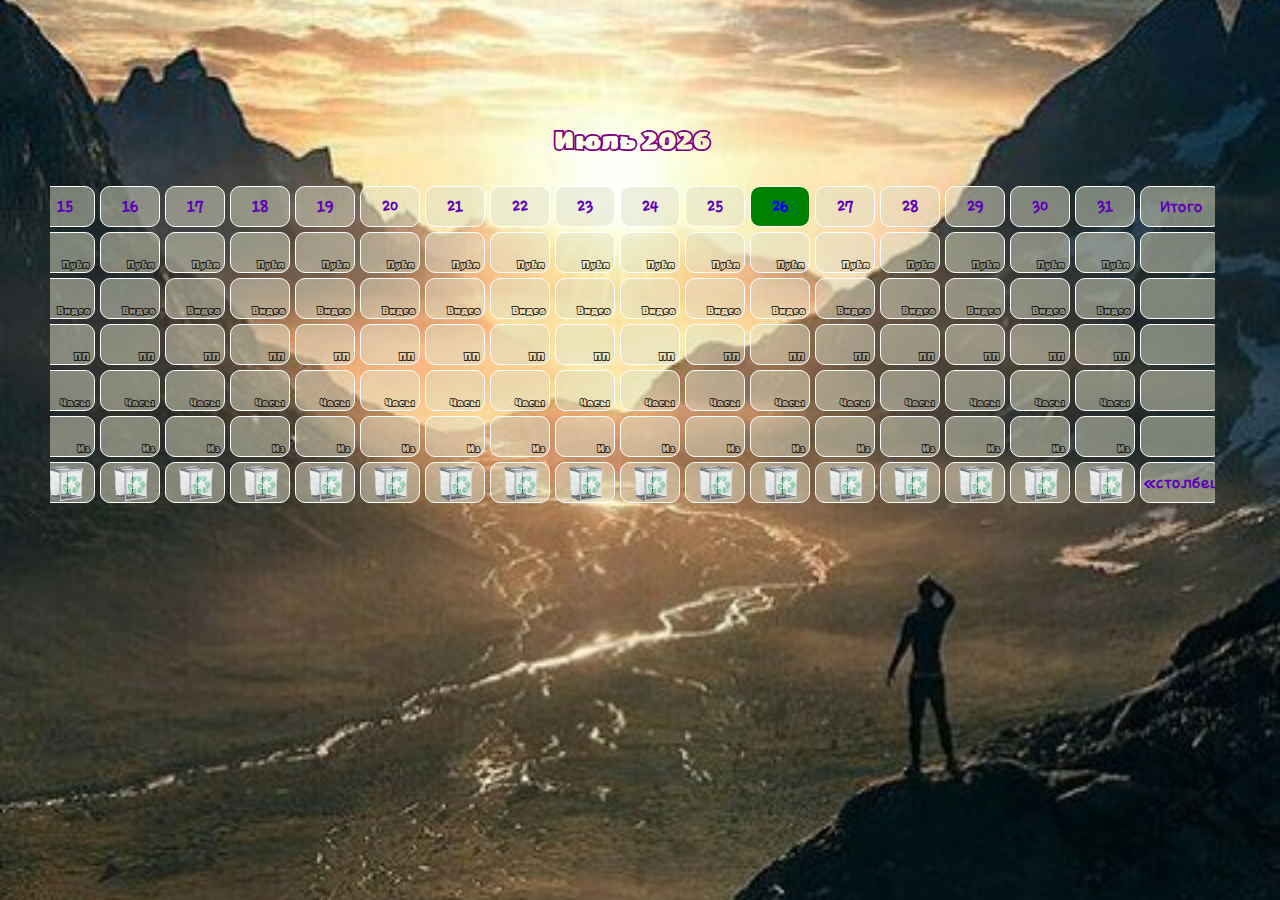
==== index.html @ b8b34784 "first commit" ====
<!DOCTYPE html>
<html lang="en">
<head>
 <meta charset="UTF-8">
 <meta http-equiv="X-UA-Compatible" content="IE=edge">
 <meta name="viewport" content="width=device-width, initial-scale=1.0">
 <link rel="shortcut icon" href="favicon.ico" type="image/x-icon">
 <link rel='icon' href='./assets/images/smile_ok.png' type='image/png'>

 <link rel="stylesheet" href="./assets/fonts/stylesheet.css">
 <link rel="stylesheet" href="./assets/fonts/stylesheet_Arturo_Black_outline.css">
 <link rel="stylesheet" href="./assets/fonts/stylesheet_Natasha.css">

 <link rel="stylesheet" href="./styles/index.css">
 <link rel="stylesheet" href="./styles/modalWindow.css">
 <link rel="stylesheet" href="./styles/burgerMenu.css">
 <link rel="stylesheet" href="./styles/instructions.css">
 <link rel="stylesheet" href="./styles/tables__menu__wrapper.css">
 <link rel="stylesheet" href="./styles/table.css">

 <link rel="stylesheet" href="./styles/themes/theme__black.css">
 <link rel="stylesheet" href="./styles/themes/themes__wrapper.css">

 <link rel="stylesheet" href="./styles/media.css">

 <script defer src="./src/core/utils/settings.js"></script>
 <script defer src="./src/index.js"></script>
 <script defer src="./src/core/utils/instr.js"></script>
 <script defer src="./src/core/utils/menuBurger.js"></script>
 <title>Reports</title>
</head>
<body>
 <div class="app black__purple"></div>
</body>
</html>
---- assets/fonts/stylesheet.css ----
@font-face {
    font-family: 'Choco cooky';
    src: url('Chococooky.eot');
    src: url('Chococooky.eot?#iefix') format('embedded-opentype'),
        url('Chococooky.woff2') format('woff2'),
        url('Chococooky.woff') format('woff'),
        url('Chococooky.svg#Chococooky') format('svg');
    font-weight: normal;
    font-style: normal;
    font-display: swap;
}
---- assets/fonts/stylesheet_Arturo_Black_outline.css ----
@font-face {
    font-family: 'Arturo Black outline';
    src: url('Arturo-Heavyoutline.eot');
    src: url('Arturo-Heavyoutline.eot?#iefix') format('embedded-opentype'),
        url('Arturo-Heavyoutline.woff2') format('woff2'),
        url('Arturo-Heavyoutline.woff') format('woff'),
        url('Arturo-Heavyoutline.ttf') format('truetype'),
        url('Arturo-Heavyoutline.svg#Arturo-Heavyoutline') format('svg');
    font-weight: 900;
    font-style: normal;
    font-display: swap;
}
---- assets/fonts/stylesheet_Natasha.css ----
@font-face {
    font-family: 'Natasha';
    src: url('Natasha.eot');
    src: url('Natasha.eot?#iefix') format('embedded-opentype'),
        url('Natasha.woff2') format('woff2'),
        url('Natasha.woff') format('woff'),
        url('Natasha.ttf') format('truetype'),
        url('Natasha.svg#Natasha') format('svg');
    font-weight: bold;
    font-style: normal;
    font-display: swap;
}
---- styles/index.css ----
* {
 margin: 0;
 padding: 0;
 box-sizing: border-box;
}

body {
 font-family: 'Arturo Black outline';
 background: url('../assets/images/human.jpg')no-repeat center center / cover;
 width: 100vw;
 height: 100vh;
 overflow: hidden;
}

.app {
 padding: 50px;
}

.container {
 max-width: 1200px;
 width: 100%;
 margin: 0 auto;
}

.current_table {
}

.slider {
 position: relative;
}

.slider-list {
}

.slider-track {
}

.slide {
 position: absolute;
 transition: all 1.5s ease-in-out 0s;
 left: 0;
 transform: translateY(20%);
}

.slide.previous {
 left: -102%;
}

.slide.next {
 left: 102%;
}

.wrapper-table_title {
 color: purple;
 text-align: center;
 margin-bottom: 20px;
 line-height: 35px;
}

table {
 width: 91vw;
 border-spacing: 5px;
 overflow-x: auto;
 display: block;
 scroll-behavior: smooth;
}

td, th {
 position: relative;
 min-width: 60px;
 height: 41px;
 border: 1px solid rgb(255, 255, 255);
 padding: 10px 2px;
 background: rgba(223, 223, 200, 0.5);
 border-radius: 10px;
 font-family: 'Choco cooky';
 text-align: center;
 font-weight: bold;
 color: rgb(94, 0, 183);
}

td {
 position: relative;
 font-size: 0;
 transition: font-size 2s ease-out;
}

td:focus {
 transform: scale(1.2);
 transition: transform ease 1s, font-size 1s ease-out;
 outline: 2px solid rgb(100, 57, 139);
 outline-offset: -4px ;
 border: none;
 color: rgb(100, 57, 139);
}

.cell {
 padding: 4px 2px 16px;
}

.sum{
 padding: 10px 2px;
 font-size: 18px;
}

.publ:after, .video:after, .pp:after, .hours:after, .iz:after {
 position: absolute;
 bottom: 2%;
 right: 7%;
 color: black;
 font-size: 0px;
 font-family: 'Arturo Black outline';
 transition: font-size 1s ease-out 0.5s;
}

.publ.content:after, .video.content:after, .pp.content:after, .hours.content:after, .iz.content:after {
 font-size: 9px;
}

.publ:after {
 content: 'Публ';
}

.video:after {
 content: 'Видео';
}

.pp:after {
 content: 'ПП';
}

.hours:after {
 content: 'Часы';
}

.iz:after {
 content: 'Из';
}

.days {
 transition: all 1s ease-out 1.5s;
}

.days.days_today {
 background: green;
 color: blue;
}

.btn_delete_values {
 position: relative;
 cursor: pointer;
 background: rgba(223, 223, 200, 0.5) url(../assets/images/recycle.png) no-repeat center center / contain;
 transition: background 1s ease-out;
}

.btn_delete_values:hover {
 transform: scale(1.1);
 transition: transform 0.5s ease;
 transition: background 1s ease-out;
}

.btn_delete_values:hover:after {
 width: 90%;
}

.btn_delete_values::after {
 position: absolute;
 content: '';
 height: 2px;
 width: 0%;
 background-color: black;
 bottom: 0;
 left: 5%;
 transition: width 0.5s ease;
}

.btn_delete_values::after {
}

.wrapper_buttons {
 display: flex;
 opacity: 1;
 transition: opacity 1s ease-out;
}

.wrapper_buttons.hide {
 opacity: 0;
}

.wrapper_previous, .wrapper_next {
 position: absolute;
 top: 60px;
 background-color: rgba(223, 223, 200, 0.5);
 border-right: 0px solid #ffffffad;
 border-left: 0px solid #ffffffad;
 width: 39px;
 height: -webkit-fill-available;
 border-radius: 5px;
 transition: all 0.3s ease-out;
}

.wrapper_previous {
 left: -40px;
}

.wrapper_next {
 right: -40px;
}

.wrapper_previous:active, .wrapper_next:active {
 transform: scale(0.98);
 transition: transform 0.1s;
}

.wrapper_previous:active {
 left: -43.5px;
}

.wrapper_next:active {
 right: -43.5px;
}

.wrapper_previous:hover {
 border-right: 39px solid #ffffffad;
 cursor: pointer;
}

.wrapper_next:hover {
 border-left: 39px solid #ffffffad;
 cursor: pointer;
}

.button_previous, .button_next {
 position: absolute;
 top:50%;
 transform: translateY(-50%);
 width: 20px;
 height: 20px;
 border-top: 20px solid transparent;
 border-bottom: 20px solid transparent;
 z-index: 2;
}

.button_previous {
 border-right: 30px solid #5f7599ad;
 left: 4px;

}

.button_next {
 border-left: 30px solid #5f7599ad;
 right: 4px;
}
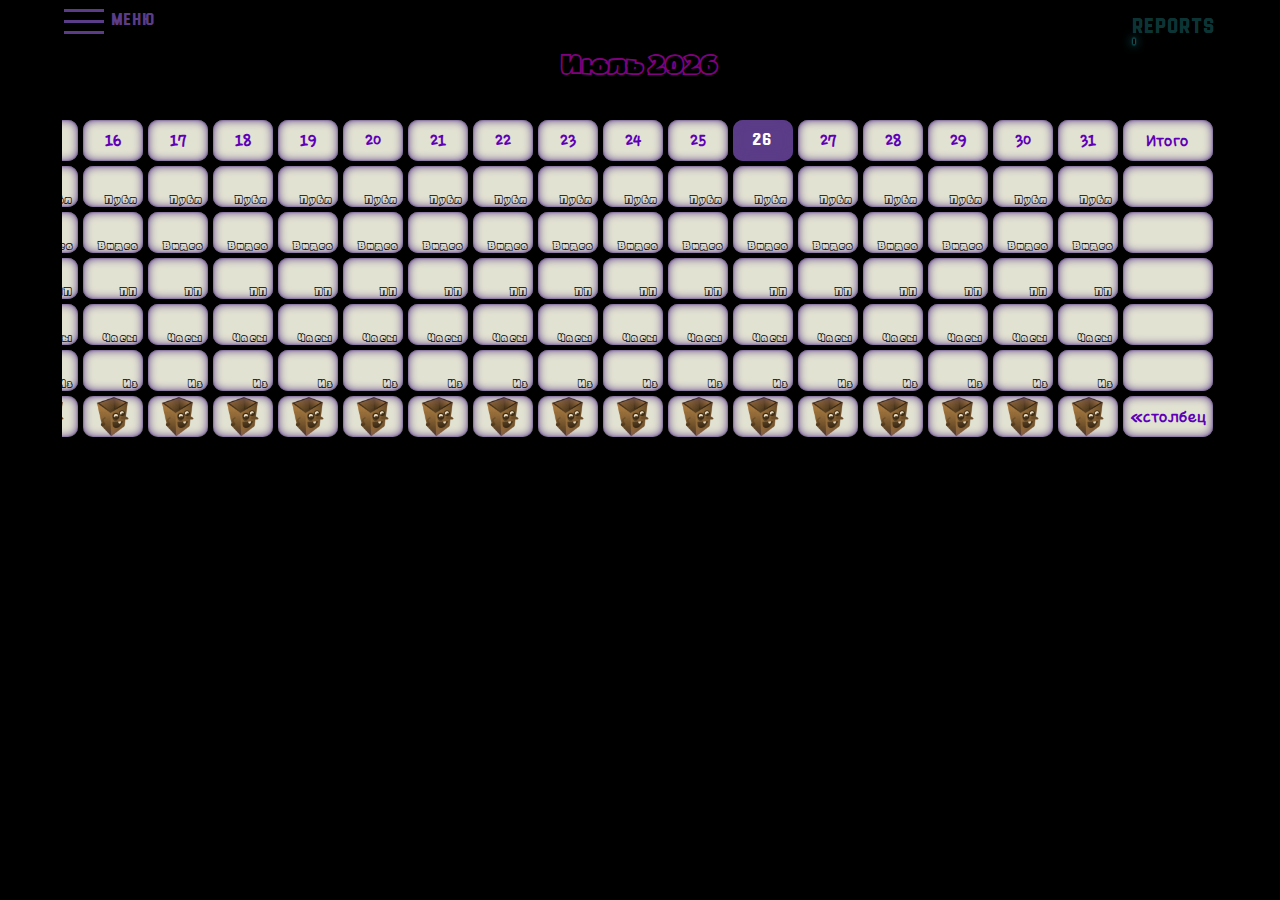
==== commit 8cc85a0d: "add themes" ====
--- a/index.html
+++ b/index.html
@@ -19,6 +19,10 @@
  <link rel="stylesheet" href="./styles/table.css">
 
  <link rel="stylesheet" href="./styles/themes/theme__black.css">
+ <link rel="stylesheet" href="./styles/themes/theme__milk.css">
+ <link rel="stylesheet" href="./styles/themes/theme__street__ball.css">
+ <link rel="stylesheet" href="./styles/themes/theme__on__style.css">
+ <link rel="stylesheet" href="./styles/themes/theme__road.css">
  <link rel="stylesheet" href="./styles/themes/themes__wrapper.css">
 
  <link rel="stylesheet" href="./styles/media.css">
--- a/styles/index.css
+++ b/styles/index.css
@@ -1,18 +1,25 @@
+:root {
+ --color-titleAfter: blue;
+ --shadow-titleAfter: none;
+ --animation-titleAfter: none;
+ --animation-titleBefore: none;
+ --border-titleAfter: none;
+ --border-titleBefore: none;
+ --color-JW-label: #5b3c88;
+ --color-Release: none;
+}
+
 * {
  margin: 0;
  padding: 0;
  box-sizing: border-box;
+ transition: all 1s;
 }
 
-body {
- font-family: 'Arturo Black outline';
- background: url('../assets/images/human.jpg')no-repeat center center / cover;
+.app {
  width: 100vw;
  height: 100vh;
  overflow: hidden;
-}
-
-.app {
  padding: 50px;
 }
 
@@ -22,232 +29,58 @@
  margin: 0 auto;
 }
 
-.current_table {
+.reports__title {
+ font-family: 'Natasha';
+ font-size: 20px;
+ position: absolute;
+ right: 5vw;
+ top: 2%;
+ z-index: 2000;
 }
 
-.slider {
- position: relative;
+.reports__title:after, .reports__title:before {
+ position: absolute;
+ content: '';
+ height: 5px;
+ border-radius: 50px;
+ background-color: var(--color-titleAfter);
+ box-shadow: var(--shadow-titleAfter);
+ bottom: -7px;
+ width: 0;
 }
 
-.slider-list {
+.reports__title:after {
+ border: var(--border-titleAfter);
+ left: 0;
 }
 
-.slider-track {
+.reports__title:before {
+ border: var(--border-titleBefore);
+ right: 0;
 }
 
-.slide {
- position: absolute;
- transition: all 1.5s ease-in-out 0s;
- left: 0;
- transform: translateY(20%);
+.reports__title:after {
+ animation: var(--animation-titleAfter);
 }
 
-.slide.previous {
- left: -102%;
+.reports__title:before {
+ animation: var(--animation-titleBefore);
 }
 
-.slide.next {
- left: 102%;
+@keyframes loadingStart {
+ 0%{
+  width: 0;
+ }
+ 100%{
+  width: 100%;
+ }
 }
 
-.wrapper-table_title {
- color: purple;
- text-align: center;
- margin-bottom: 20px;
- line-height: 35px;
-}
-
-table {
- width: 91vw;
- border-spacing: 5px;
- overflow-x: auto;
- display: block;
- scroll-behavior: smooth;
-}
-
-td, th {
- position: relative;
- min-width: 60px;
- height: 41px;
- border: 1px solid rgb(255, 255, 255);
- padding: 10px 2px;
- background: rgba(223, 223, 200, 0.5);
- border-radius: 10px;
- font-family: 'Choco cooky';
- text-align: center;
- font-weight: bold;
- color: rgb(94, 0, 183);
-}
-
-td {
- position: relative;
- font-size: 0;
- transition: font-size 2s ease-out;
-}
-
-td:focus {
- transform: scale(1.2);
- transition: transform ease 1s, font-size 1s ease-out;
- outline: 2px solid rgb(100, 57, 139);
- outline-offset: -4px ;
- border: none;
- color: rgb(100, 57, 139);
-}
-
-.cell {
- padding: 4px 2px 16px;
-}
-
-.sum{
- padding: 10px 2px;
- font-size: 18px;
-}
-
-.publ:after, .video:after, .pp:after, .hours:after, .iz:after {
- position: absolute;
- bottom: 2%;
- right: 7%;
- color: black;
- font-size: 0px;
- font-family: 'Arturo Black outline';
- transition: font-size 1s ease-out 0.5s;
-}
-
-.publ.content:after, .video.content:after, .pp.content:after, .hours.content:after, .iz.content:after {
- font-size: 9px;
-}
-
-.publ:after {
- content: 'Публ';
-}
-
-.video:after {
- content: 'Видео';
-}
-
-.pp:after {
- content: 'ПП';
-}
-
-.hours:after {
- content: 'Часы';
-}
-
-.iz:after {
- content: 'Из';
-}
-
-.days {
- transition: all 1s ease-out 1.5s;
-}
-
-.days.days_today {
- background: green;
- color: blue;
-}
-
-.btn_delete_values {
- position: relative;
- cursor: pointer;
- background: rgba(223, 223, 200, 0.5) url(../assets/images/recycle.png) no-repeat center center / contain;
- transition: background 1s ease-out;
-}
-
-.btn_delete_values:hover {
- transform: scale(1.1);
- transition: transform 0.5s ease;
- transition: background 1s ease-out;
-}
-
-.btn_delete_values:hover:after {
- width: 90%;
-}
-
-.btn_delete_values::after {
- position: absolute;
- content: '';
- height: 2px;
- width: 0%;
- background-color: black;
- bottom: 0;
- left: 5%;
- transition: width 0.5s ease;
-}
-
-.btn_delete_values::after {
-}
-
-.wrapper_buttons {
- display: flex;
- opacity: 1;
- transition: opacity 1s ease-out;
-}
-
-.wrapper_buttons.hide {
- opacity: 0;
-}
-
-.wrapper_previous, .wrapper_next {
- position: absolute;
- top: 60px;
- background-color: rgba(223, 223, 200, 0.5);
- border-right: 0px solid #ffffffad;
- border-left: 0px solid #ffffffad;
- width: 39px;
- height: -webkit-fill-available;
- border-radius: 5px;
- transition: all 0.3s ease-out;
-}
-
-.wrapper_previous {
- left: -40px;
-}
-
-.wrapper_next {
- right: -40px;
-}
-
-.wrapper_previous:active, .wrapper_next:active {
- transform: scale(0.98);
- transition: transform 0.1s;
-}
-
-.wrapper_previous:active {
- left: -43.5px;
-}
-
-.wrapper_next:active {
- right: -43.5px;
-}
-
-.wrapper_previous:hover {
- border-right: 39px solid #ffffffad;
- cursor: pointer;
-}
-
-.wrapper_next:hover {
- border-left: 39px solid #ffffffad;
- cursor: pointer;
-}
-
-.button_previous, .button_next {
- position: absolute;
- top:50%;
- transform: translateY(-50%);
- width: 20px;
- height: 20px;
- border-top: 20px solid transparent;
- border-bottom: 20px solid transparent;
- z-index: 2;
-}
-
-.button_previous {
- border-right: 30px solid #5f7599ad;
- left: 4px;
-
-}
-
-.button_next {
- border-left: 30px solid #5f7599ad;
- right: 4px;
+@keyframes loadingFinish {
+ 0% {
+  width: 100%;
+ }
+ 100%{
+  width: 0%;
+ }
 }--- a/styles/modalWindow.css
+++ b/styles/modalWindow.css
@@ -0,0 +1,126 @@
+.modal__window {
+ position: absolute;
+ top: 10%;
+ left: -150%;
+ transform: translate(-50%);
+ max-width: fit-content;
+ width: 100%;
+ border-radius: 25px;
+ padding: 35px 24px 20px;
+ transition: left 1s ease-out 0s;
+}
+
+.modal__window:after {
+ position: absolute;
+ content: '';
+ width: 80%;
+ height: 3px;
+ top: 30px;
+ left: 10%;
+ border-radius: 10px;
+}
+
+.modal__window.open {
+ left: 50%;
+ animation: animeModal 2s ease 1s 1 normal forwards;
+ z-index: 30;
+ width: inherit;
+ top: 10%;
+}
+
+.modal__window.info.open {
+ text-align: center;
+}
+
+.modal__text {
+ font-family: Verdana, Geneva, Tahoma, sans-serif;
+ font-weight: bold;
+ max-width: 86%;
+ margin: 0 auto;
+ text-align: center;
+ margin-bottom: 15px
+}
+
+.modal__data {
+ color: rgba(1, 121, 217, 1);;
+}
+
+.btns {
+ width: fit-content;
+ margin-left: auto;
+}
+
+.modal__btn {
+ width: 40px;
+ height: 40px;
+ border-radius: 10px;
+ border: none;
+ cursor: pointer;
+ transition: transform 0.3s ease-out;
+}
+
+.modal__btn:hover {
+ transform: scale(1.1);
+ box-shadow:3px 3px 10px 1px #0a0907, 0px 0px 10px 3px #ffffff inset;
+}
+
+.modal__btn:active {
+ transform: scale(0.9);
+ box-shadow: 0px 0px 10px 3px #595448 inset;
+}
+
+.modal__text {
+ max-width: 80%;
+}
+
+.yes__btn {
+ background: url(../assets/images/smile_ok.png) no-repeat center center / contain;
+}
+
+.no__btn {
+ margin-left: 50px;
+ background: url(../assets/images/smile_no.png) no-repeat center center / contain;
+}
+
+.overlay {
+ opacity: 0;
+ position: fixed;
+ top: 0;
+ left: 0;
+ width: 100vw;
+ height: 100vh;
+ transition: opacity 0.3s ease-out;
+}
+
+.overlay.open{
+ opacity: 1;
+ z-index: 1;
+}
+
+@keyframes animeModal {
+0%,
+100% {
+ transform: translate(-50%)
+}
+
+10%,
+30%,
+50%,
+70% {
+ transform: translate(-60%);
+}
+
+20%,
+40%,
+60% {
+ transform: translate(-40%);
+}
+
+80% {
+ transform: translate(-48%);
+}
+
+90% {
+ transform: translate(-58%);
+}
+}--- a/styles/burgerMenu.css
+++ b/styles/burgerMenu.css
@@ -0,0 +1,144 @@
+.wrapper__burger {
+ position: absolute;
+ top: 3px;
+ transition: all 0.5s ease;
+ left: 5vw;
+}
+
+.menu__burger__header {
+ position: relative;
+ width: 40px;
+ height: 35px;
+ transition: all 0.5s ease;
+ cursor: pointer;
+ z-index: 0;
+ display: flex;
+}
+
+.menu__burger__header span{
+ top: 17px;
+}
+
+.menu__burger__header span, .menu__burger__header:after, .menu__burger__header:before{
+ height: 3px;
+ width: 100%;
+ position: absolute;
+ margin: 0 auto;
+ left: 0;
+ transition: 0.4s;
+}
+
+.menu__burger__header:after, .menu__burger__header:before{
+ content: '';
+}
+
+.menu__burger__header:after{
+ bottom: 4px;
+}
+
+.menu__burger__header:before{
+ top: 6px;
+}
+
+.menu__burger__header.open {
+}
+
+.menu__burger__header.open span {
+ opacity:0; 
+ transition: 0.5s; 
+}
+
+.menu__burger__header.open:before, .menu__burger__header.open:after {
+ transform: rotate(38deg);
+ top: 16px;
+ transition: transform 0.4s ease-out;
+ left: 0;
+}
+
+.menu__burger__header.open:after {
+ transform: rotate(-38deg);
+ bottom: 16px;
+}
+
+.mouse__over {
+ display: flex;
+ margin-left: 48px;
+ align-items: center;
+}
+
+.wrapper__burger.open {
+}
+
+.nav {
+ position: absolute;
+ min-width: 288px;
+ width: 100%;
+ border-radius: 25px;
+ top: 37px;
+ left: -1000%;
+ transition: left 0.8s ease-out;
+ text-align: start;
+ z-index: 2;
+ padding: 15px;
+}
+
+.menu__item {
+ position: relative;
+ font-size: 12px;
+ transition: transform 0.5s ease-out;
+ width: fit-content;
+}
+
+.menu__item:not(:last-child) {
+ margin-bottom: 20px;
+}
+
+.menu__item:hover {
+ transform: scale(1.07);
+}
+
+.menu__item:active {
+ transform: scale(0.95);
+}
+
+.menu__item:after {
+ position: absolute;
+ content: '';
+ height: 2px;
+ width: 0;
+ left: 0;
+ bottom: -5px;
+ transition: width 1s ease-out;
+}
+
+.menu__item:hover::after {
+ width: 100%;
+}
+
+.menu__burger__header.open + .nav {
+ left: 0;
+} 
+
+.release {
+ text-align: end;
+ font-size: 8px;
+}
+
+.back_to_top {
+ position: fixed;
+ bottom: 1vh;
+ right: 2vw;
+ z-index: 9999;
+ width: 30px;
+ height: 30px;
+ cursor: pointer;
+ border-radius: 50px;
+ display: none;
+ font-size: 20px;
+ align-items: center;
+ justify-content: center;
+}
+
+.back_to_top.show {
+ display: flex;
+}--- a/styles/instructions.css
+++ b/styles/instructions.css
@@ -0,0 +1,152 @@
+.instr__wrapper {
+ position: absolute;
+ top: 7vh;
+ left: -300%;
+ width: 90%;
+ z-index: 2000;
+ border-radius: 20px;
+ padding: 30px 15px 20px;
+ transition: left 1.5s ease-out, transform 1.5s ease-out;
+}
+
+.instr__wrapper::after {
+ position: absolute;
+ content: '';
+ top: 23px;
+ left: 5%;
+ height: 3px;
+ width: 90%;
+ border-radius: 10px;
+}
+
+.instr__wrapper.active {
+ left: 50%;
+ transform: translate(-50%);
+ height: fit-content;
+ scroll-behavior: smooth;
+ overflow-y: auto;
+}
+
+.delete__instr {
+ position: absolute;
+ top: 1.2%;
+ right: 2%;
+ z-index: 3000;
+ width: 15px;
+ height: 15px;
+ background: url(../assets/images/delete.png)no-repeat center center / contain;
+ cursor: pointer;
+ animation: myout 1s ease 0s 0.515 normal forwards;
+}
+
+.delete__instr:hover {
+ animation: my 1s ease 0s 1 normal forwards;
+}
+
+@keyframes my {
+ 0% {
+  transform: rotate(0);
+ }
+
+ 100% {
+  transform: rotate(360deg);
+ }
+}
+
+@keyframes myout {
+ 0% {
+  transform: rotate(360deg);
+ }
+
+ 100% {
+  transform: rotate(-80deg);
+ }
+}
+
+.instr__item {
+ position: relative;
+ line-height: 15px;
+ text-align: revert;
+}
+
+.instr__item:not(:last-child) {
+ margin-bottom: 25px;
+}
+
+.instr__text1::after {
+ position: absolute;
+ content: '';
+ bottom: -30px;
+ right: 0;
+ background: url(../assets/images/heart_smile.png) no-repeat center center / contain;
+ width: 40px;
+ height: 40px;
+}
+
+.instr__text2::after {
+ position: absolute;
+ content: '';
+ bottom: -36px;
+ right: 0;
+ background: url(../assets/images/imperturbable_smile.png) no-repeat center center / contain;
+ width: 40px;
+ height: 40px;
+}
+
+.instr__text3::after {
+ position: absolute;
+ content: '';
+ bottom: -38px;
+ right: 0;
+ background: url(../assets/images/usualy_smile.png) no-repeat center center / contain;
+ width: 40px;
+ height: 40px;
+}
+
+.instr__text4::after {
+ position: absolute;
+ content: '';
+ bottom: -32px;
+ right: 0;
+ background: url(../assets/images/wink_smile.png) no-repeat center center / contain;
+ width: 40px;
+ height: 40px;
+}
+
+.instr__text5::after {
+ position: absolute;
+ content: '';
+ bottom: -35px;
+ right: 0;
+ background: url(../assets/images/wide__smile.png) no-repeat center center / contain;
+ width: 40px;
+ height: 40px;
+}
+
+.instr__text7::after {
+ position: absolute;
+ content: '';
+ bottom: -35px;
+ right: 0;
+ background: url(../assets/images/smile__rose.png) no-repeat center center / contain;
+ width: 40px;
+ height: 40px;
+}
+
+.instr__bye {
+ position: relative;
+}
+
+.instr__bye::after {
+ position: absolute;
+ content: '';
+ bottom: -40px;
+ left: 0;
+ background: url(../assets/images/input_info.png) no-repeat center center / contain;
+ width: 40px;
+ height: 40px;
+}
+
+.prava {
+ margin-top: 10px;
+}
--- a/styles/tables__menu__wrapper.css
+++ b/styles/tables__menu__wrapper.css
@@ -0,0 +1,21 @@
+.tables__menu__wrapper {
+ max-height: 500px;
+ height: fit-content;
+ position: absolute;
+ top: 42px;
+ right: 20px;
+ padding: 10px 10px 20px 10px;
+ z-index: 1000;
+ border-radius: 25px;
+ transition: opacity 1s ease-in;
+ opacity: 0;
+ overflow-y: auto;
+}
+
+.tables__menu__wrapper.open {
+ opacity: 1;
+}
+
+.tables__menu__wrapper > .menu__link {
+ margin: 0px 10px 10px 0;
+}--- a/styles/table.css
+++ b/styles/table.css
@@ -0,0 +1,319 @@
+.current_table {
+}
+
+.slider {
+ position: relative;
+}
+
+.slider-list {
+}
+
+.slider-track {
+}
+
+.slide {
+ position: absolute;
+ transition: all 1.5s ease-in-out 0s;
+ left: 0;
+ top: 0;
+}
+
+.slide.previous {
+ left: -102%;
+}
+
+.slide.next {
+ left: 102%;
+}
+
+.wrapper-table_title {
+ font-family: 'Arturo Black outline';
+ text-align: center;
+ margin-bottom: 30px;
+ line-height: 35px;
+ font-size: 1.5em;
+ transition: font-size 2s ease-out 0.5s;
+}
+
+.wrapper-table_title.transitionFz {
+ font-size: 1.5em;
+}
+
+table {
+ width: inherit;
+ border-spacing: 5px;
+ overflow-x: auto;
+ display: block;
+ scroll-behavior: smooth;
+}
+
+.table__total {
+ width: fit-content;
+ margin: 10px auto 0;
+}
+
+.month__name {
+ font-family: 'Natasha';
+}
+
+.total__modal {
+ padding: 10px 10px;
+}
+
+td, th {
+ position: relative;
+ min-width: 60px;
+ height: 41px;
+ padding: 10px 2px;
+ border-radius: 10px;
+ font-family: 'Choco cooky';
+ text-align: center;
+ font-weight: bold;
+}
+
+td {
+ position: relative;
+ font-size: 16px;
+ transition: font-size 2s ease-out;
+}
+
+td.transitionFz {
+ font-size: 16px;
+}
+
+td:focus {
+ transform: scale(1.2);
+ transition: transform ease 1s, font-size 1s ease-out;
+ outline-offset: -4px ;
+}
+
+td.total__modal {
+ width: 130px;
+}
+
+.cell {
+ padding: 4px 2px 16px;
+}
+
+.sum{
+ padding: 10px 2px;
+ font-size: 18px;
+ min-width: 90px;
+}
+
+.publ:after, .video:after, .pp:after, .hours:after, .iz:after {
+ position: absolute;
+ bottom: 2%;
+ right: 7%;
+ font-size: 9px;
+ transition: font-size 1s ease-out 0.5s;
+ letter-spacing: 1.5px;
+}
+
+.publ.transitionFz:after, .video.transitionFz:after, .pp.transitionFz:after, .hours.transitionFz:after, .iz.transitionFz:after {
+ font-size: 9px;
+}
+
+.publ:after {
+ content: 'Публ';
+}
+
+.video:after {
+ content: 'Видео';
+}
+
+.pp:after {
+ content: 'ПП';
+}
+
+.hours:after {
+ content: 'Часы';
+}
+
+.iz:after {
+ content: 'Из';
+}
+
+.days {
+ transition: background 1s ease-out 1.5s;
+}
+
+.btn_delete_values {
+ position: relative;
+ cursor: pointer;
+ transition: background 1s ease-out;
+}
+
+.btn_delete_values:hover {
+ transform: scale(1.1);
+ transition: transform 0.5s ease;
+ transition: background 1s ease-out;
+}
+
+.btn_delete_values:hover:after {
+ width: 90%;
+}
+
+.btn_delete_values::after {
+ position: absolute;
+ content: '';
+ height: 2px;
+ width: 0%;
+ bottom: 0;
+ left: 5%;
+ transition: width 0.5s ease;
+}
+
+.wrapper_buttons {
+ display: flex;
+ opacity: 1;
+ transition: opacity 1s ease-out;
+}
+
+.wrapper_buttons.hide {
+ opacity: 0;
+}
+
+.wrapper_previous, .wrapper_next {
+ position: absolute;
+ top: 69px;
+ width: 39px;
+ height: -webkit-fill-available;
+ border-radius: 5px;
+ transition: all 0.3s ease-out;
+}
+
+.wrapper_previous:after, .wrapper_next:after {
+ content: '';
+ position: absolute;
+ height: 100%;
+ width: 0%;
+ top: 0;
+ transition: transform 0.1s ease-out, width 0.3s ease-out, left 0.2s ease-out;
+ border-radius: 5px;
+}
+
+.wrapper_previous:after {
+ right: 0;
+}
+
+.wrapper_next:after {
+ left: 0;
+}
+
+.wrapper_previous {
+ left: -40px;
+}
+
+.wrapper_next {
+ right: -40px;
+}
+
+.wrapper_previous:active, .wrapper_next:active {
+ transform: scale(0.98);
+}
+
+.wrapper_previous:active {
+ left: -43.5px;
+}
+
+.wrapper_next:active {
+ right: -43.5px;
+}
+
+.wrapper_previous:hover, .wrapper_next:hover {
+ cursor: pointer;
+}
+
+.wrapper_next:hover {
+ cursor: pointer;
+}
+
+.button_previous, .button_next {
+ position: absolute;
+ top:50%;
+ transform: translateY(-50%);
+ width: 20px;
+ height: 20px;
+ border-top: 20px solid transparent;
+ border-bottom: 20px solid transparent;
+ z-index: 2;
+}
+
+.button_previous {
+ left: 4px;
+}
+
+.button_next {
+ right: 4px;
+}
+
+
+
+
+
+
+
+
+
+
+
+
+
+
+
+
+
+
+
+.hours__pioneer {
+	border-radius: 10px;
+	width: fit-content;
+	margin-left: auto;
+	opacity: 0;
+	font-family: Cambria, Cochin, Georgia, Times, 'Times New Roman', serif;
+	display: none;
+}
+
+.hours__pioneer.open_menu {
+	display: block;
+	opacity: 1;
+	transition: display 0.5s ease-in;
+	transition: opacity 0.5s ease-in 0.5s;
+}
+
+.mustardSeed__wrapper {
+	position: absolute;
+	top: 35px;
+	display: flex;
+}
+
+.mustardSeed__wrapper > div:nth-child(2) {
+	margin-left: 10px;
+}
+
+.wrapper__counter {
+	align-items: center;
+	display: flex;
+	font-size: 15px;
+}
+
+.wrapper__counter.hide {
+	display: none;
+}
+
+.mustardSeed1 {
+	background: url(../assets/images/lamp.png)no-repeat center center / contain;
+	width: 30px;
+	height: 30px;
+}
+
+.mustardSeed2 {
+	background: url(../assets/images/лампо_ка.png)no-repeat center center / contain;
+	width: 30px;
+	height: 30px;
+}
+
+.mustardSeed__counter1, .mustardSeed__counter2 {
+ font-family: 'Arturo Black outline';
+}
--- a/styles/themes/theme__black.css
+++ b/styles/themes/theme__black.css
@@ -0,0 +1,256 @@
+/* +++++++++++++++++++++++++++++++++++++index++++++++++++++++++++++++++++++++++++++ */
+:root {
+ --page-background-color-black__purple: #000000;
+
+ --title-color-black__purple: purple;
+
+ --all-text-color-black__purple: white;
+
+ --all-wrappers-background-color-black__purple: var(--color-JW-label);
+ --all-wrappers-menu-boxshadow-black__purple: 0 0 2px white, 0 0 10px white;
+
+ --td-th-color-black__purple: rgb(94, 0, 183);
+ --td-th-background-black__purple: rgb(226, 226, 210);
+ --td-th-box-shadow-black__purple: 0 0 2px var(--color-JW-label)inset, 0 0 10px var(--color-JW-label)inset;
+
+ --td-focus-outline-black__purple: 2px solid rgb(100, 57, 139);
+ --td-after-focus-color-black__purple: rgb(100, 57, 139);
+
+ --after-td-text-color-black__purple: black;
+
+ --days-today-background-black__purple: var(--color-JW-label);
+ --days-today-color-black__purple: #fff;
+ 
+ --delete_btn-background-color-icon1-black__purple: rgba(93, 126, 40, 0.6);
+ --delete_btn-boxshadow-icon1-black__purple: 0px 0px 20px 5px rgba(255, 238, 0, 0.6);
+
+ --delete_btn-background-color-icon2-black__purple: rgb(183 183 70 / 70%);
+ --delete_btn-boxshadow-icon2-black__purple: 0px 0px 10px rgb(251 141 7 / 80%), 0px 0px 10px 5px rgb(251 181 7 / 80%)inset;
+
+ --after-delete-btn-color-black__purple: var(--color-JW-label);
+ --after-wrappers-btn-switch-color-hover-black__purple: #ffffffad;
+ --wrappers-btn-switch-background-color-black__purple: rgba(255, 255, 255, 0.4);
+ --triangle-color-black__purple: var(--color-JW-label);
+
+ --burger-menu-color-black__purple: var(--color-JW-label);
+
+
+ --release-color-black__purple: rgb(0 254 255);
+
+ --back-to-top-background-color-black__purple: var(--color-JW-label);
+ --back-to-top-background-color-hover-black__purple: var(--release-color);
+
+ --modal-btn-boxshadow-hover-black__purple: 3px 3px 10px 2px #0a0907, 0px 0px 10px 3px #ffffff9c inset;
+ --modal-btn-boxshadow-active-black__purple: 0px 0px 10px 3px #595448 inset;
+
+ --overlay-background-color-black__purple: rgba(255, 255, 255, 0.164);
+
+ --menu-item-boxshadow-black__purple: 5px 6px 10px 0px rgb(0, 0, 0, 0.7);
+
+ --mustardseed-counter-text-color-black__purple: white;
+}
+
+
+.app.black__purple {
+ background-color: var(--page-background-color-black__purple);
+}
+
+.app.black__purple .wrapper-table_title {
+ color: var(--title-color-black__purple);
+}
+
+.app.black__purple td, th {
+ color: var(--td-th-color-black__purple);
+ background: var(--td-th-background-black__purple);
+ box-shadow: var(--td-th-box-shadow-black__purple);
+}
+
+.app.black__purple td:focus {
+ outline: var(--td-focus-outline-black__purple);
+ color: var(--td-after-focus-color-black__purple);
+}
+
+.app.black__purple .publ:after, .video:after, .pp:after, .hours:after, .iz:after {
+ color: var(--after-td-text-color-black__purple);
+ font-family: 'Arturo Black outline';
+}
+
+.app.black__purple .days.days_today {
+ background: var(--days-today-background-black__purple) ;
+ color: var(--days-today-color-black__purple);
+ font-family: 'Natasha';
+}
+
+.app.black__purple .btn_delete_values {
+ background: var(--td-th-background-black__purple) url(../../assets/images/emptyBox.png) no-repeat center center / contain;
+ box-shadow: 0 0 2px var(--color-JW-label)inset, 0 0 10px var(--color-JW-label)inset;
+}
+
+.app.black__purple .btn_delete_values.active {
+ background: var(--td-th-background-black__purple) url(../../assets/images/smile_ok.png)no-repeat center center / contain;
+}
+
+.app.black__purple .btn_delete_values.mustardSeed__icon1 {
+	background: var(--delete_btn-background-color-icon1-black__purple)  url(../../assets/images/lamp.png)no-repeat center center / contain;
+	box-shadow: var(--delete_btn-boxshadow-icon1-black__purple);
+}
+
+.app.black__purple .btn_delete_values.mustardSeed__icon1.active {
+ background: var(--td-th-background-black__purple) url(../../assets/images/smile_ok.png)no-repeat center center / contain;
+ box-shadow: var(--td-th-box-shadow-black__purple);
+}
+
+.app.black__purple .btn_delete_values.mustardSeed__icon2 {
+	background: var(--delete_btn-background-color-icon2-black__purple) url(../../assets/images/лампо_ка.png)no-repeat center center / contain;
+ box-shadow: var(--delete_btn-boxshadow-icon2-black__purple);
+}
+
+.app.black__purple .btn_delete_values.mustardSeed__icon2.active {
+ background: var(--td-th-background-black__purple) url(../../assets/images/smile_ok.png)no-repeat center center / contain;
+ box-shadow: var(--td-th-box-shadow-black__purple);
+}
+
+.app.black__purple .btn_delete_values::after {
+ background-color: var(--after-delete-btn-color-black__purple);
+}
+
+.app.black__purple .wrapper_previous, .wrapper_next {
+ background-color: var(--wrappers-btn-switch-background-color-black__purple);
+}
+
+.app.black__purple .wrapper_previous:hover:after, .wrapper_next:hover:after {
+ background-color: var(--after-wrappers-btn-switch-color-hover-black__purple);
+ width: 100%;
+}
+
+.app.black__purple .button_previous {
+ border-right: 30px solid var(--triangle-color-black__purple);
+}
+
+.app.black__purple .button_next {
+ border-left: 30px solid var(--triangle-color-black__purple);
+}
+
+.app.black__purple .mustardSeed__counter1 {
+	color: var(--mustardseed-counter-text-color-black__purple);
+}
+
+.app.black__purple .mustardSeed__counter2 {
+	color: var(--mustardseed-counter-text-color-black__purple);
+}
+
+/* +++++++++++++++++++++++++++++++++++++menu burger++++++++++++++++++++++++++++++++++++++ */
+
+.app.black__purple .menu__burger__header > span {
+ background-color: var(--burger-menu-color-black__purple);
+}
+
+.app.black__purple .menu__burger__header:after, .menu__burger__header:before {
+ background-color: var(--burger-menu-color-black__purple);
+}
+
+.app.black__purple .mouse__over {
+ color: var(--burger-menu-color-black__purple);
+ font-family: 'Natasha';
+}
+
+.app.black__purple .nav {
+ box-shadow: var(--all-wrappers-menu-boxshadow-black__purple);
+ background-color: var(--all-wrappers-background-color-black__purple);
+}
+
+.app.black__purple .nav > a {
+ font-family: Cambria, Cochin, Georgia, Times, 'Times New Roman', serif;
+ color: var(--all-text-color-black__purple);
+}
+
+.app.black__purple .menu__item:after {
+ background-color: var(--all-text-color-black__purple);
+}
+
+.app.black__purple .release {
+ color: var(--release-color-black__purple);
+}
+
+.app.black__purple .back_to_top {
+ background: var(--back-to-top-background-color-black__purple);
+}
+
+.app.black__purple .back_to_top:hover {
+ background: var(--back-to-top-background-color-hover-black__purple);
+}
+
+/* +++++++++++++++++++++++++++++++++++++instructions++++++++++++++++++++++++++++++++++++++ */
+
+.app.black__purple .instr__wrapper {
+ font-family: 'Choco cooky';
+ background-color: var(--all-wrappers-background-color-black__purple);
+ box-shadow: var(--all-wrappers-menu-boxshadow-black__purple);
+ color: var(--all-text-color-black__purple);
+}
+
+.app.black__purple .instr__wrapper::after {
+ background-color: var(--release-color-black__purple);
+ box-shadow: var(--all-wrappers-menu-boxshadow-black__purple);
+}
+
+/* +++++++++++++++++++++++++++++++++++++modal window++++++++++++++++++++++++++++++++++++++ */
+
+.app.black__purple .modal__window {
+ background-color: var(--all-wrappers-background-color-black__purple);
+ box-shadow: var(--all-wrappers-menu-boxshadow-black__purple);
+}
+
+.app.black__purple .modal__text {
+color: var(--all-text-color-black__purple);
+}
+
+.app.black__purple .modal__window:after {
+ background-color: var(--release-color-black__purple);
+ box-shadow: var(--all-wrappers-menu-boxshadow-black__purple);
+}
+
+.app.black__purple .modal__data {
+ color:  var(--release-color-black__purple);
+}
+
+.app.black__purple .modal__btn {
+ box-shadow: var(--all-wrappers-menu-boxshadow-black__purple);
+}
+
+.app.black__purple .modal__btn:hover {
+ box-shadow: var(--modal-btn-boxshadow-hover-black__purple);
+}
+
+.app.black__purple .modal__btn:active {
+ box-shadow: var(--modal-btn-boxshadow-active-black__purple);
+}
+
+.app.black__purple .overlay {
+ background-color: var(--overlay-background-color-black__purple);
+}
+
+/* +++++++++++++++++++++++++++++++++++++tables menu wrapper+++++++++++++++++++++++++++++++++++ */
+
+.app.black__purple .tables__menu__wrapper.open, .tables__total.open {
+ box-shadow: var(--all-wrappers-menu-boxshadow-black__purple);
+	background: var(--all-wrappers-background-color-black__purple);
+}
+
+/* +++++++++++++++++++++++++++++++++++++Themes Wrapper+++++++++++++++++++++++++++++++++++ */
+
+.app.black__purple .themes__wrapper {
+ color: var(--all-text-color-black__purple);
+ box-shadow: var(--all-wrappers-menu-boxshadow-black__purple);
+ background-color: var(--all-wrappers-background-color-black__purple);
+}
+
+.app.black__purple .themes__title {
+ font-family: Cambria, Cochin, Georgia, Times, 'Times New Roman', serif;
+ color: var(--all-text-color-black__purple);
+}
+
+.app.black__purple .menu__item > a {
+ color: var(--all-text-color-black__purple);
+	box-shadow: var(--menu-item-boxshadow-black__purple);
+}
--- a/styles/themes/theme__milk.css
+++ b/styles/themes/theme__milk.css
@@ -0,0 +1,302 @@
+/* ------------------- theme__milk ----------------*/
+
+/* +++++++++++++++++++++++++++++++++++++index++++++++++++++++++++++++++++++++++++++ */
+:root {
+ --page-background-color-milk: #d9dab8;
+
+ --title-color-milk: rgba(26, 123, 112, 0.8);
+
+ --all-text-color-milk: white;
+
+ --all-wrappers-background-color-milk: rgba(26, 123, 112, 0.7);
+ --all-wrappers-menu-boxshadow-milk: 0px 0px 2px 2px rgba(26, 123, 112, 0.5), 0 0 10px 2px rgba(189, 234, 229, 0.5);
+
+ --td-th-color-milk: rgb(19, 131, 97);
+ --td-th-background-milk: #d9dab8;
+ --td-th-box-shadow-milk: 0px 3px 10px 3px rgba(26, 123, 112, 0.5)inset, 0 0 5px 2px rgba(26, 123, 112, 0.5);
+
+
+ --td-focus-outline-milk: 2px solid rgba(26, 123, 112, 0.5);
+ --td-after-focus-color-milk: var(--color-JW-label);
+
+ --after-td-text-color-milk: rgba(26, 123, 112, 1);
+
+ --days-today-background-milk: var(--color-JW-label);
+ --days-today-color-milk: #fff;
+ 
+ --delete_btn-background-color-icon1-milk: rgba(93, 126, 40, 0.6);
+ --delete_btn-boxshadow-icon1-milk: 0px 0px 20px 5px rgba(255, 238, 0, 0.6);
+
+ --delete_btn-background-color-icon2-milk: rgb(183 183 70 / 70%);
+ --delete_btn-boxshadow-icon2-milk: 0px 0px 10px rgb(251 141 7 / 80%), 0px 0px 10px 5px rgb(251 181 7 / 80%)inset;
+
+ --after-delete-btn-color-milk: white;
+ --after-wrappers-btn-switch-color-hover-milk: #ffffffad;
+ --wrappers-btn-switch-background-color-milk: rgba(255, 255, 255, 0.4);
+ --triangle-color-milk: rgba(26, 123, 112, 1);
+
+ --burger-menu-color-milk: rgba(26, 123, 112, 1);
+
+
+ --release-color-milk: rgb(0, 26, 255);
+
+ --back-to-top-background-color-milk: rgb(172, 105, 18);
+ --back-to-top-background-color-hover-milk: var(--release-color);
+
+ --modal-btn-boxshadow-hover-milk: 3px 3px 10px 2px #0a0907, 0px 0px 10px 3px #ffffff9c inset;
+ --modal-btn-boxshadow-active-milk: 0px 0px 10px 3px #595448 inset;
+
+ --overlay-background-color-milk: rgba(255, 255, 255, 0.164);
+
+ --menu-item-boxshadow-milk: 5px 6px 10px 0px rgb(0, 0, 0, 0.7);
+
+ --mustardseed-counter-text-color-milk: var(--after-td-text-color-milk);
+}
+
+.app.milk {
+ background-color: var(--page-background-color-milk);
+}
+
+.app.milk .wrapper-table_title {
+ color: var(--title-color-milk);
+}
+
+.app.milk td {
+ color: var(--td-th-color-milk);
+ background: var(--td-th-background-milk);
+ box-shadow: var(--td-th-box-shadow-milk);
+}
+
+.app.milk th {
+ color: var(--td-th-color-milk);
+ background: var(--td-th-background-milk);
+ box-shadow: var(--td-th-box-shadow-milk);
+}
+
+.app.milk td:focus {
+ outline: var(--td-focus-outline-milk);
+ color: var(--td-after-focus-color-milk);
+}
+
+.app.milk .publ:after {
+ color: var(--after-td-text-color-milk);
+ font-family: 'Arturo Black outline';
+}
+
+.app.milk .video:after {
+ color: var(--after-td-text-color-milk);
+ font-family: 'Arturo Black outline';
+}
+
+.app.milk .pp:after {
+ color: var(--after-td-text-color-milk);
+ font-family: 'Arturo Black outline';
+}
+
+.app.milk .hours:after {
+ color: var(--after-td-text-color-milk);
+ font-family: 'Arturo Black outline';
+}
+
+.app.milk .iz:after {
+ color: var(--after-td-text-color-milk);
+ font-family: 'Arturo Black outline';
+}
+
+.app.milk .days.days_today {
+ background: var(--days-today-background-milk) ;
+ color: var(--days-today-color-milk);
+ font-family: 'Natasha';
+}
+
+.app.milk .btn_delete_values {
+ background: var(--td-th-background-milk) url(../../assets/images/recycle.png) no-repeat center center / contain;
+ box-shadow: var(--td-th-box-shadow-milk);
+}
+
+.app.milk .btn_delete_values.active {
+ background: var(--td-th-background-milk) url(../../assets/images/smile_ok.png)no-repeat center center / contain;
+}
+
+.app.milk .btn_delete_values.mustardSeed__icon1 {
+	background: var(--delete_btn-background-color-icon1-milk)  url(../../assets/images/lamp.png)no-repeat center center / contain;
+	box-shadow: var(--delete_btn-boxshadow-icon1-milk);
+}
+
+.app.milk .btn_delete_values.mustardSeed__icon1.active {
+ background: var(--td-th-background-milk) url(../../assets/images/smile_ok.png)no-repeat center center / contain;
+ box-shadow: var(--td-th-box-shadow-milk);
+}
+
+.app.milk .btn_delete_values.mustardSeed__icon2 {
+	background: var(--delete_btn-background-color-icon2-milk) url(../../assets/images/лампо_ка.png)no-repeat center center / contain;
+ box-shadow: var(--delete_btn-boxshadow-icon2-milk);
+}
+
+.app.milk .btn_delete_values.mustardSeed__icon2.active {
+ background: var(--td-th-background-milk) url(../../assets/images/smile_ok.png)no-repeat center center / contain;
+ box-shadow: var(--td-th-box-shadow-milk);
+}
+
+.app.milk .btn_delete_values::after {
+ background-color: var(--after-delete-btn-color-milk);
+}
+
+.app.milk .wrapper_previous {
+ background-color: var(--wrappers-btn-switch-background-color-milk);
+}
+
+.app.milk .wrapper_next {
+ background-color: var(--wrappers-btn-switch-background-color-milk);
+}
+
+.app.milk .wrapper_previous:hover:after {
+ background-color: var(--after-wrappers-btn-switch-color-hover-milk);
+ width: 100%;
+}
+
+.app.milk .wrapper_next:hover:after {
+ background-color: var(--after-wrappers-btn-switch-color-hover-milk);
+ width: 100%;
+}
+
+.app.milk .button_previous {
+ border-right: 30px solid var(--triangle-color-milk);
+}
+
+.app.milk .button_next {
+ border-left: 30px solid var(--triangle-color-milk);
+}
+
+.app.milk .mustardSeed__counter1 {
+	color: var(--mustardseed-counter-text-color-milk);
+}
+
+.app.milk .mustardSeed__counter2 {
+	color: var(--mustardseed-counter-text-color-milk);
+}
+
+/* +++++++++++++++++++++++++++++++++++++menu burger++++++++++++++++++++++++++++++++++++++ */
+
+.app.milk .menu__burger__header > span {
+ background-color: var(--burger-menu-color-milk);
+}
+
+.app.milk .menu__burger__header:after {
+ background-color: var(--burger-menu-color-milk);
+}
+
+.app.milk .menu__burger__header:before {
+ background-color: var(--burger-menu-color-milk);
+}
+
+.app.milk .mouse__over {
+ color: var(--burger-menu-color-milk);
+ font-family: 'Natasha';
+}
+
+.app.milk .nav {
+ box-shadow: var(--all-wrappers-menu-boxshadow-milk);
+ background-color: var(--all-wrappers-background-color-milk);
+}
+
+.app.milk .nav > a {
+ font-family: Cambria, Cochin, Georgia, Times, 'Times New Roman', serif;
+ color: var(--all-text-color-milk);
+}
+
+.app.milk .menu__item:after {
+ background-color: var(--all-text-color-milk);
+}
+
+.app.milk .release {
+ color: var(--release-color-milk);
+}
+
+.app.milk .back_to_top {
+ background: var(--back-to-top-background-color-milk);
+}
+
+.app.milk .back_to_top:hover {
+ background: var(--back-to-top-background-color-hover-milk);
+}
+
+/* +++++++++++++++++++++++++++++++++++++instructions++++++++++++++++++++++++++++++++++++++ */
+
+.app.milk .instr__wrapper {
+ font-family: 'Choco cooky';
+ background-color: var(--all-wrappers-background-color-milk);
+ box-shadow: var(--all-wrappers-menu-boxshadow-milk);
+ color: var(--all-text-color-milk);
+}
+
+.app.milk .instr__wrapper::after {
+ background-color: var(--release-color-milk);
+ box-shadow: var(--all-wrappers-menu-boxshadow-milk);
+}
+
+/* +++++++++++++++++++++++++++++++++++++modal window++++++++++++++++++++++++++++++++++++++ */
+
+.app.milk .modal__window {
+ background-color: var(--all-wrappers-background-color-milk);
+ box-shadow: var(--all-wrappers-menu-boxshadow-milk);
+}
+
+.app.milk .modal__text {
+color: var(--all-text-color-milk);
+}
+
+.app.milk .modal__window:after {
+ background-color: var(--release-color-milk);
+ box-shadow: var(--all-wrappers-menu-boxshadow-milk);
+}
+
+.app.milk .modal__data {
+ color:  var(--release-color-milk);
+}
+
+.app.milk .modal__btn {
+ box-shadow: var(--all-wrappers-menu-boxshadow-milk);
+}
+
+.app.milk .modal__btn:hover {
+ box-shadow: var(--modal-btn-boxshadow-hover-milk);
+}
+
+.app.milk .modal__btn:active {
+ box-shadow: var(--modal-btn-boxshadow-active-milk);
+}
+
+.app.milk .overlay {
+ background-color: var(--overlay-background-color-milk);
+}
+
+/* +++++++++++++++++++++++++++++++++++++tables menu wrapper+++++++++++++++++++++++++++++++++++ */
+
+.app.milk .tables__menu__wrapper.open {
+ box-shadow: var(--all-wrappers-menu-boxshadow-milk);
+	background: var(--all-wrappers-background-color-milk);
+}
+
+.app.milk .tables__total.open {
+ box-shadow: var(--all-wrappers-menu-boxshadow-milk);
+	background: var(--all-wrappers-background-color-milk);
+}
+
+/* +++++++++++++++++++++++++++++++++++++Themes Wrapper+++++++++++++++++++++++++++++++++++ */
+
+.app.milk .themes__wrapper {
+ color: var(--all-text-color-milk);
+ box-shadow: var(--all-wrappers-menu-boxshadow-milk);
+ background-color: var(--all-wrappers-background-color-milk);
+}
+
+.app.milk .themes__title {
+ font-family: Cambria, Cochin, Georgia, Times, 'Times New Roman', serif;
+ color: var(--all-text-color-milk);
+}
+
+.app.milk .menu__item > a {
+ color: var(--all-text-color-milk);
+	box-shadow: var(--menu-item-boxshadow-milk);
+}
--- a/styles/themes/theme__street__ball.css
+++ b/styles/themes/theme__street__ball.css
@@ -0,0 +1,302 @@
+/* ------------------- theme__street__ball ----------------*/
+
+/* +++++++++++++++++++++++++++++++++++++index++++++++++++++++++++++++++++++++++++++ */
+:root {
+ --page-background-color-street__ball: url(../../assets/images/basket431_604.jpg) no-repeat center center / contain;
+
+ --title-color-street__ball: rgba(26, 123, 112, 0.8);
+
+ --all-text-color-street__ball: rgb(192, 182, 67);
+
+ --all-wrappers-background-color-street__ball: linear-gradient(21deg, rgba(141, 131, 109, 0.8) 30%, rgba(41, 43, 66, 0.8) 71%);
+ --all-wrappers-menu-boxshadow-street__ball: 0px 0px 2px 1px rgb(255, 238, 0), 0 0 10px 1px rgb(253, 137, 4)inset;
+
+ --td-th-color-street__ball: #6d3120;
+ --td-th-background-street__ball: rgb(225 225 196 / 50%);
+ --td-th-box-shadow-street__ball: 4px 4px 3px -1px rgba(0, 0, 0, 0.5), 0 0 8px 2px rgba(255, 166, 0, 0.767)inset;
+
+
+ --td-focus-outline-street__ball: 2px solid rgb(244, 197, 175);
+ --td-after-focus-color-street__ball: var(--color-JW-label);
+
+ --after-td-text-color-street__ball: #6d3120;
+
+ --days-today-background-street__ball: var(--color-JW-label);
+ --days-today-color-street__ball: #fff;
+ 
+ --delete_btn-background-color-icon1-street__ball: rgba(93, 126, 40, 0.6);
+ --delete_btn-boxshadow-icon1-street__ball: 0px 0px 20px 5px rgba(255, 238, 0, 0.6);
+
+ --delete_btn-background-color-icon2-street__ball: rgb(183 183 70 / 70%);
+ --delete_btn-boxshadow-icon2-street__ball: 0px 0px 10px rgb(251 141 7 / 80%), 0px 0px 10px 5px rgb(251 181 7 / 80%)inset;
+
+ --after-delete-btn-color-street__ball: #6d3120;
+ --after-wrappers-btn-switch-color-hover-street__ball: #ffffffad;
+ --wrappers-btn-switch-background-color-street__ball: rgba(255, 255, 255, 0.4);
+ --triangle-color-street__ball: #6d3120;
+
+ --burger-menu-color-street__ball: linear-gradient(21deg, #8d836d 30%, #292b42 71%);
+
+ --release-color-street__ball: rgb(183, 0, 255);
+
+ --back-to-top-background-color-street__ball: rgb(172, 105, 18);
+ --back-to-top-background-color-hover-street__ball: var(--release-color);
+
+ --modal-btn-boxshadow-hover-street__ball: 3px 3px 10px 2px #0a0907, 0px 0px 10px 3px #ffffff9c inset;
+ --modal-btn-boxshadow-active-street__ball: 0px 0px 10px 3px #595448 inset;
+
+ --overlay-background-color-street__ball: rgba(255, 255, 255, 0.164);
+
+ --menu-item-boxshadow-street__ball: 5px 6px 10px 0px rgb(0, 0, 0, 0.7);
+
+ --mustardseed-counter-text-color-street__ball: var(--after-td-text-color-street__ball);
+}
+
+.app.street__ball {
+ /*background: var(--page-background-color-street__ball);*/
+}
+
+.app.street__ball .wrapper-table_title {
+ color: var(--title-color-street__ball);
+ font-family: 'Natasha';
+}
+
+.app.street__ball td {
+ color: var(--td-th-color-street__ball);
+ background: var(--td-th-background-street__ball);
+ box-shadow: var(--td-th-box-shadow-street__ball);
+}
+
+.app.street__ball th {
+ color: var(--td-th-color-street__ball);
+ background: var(--td-th-background-street__ball);
+ box-shadow: var(--td-th-box-shadow-street__ball);
+}
+
+.app.street__ball td:focus {
+ outline: var(--td-focus-outline-street__ball);
+ color: var(--td-after-focus-color-street__ball);
+}
+
+.app.street__ball .publ:after {
+ color: var(--after-td-text-color-street__ball);
+ font-family: 'Arturo Black outline';
+}
+
+.app.street__ball .video:after {
+ color: var(--after-td-text-color-street__ball);
+ font-family: 'Arturo Black outline';
+}
+
+.app.street__ball .pp:after {
+ color: var(--after-td-text-color-street__ball);
+ font-family: 'Arturo Black outline';
+}
+
+.app.street__ball .hours:after {
+ color: var(--after-td-text-color-street__ball);
+ font-family: 'Arturo Black outline';
+}
+
+.app.street__ball .iz:after {
+ color: var(--after-td-text-color-street__ball);
+ font-family: 'Arturo Black outline';
+}
+
+.app.street__ball .days.days_today {
+ background: var(--days-today-background-street__ball) ;
+ color: var(--days-today-color-street__ball);
+ font-family: 'Natasha';
+}
+
+.app.street__ball .btn_delete_values {
+ background: var(--td-th-background-street__ball) url(../../assets/images/trash.png) no-repeat center center / contain;
+ box-shadow: var(--td-th-box-shadow-street__ball);
+}
+
+.app.street__ball .btn_delete_values.active {
+ background: var(--td-th-background-street__ball) url(../../assets/images/smile_ok.png)no-repeat center center / contain;
+}
+
+.app.street__ball .btn_delete_values.mustardSeed__icon1 {
+	background: var(--delete_btn-background-color-icon1-street__ball)  url(../../assets/images/lamp.png)no-repeat center center / contain;
+	box-shadow: var(--delete_btn-boxshadow-icon1-street__ball);
+}
+
+.app.street__ball .btn_delete_values.mustardSeed__icon1.active {
+ background: var(--td-th-background-street__ball) url(../../assets/images/smile_ok.png)no-repeat center center / contain;
+ box-shadow: var(--td-th-box-shadow-street__ball);
+}
+
+.app.street__ball .btn_delete_values.mustardSeed__icon2 {
+	background: var(--delete_btn-background-color-icon2-street__ball) url(../../assets/images/лампо_ка.png)no-repeat center center / contain;
+ box-shadow: var(--delete_btn-boxshadow-icon2-street__ball);
+}
+
+.app.street__ball .btn_delete_values.mustardSeed__icon2.active {
+ background: var(--td-th-background-street__ball) url(../../assets/images/smile_ok.png)no-repeat center center / contain;
+ box-shadow: var(--td-th-box-shadow-street__ball);
+}
+
+.app.street__ball .btn_delete_values::after {
+ background: var(--after-delete-btn-color-street__ball);
+}
+
+.app.street__ball .wrapper_previous {
+ background: var(--wrappers-btn-switch-background-color-street__ball);
+}
+
+.app.street__ball .wrapper_next {
+ background: var(--wrappers-btn-switch-background-color-street__ball);
+}
+
+.app.street__ball .wrapper_previous:hover:after {
+ background: var(--after-wrappers-btn-switch-color-hover-street__ball);
+ width: 100%;
+}
+
+.app.street__ball .wrapper_next:hover:after {
+ background: var(--after-wrappers-btn-switch-color-hover-street__ball);
+ width: 100%;
+}
+
+.app.street__ball .button_previous {
+ border-right: 30px solid var(--triangle-color-street__ball);
+}
+
+.app.street__ball .button_next {
+ border-left: 30px solid var(--triangle-color-street__ball);
+}
+
+.app.street__ball .mustardSeed__counter1 {
+	color: var(--mustardseed-counter-text-color-street__ball);
+}
+
+.app.street__ball .mustardSeed__counter2 {
+	color: var(--mustardseed-counter-text-color-street__ball);
+}
+
+/* +++++++++++++++++++++++++++++++++++++menu burger++++++++++++++++++++++++++++++++++++++ */
+
+.app.street__ball .menu__burger__header > span {
+ background: var(--burger-menu-color-street__ball);
+}
+
+.app.street__ball .menu__burger__header:after {
+ background: var(--burger-menu-color-street__ball);
+}
+
+.app.street__ball .menu__burger__header:before {
+ background: var(--burger-menu-color-street__ball);
+}
+
+.app.street__ball .mouse__over {
+ color: rgb(229, 255, 0);
+ font-family: 'Natasha';
+}
+
+.app.street__ball .nav {
+ box-shadow: var(--all-wrappers-menu-boxshadow-street__ball);
+ background: var(--all-wrappers-background-color-street__ball);
+}
+
+.app.street__ball .nav > a {
+ font-family: Cambria, Cochin, Georgia, Times, 'Times New Roman', serif;
+ color: var(--all-text-color-street__ball);
+}
+
+.app.street__ball .menu__item:after {
+ background: var(--all-text-color-street__ball);
+}
+
+.app.street__ball .release {
+ color: var(--release-color-street__ball);
+}
+
+.app.street__ball .back_to_top {
+ background: var(--back-to-top-background-color-street__ball);
+}
+
+.app.street__ball .back_to_top:hover {
+ background: var(--back-to-top-background-color-hover-street__ball);
+}
+
+/* +++++++++++++++++++++++++++++++++++++instructions++++++++++++++++++++++++++++++++++++++ */
+
+.app.street__ball .instr__wrapper {
+ font-family: 'Choco cooky';
+ background: var(--all-wrappers-background-color-street__ball);
+ box-shadow: var(--all-wrappers-menu-boxshadow-street__ball);
+ color: var(--all-text-color-street__ball);
+}
+
+.app.street__ball .instr__wrapper::after {
+ background: var(--release-color-street__ball);
+ box-shadow: var(--all-wrappers-menu-boxshadow-street__ball);
+}
+
+/* +++++++++++++++++++++++++++++++++++++modal window++++++++++++++++++++++++++++++++++++++ */
+
+.app.street__ball .modal__window {
+ background: var(--all-wrappers-background-color-street__ball);
+ box-shadow: var(--all-wrappers-menu-boxshadow-street__ball);
+}
+
+.app.street__ball .modal__text {
+color: var(--all-text-color-street__ball);
+}
+
+.app.street__ball .modal__window:after {
+ background: var(--release-color-street__ball);
+ box-shadow: var(--all-wrappers-menu-boxshadow-street__ball);
+}
+
+.app.street__ball .modal__data {
+ color:  var(--release-color-street__ball);
+}
+
+.app.street__ball .modal__btn {
+ box-shadow: var(--all-wrappers-menu-boxshadow-street__ball);
+}
+
+.app.street__ball .modal__btn:hover {
+ box-shadow: var(--modal-btn-boxshadow-hover-street__ball);
+}
+
+.app.street__ball .modal__btn:active {
+ box-shadow: var(--modal-btn-boxshadow-active-street__ball);
+}
+
+.app.street__ball .overlay {
+ background: var(--overlay-background-color-street__ball);
+}
+
+/* +++++++++++++++++++++++++++++++++++++tables menu wrapper+++++++++++++++++++++++++++++++++++ */
+
+.app.street__ball .tables__menu__wrapper.open {
+ box-shadow: var(--all-wrappers-menu-boxshadow-street__ball);
+	background: var(--all-wrappers-background-color-street__ball);
+}
+
+.app.street__ball .tables__total.open {
+ box-shadow: var(--all-wrappers-menu-boxshadow-street__ball);
+	background: var(--all-wrappers-background-color-street__ball);
+}
+
+/* +++++++++++++++++++++++++++++++++++++Themes Wrapper+++++++++++++++++++++++++++++++++++ */
+
+.app.street__ball .themes__wrapper {
+ color: var(--all-text-color-street__ball);
+ box-shadow: var(--all-wrappers-menu-boxshadow-street__ball);
+ background: var(--all-wrappers-background-color-street__ball);
+}
+
+.app.street__ball .themes__title {
+ font-family: Cambria, Cochin, Georgia, Times, 'Times New Roman', serif;
+ color: var(--all-text-color-street__ball);
+}
+
+.app.street__ball .menu__item > a {
+ color: var(--all-text-color-street__ball);
+	box-shadow: var(--menu-item-boxshadow-street__ball);
+}
--- a/styles/themes/theme__on__style.css
+++ b/styles/themes/theme__on__style.css
@@ -0,0 +1,304 @@
+/* ------------------- theme__on__style ----------------*/
+
+/* +++++++++++++++++++++++++++++++++++++index++++++++++++++++++++++++++++++++++++++ */
+:root {
+ --page-background-color-on__style: url(../../assets/images/kub-geometriya-annotaciya.jpg) no-repeat center center / cover;
+
+ --title-color-on__style: rgba(144, 240, 229, 0.8);
+
+ --all-text-color-on__style: white;
+
+ --all-wrappers-background-color-on__style: linear-gradient(21deg, rgba(163, 162, 159, 0.8) 30%, rgba(110, 112, 143, 0.8) 71%);
+ --all-wrappers-menu-boxshadow-on__style: 0px 0px 2px 1px rgb(103, 156, 134), 0 0 10px 1px rgb(199, 232, 236)inset;
+
+ --td-th-color-on__style: white;
+ --td-th-background-on__style: transparent;
+ --td-th-box-shadow-on__style: 4px 4px 1px -1px rgba(0, 0, 0, 0.5), 0 0 8px 2px rgba(120, 124, 124, 0.767)inset;
+
+
+ --td-focus-outline-on__style: 2px solid rgb(77, 74, 73);
+ --td-after-focus-color-on__style: white;
+
+ --after-td-text-color-on__style: white;
+
+ --days-today-background-on__style: var(--color-JW-label);
+ --days-today-color-on__style: #fff;
+ 
+ --delete_btn-background-color-icon1-on__style: rgba(93, 126, 40, 0.6);
+ --delete_btn-boxshadow-icon1-on__style: 0px 0px 20px 5px rgba(255, 238, 0, 0.6);
+
+ --delete_btn-background-color-icon2-on__style: rgb(183 183 70 / 70%);
+ --delete_btn-boxshadow-icon2-on__style: 0px 0px 10px rgb(251 141 7 / 80%), 0px 0px 10px 5px rgb(251 181 7 / 80%)inset;
+
+ --after-delete-btn-color-on__style: #6d3120;
+ --after-wrappers-btn-switch-color-hover-on__style: #ffffffad;
+ --wrappers-btn-switch-background-color-on__style: rgba(255, 255, 255, 0.4);
+ --triangle-color-on__style: #626464;
+
+ --burger-menu-color-on__style: linear-gradient(21deg, #55e9d5 30%, #2432c4 71%);
+
+ --release-color-on__style: rgb(5, 40, 70);
+
+ --back-to-top-background-color-on__style: rgb(172, 105, 18);
+ --back-to-top-background-color-hover-on__style: var(--release-color);
+
+ --modal-btn-boxshadow-hover-on__style: 3px 3px 10px 2px #0a0907, 0px 0px 10px 3px #ffffff9c inset;
+ --modal-btn-boxshadow-active-on__style: 0px 0px 10px 3px #595448 inset;
+
+ --overlay-background-color-on__style: rgba(255, 255, 255, 0.164);
+
+ --menu-item-boxshadow-on__style: 5px 6px 10px 0px rgb(0, 0, 0, 0.7);
+
+ --mustardseed-counter-text-color-on__style: var(--after-td-text-color-on__style);
+}
+
+.app.on__style {
+ background: var(--page-background-color-on__style);
+}
+
+.app.on__style .wrapper-table_title {
+ color: var(--title-color-on__style);
+ font-family: 'Natasha';
+}
+
+.app.on__style td {
+ color: var(--td-th-color-on__style);
+ background: var(--td-th-background-on__style);
+ box-shadow: var(--td-th-box-shadow-on__style);
+ border-radius: 0px;
+}
+
+.app.on__style th {
+ color: var(--td-th-color-on__style);
+ background: var(--td-th-background-on__style);
+ box-shadow: var(--td-th-box-shadow-on__style);
+ border-radius: 0px;
+}
+
+.app.on__style td:focus {
+ outline: var(--td-focus-outline-on__style);
+ color: var(--td-after-focus-color-on__style);
+}
+
+.app.on__style .publ:after {
+ color: var(--after-td-text-color-on__style);
+ font-family: 'Arturo Black outline';
+}
+
+.app.on__style .video:after {
+ color: var(--after-td-text-color-on__style);
+ font-family: 'Arturo Black outline';
+}
+
+.app.on__style .pp:after {
+ color: var(--after-td-text-color-on__style);
+ font-family: 'Arturo Black outline';
+}
+
+.app.on__style .hours:after {
+ color: var(--after-td-text-color-on__style);
+ font-family: 'Arturo Black outline';
+}
+
+.app.on__style .iz:after {
+ color: var(--after-td-text-color-on__style);
+ font-family: 'Arturo Black outline';
+}
+
+.app.on__style .days.days_today {
+ background: var(--days-today-background-on__style) ;
+ color: var(--days-today-color-on__style);
+ font-family: 'Natasha';
+}
+
+.app.on__style .btn_delete_values {
+ background: var(--td-th-background-on__style) url(../../assets/images/emptyGarbage.png) no-repeat center center / contain;
+ box-shadow: var(--td-th-box-shadow-on__style);
+}
+
+.app.on__style .btn_delete_values.active {
+ background: var(--td-th-background-on__style) url(../../assets/images/smile_ok.png)no-repeat center center / contain;
+}
+
+.app.on__style .btn_delete_values.mustardSeed__icon1 {
+	background: var(--delete_btn-background-color-icon1-on__style)  url(../../assets/images/lamp.png)no-repeat center center / contain;
+	box-shadow: var(--delete_btn-boxshadow-icon1-on__style);
+}
+
+.app.on__style .btn_delete_values.mustardSeed__icon1.active {
+ background: var(--td-th-background-on__style) url(../../assets/images/smile_ok.png)no-repeat center center / contain;
+ box-shadow: var(--td-th-box-shadow-on__style);
+}
+
+.app.on__style .btn_delete_values.mustardSeed__icon2 {
+	background: var(--delete_btn-background-color-icon2-on__style) url(../../assets/images/лампо_ка.png)no-repeat center center / contain;
+ box-shadow: var(--delete_btn-boxshadow-icon2-on__style);
+}
+
+.app.on__style .btn_delete_values.mustardSeed__icon2.active {
+ background: var(--td-th-background-on__style) url(../../assets/images/smile_ok.png)no-repeat center center / contain;
+ box-shadow: var(--td-th-box-shadow-on__style);
+}
+
+.app.on__style .btn_delete_values::after {
+ background: var(--after-delete-btn-color-on__style);
+}
+
+.app.on__style .wrapper_previous {
+ background: var(--wrappers-btn-switch-background-color-on__style);
+}
+
+.app.on__style .wrapper_next {
+ background: var(--wrappers-btn-switch-background-color-on__style);
+}
+
+.app.on__style .wrapper_previous:hover:after {
+ background: var(--after-wrappers-btn-switch-color-hover-on__style);
+ width: 100%;
+}
+
+.app.on__style .wrapper_next:hover:after {
+ background: var(--after-wrappers-btn-switch-color-hover-on__style);
+ width: 100%;
+}
+
+.app.on__style .button_previous {
+ border-right: 30px solid var(--triangle-color-on__style);
+}
+
+.app.on__style .button_next {
+ border-left: 30px solid var(--triangle-color-on__style);
+}
+
+.app.on__style .mustardSeed__counter1 {
+	color: var(--mustardseed-counter-text-color-on__style);
+}
+
+.app.on__style .mustardSeed__counter2 {
+	color: var(--mustardseed-counter-text-color-on__style);
+}
+
+/* +++++++++++++++++++++++++++++++++++++menu burger++++++++++++++++++++++++++++++++++++++ */
+
+.app.on__style .menu__burger__header > span {
+ background: var(--burger-menu-color-on__style);
+}
+
+.app.on__style .menu__burger__header:after {
+ background: var(--burger-menu-color-on__style);
+}
+
+.app.on__style .menu__burger__header:before {
+ background: var(--burger-menu-color-on__style);
+}
+
+.app.on__style .mouse__over {
+ color: rgb(60, 222, 228);
+ font-family: 'Natasha';
+}
+
+.app.on__style .nav {
+ box-shadow: var(--all-wrappers-menu-boxshadow-on__style);
+ background: var(--all-wrappers-background-color-on__style);
+}
+
+.app.on__style .nav > a {
+ font-family: Cambria, Cochin, Georgia, Times, 'Times New Roman', serif;
+ color: var(--all-text-color-on__style);
+}
+
+.app.on__style .menu__item:after {
+ background: var(--all-text-color-on__style);
+}
+
+.app.on__style .release {
+ color: var(--release-color-on__style);
+}
+
+.app.on__style .back_to_top {
+ background: var(--back-to-top-background-color-on__style);
+}
+
+.app.on__style .back_to_top:hover {
+ background: var(--back-to-top-background-color-hover-on__style);
+}
+
+/* +++++++++++++++++++++++++++++++++++++instructions++++++++++++++++++++++++++++++++++++++ */
+
+.app.on__style .instr__wrapper {
+ font-family: 'Choco cooky';
+ background: var(--all-wrappers-background-color-on__style);
+ box-shadow: var(--all-wrappers-menu-boxshadow-on__style);
+ color: var(--all-text-color-on__style);
+}
+
+.app.on__style .instr__wrapper::after {
+ background: var(--release-color-on__style);
+ box-shadow: var(--all-wrappers-menu-boxshadow-on__style);
+}
+
+/* +++++++++++++++++++++++++++++++++++++modal window++++++++++++++++++++++++++++++++++++++ */
+
+.app.on__style .modal__window {
+ background: var(--all-wrappers-background-color-on__style);
+ box-shadow: var(--all-wrappers-menu-boxshadow-on__style);
+}
+
+.app.on__style .modal__text {
+color: var(--all-text-color-on__style);
+}
+
+.app.on__style .modal__window:after {
+ background: var(--release-color-on__style);
+ box-shadow: var(--all-wrappers-menu-boxshadow-on__style);
+}
+
+.app.on__style .modal__data {
+ color:  var(--release-color-on__style);
+}
+
+.app.on__style .modal__btn {
+ box-shadow: var(--all-wrappers-menu-boxshadow-on__style);
+}
+
+.app.on__style .modal__btn:hover {
+ box-shadow: var(--modal-btn-boxshadow-hover-on__style);
+}
+
+.app.on__style .modal__btn:active {
+ box-shadow: var(--modal-btn-boxshadow-active-on__style);
+}
+
+.app.on__style .overlay {
+ background: var(--overlay-background-color-on__style);
+}
+
+/* +++++++++++++++++++++++++++++++++++++tables menu wrapper+++++++++++++++++++++++++++++++++++ */
+
+.app.on__style .tables__menu__wrapper.open {
+ box-shadow: var(--all-wrappers-menu-boxshadow-on__style);
+	background: var(--all-wrappers-background-color-on__style);
+}
+
+.app.on__style .tables__total.open {
+ box-shadow: var(--all-wrappers-menu-boxshadow-on__style);
+	background: var(--all-wrappers-background-color-on__style);
+}
+
+/* +++++++++++++++++++++++++++++++++++++Themes Wrapper+++++++++++++++++++++++++++++++++++ */
+
+.app.on__style .themes__wrapper {
+ color: var(--all-text-color-on__style);
+ box-shadow: var(--all-wrappers-menu-boxshadow-on__style);
+ background: var(--all-wrappers-background-color-on__style);
+}
+
+.app.on__style .themes__title {
+ font-family: Cambria, Cochin, Georgia, Times, 'Times New Roman', serif;
+ color: var(--all-text-color-on__style);
+}
+
+.app.on__style .menu__item > a {
+ color: var(--all-text-color-on__style);
+	box-shadow: var(--menu-item-boxshadow-on__style);
+}
--- a/styles/themes/theme__road.css
+++ b/styles/themes/theme__road.css
@@ -0,0 +1,304 @@
+/* ------------------- theme__road ----------------*/
+
+/* +++++++++++++++++++++++++++++++++++++index++++++++++++++++++++++++++++++++++++++ */
+:root {
+ --page-background-color-road: url(https://bing.ioliu.cn/v1/rand?w=640&h=480) no-repeat center center / cover;
+
+ --title-color-road: rgba(144, 240, 229, 0.8);
+
+ --all-text-color-road: white;
+
+ --all-wrappers-background-color-road: linear-gradient(21deg, rgba(163, 162, 159, 0.8) 30%, rgba(110, 112, 143, 0.8) 71%);
+ --all-wrappers-menu-boxshadow-road: 0px 0px 2px 1px rgb(103, 156, 134), 0 0 10px 1px rgb(199, 232, 236)inset;
+
+ --td-th-color-road: white;
+ --td-th-background-road: transparent;
+ --td-th-box-shadow-road: 4px 4px 1px -1px rgba(0, 0, 0, 0.5), 0 0 8px 2px rgba(120, 124, 124, 0.767)inset;
+
+
+ --td-focus-outline-road: 2px solid rgb(77, 74, 73);
+ --td-after-focus-color-road: white;
+
+ --after-td-text-color-road: white;
+
+ --days-today-background-road: var(--color-JW-label);
+ --days-today-color-road: #fff;
+ 
+ --delete_btn-background-color-icon1-road: rgba(93, 126, 40, 0.6);
+ --delete_btn-boxshadow-icon1-road: 0px 0px 20px 5px rgba(255, 238, 0, 0.6);
+
+ --delete_btn-background-color-icon2-road: rgb(183 183 70 / 70%);
+ --delete_btn-boxshadow-icon2-road: 0px 0px 10px rgb(251 141 7 / 80%), 0px 0px 10px 5px rgb(251 181 7 / 80%)inset;
+
+ --after-delete-btn-color-road: #6d3120;
+ --after-wrappers-btn-switch-color-hover-road: #ffffffad;
+ --wrappers-btn-switch-background-color-road: rgba(255, 255, 255, 0.4);
+ --triangle-color-road: #626464;
+
+ --burger-menu-color-road: linear-gradient(21deg, #55e9d5 30%, #2432c4 71%);
+
+ --release-color-road: rgb(5, 40, 70);
+
+ --back-to-top-background-color-road: rgb(172, 105, 18);
+ --back-to-top-background-color-hover-road: var(--release-color);
+
+ --modal-btn-boxshadow-hover-road: 3px 3px 10px 2px #0a0907, 0px 0px 10px 3px #ffffff9c inset;
+ --modal-btn-boxshadow-active-road: 0px 0px 10px 3px #595448 inset;
+
+ --overlay-background-color-road: rgba(255, 255, 255, 0.164);
+
+ --menu-item-boxshadow-road: 5px 6px 10px 0px rgb(0, 0, 0, 0.7);
+
+ --mustardseed-counter-text-color-road: var(--after-td-text-color-road);
+}
+
+.app.road {
+ background: var(--page-background-color-road);
+}
+
+.app.road .wrapper-table_title {
+ color: var(--title-color-road);
+ font-family: 'Natasha';
+}
+
+.app.road td {
+ color: var(--td-th-color-road);
+ background: var(--td-th-background-road);
+ box-shadow: var(--td-th-box-shadow-road);
+ border-radius: 0px;
+}
+
+.app.road th {
+ color: var(--td-th-color-road);
+ background: var(--td-th-background-road);
+ box-shadow: var(--td-th-box-shadow-road);
+ border-radius: 0px;
+}
+
+.app.road td:focus {
+ outline: var(--td-focus-outline-road);
+ color: var(--td-after-focus-color-road);
+}
+
+.app.road .publ:after {
+ color: var(--after-td-text-color-road);
+ font-family: 'Arturo Black outline';
+}
+
+.app.road .video:after {
+ color: var(--after-td-text-color-road);
+ font-family: 'Arturo Black outline';
+}
+
+.app.road .pp:after {
+ color: var(--after-td-text-color-road);
+ font-family: 'Arturo Black outline';
+}
+
+.app.road .hours:after {
+ color: var(--after-td-text-color-road);
+ font-family: 'Arturo Black outline';
+}
+
+.app.road .iz:after {
+ color: var(--after-td-text-color-road);
+ font-family: 'Arturo Black outline';
+}
+
+.app.road .days.days_today {
+ background: var(--days-today-background-road) ;
+ color: var(--days-today-color-road);
+ font-family: 'Natasha';
+}
+
+.app.road .btn_delete_values {
+ background: var(--td-th-background-road) url(../../assets/images/emptyGarbage.png) no-repeat center center / contain;
+ box-shadow: var(--td-th-box-shadow-road);
+}
+
+.app.road .btn_delete_values.active {
+ background: var(--td-th-background-road) url(../../assets/images/smile_ok.png)no-repeat center center / contain;
+}
+
+.app.road .btn_delete_values.mustardSeed__icon1 {
+	background: var(--delete_btn-background-color-icon1-road)  url(../../assets/images/lamp.png)no-repeat center center / contain;
+	box-shadow: var(--delete_btn-boxshadow-icon1-road);
+}
+
+.app.road .btn_delete_values.mustardSeed__icon1.active {
+ background: var(--td-th-background-road) url(../../assets/images/smile_ok.png)no-repeat center center / contain;
+ box-shadow: var(--td-th-box-shadow-road);
+}
+
+.app.road .btn_delete_values.mustardSeed__icon2 {
+	background: var(--delete_btn-background-color-icon2-road) url(../../assets/images/лампо_ка.png)no-repeat center center / contain;
+ box-shadow: var(--delete_btn-boxshadow-icon2-road);
+}
+
+.app.road .btn_delete_values.mustardSeed__icon2.active {
+ background: var(--td-th-background-road) url(../../assets/images/smile_ok.png)no-repeat center center / contain;
+ box-shadow: var(--td-th-box-shadow-road);
+}
+
+.app.road .btn_delete_values::after {
+ background: var(--after-delete-btn-color-road);
+}
+
+.app.road .wrapper_previous {
+ background: var(--wrappers-btn-switch-background-color-road);
+}
+
+.app.road .wrapper_next {
+ background: var(--wrappers-btn-switch-background-color-road);
+}
+
+.app.road .wrapper_previous:hover:after {
+ background: var(--after-wrappers-btn-switch-color-hover-road);
+ width: 100%;
+}
+
+.app.road .wrapper_next:hover:after {
+ background: var(--after-wrappers-btn-switch-color-hover-road);
+ width: 100%;
+}
+
+.app.road .button_previous {
+ border-right: 30px solid var(--triangle-color-road);
+}
+
+.app.road .button_next {
+ border-left: 30px solid var(--triangle-color-road);
+}
+
+.app.road .mustardSeed__counter1 {
+	color: var(--mustardseed-counter-text-color-road);
+}
+
+.app.road .mustardSeed__counter2 {
+	color: var(--mustardseed-counter-text-color-road);
+}
+
+/* +++++++++++++++++++++++++++++++++++++menu burger++++++++++++++++++++++++++++++++++++++ */
+
+.app.road .menu__burger__header > span {
+ background: var(--burger-menu-color-road);
+}
+
+.app.road .menu__burger__header:after {
+ background: var(--burger-menu-color-road);
+}
+
+.app.road .menu__burger__header:before {
+ background: var(--burger-menu-color-road);
+}
+
+.app.road .mouse__over {
+ color: rgb(60, 222, 228);
+ font-family: 'Natasha';
+}
+
+.app.road .nav {
+ box-shadow: var(--all-wrappers-menu-boxshadow-road);
+ background: var(--all-wrappers-background-color-road);
+}
+
+.app.road .nav > a {
+ font-family: Cambria, Cochin, Georgia, Times, 'Times New Roman', serif;
+ color: var(--all-text-color-road);
+}
+
+.app.road .menu__item:after {
+ background: var(--all-text-color-road);
+}
+
+.app.road .release {
+ color: var(--release-color-road);
+}
+
+.app.road .back_to_top {
+ background: var(--back-to-top-background-color-road);
+}
+
+.app.road .back_to_top:hover {
+ background: var(--back-to-top-background-color-hover-road);
+}
+
+/* +++++++++++++++++++++++++++++++++++++instructions++++++++++++++++++++++++++++++++++++++ */
+
+.app.road .instr__wrapper {
+ font-family: 'Choco cooky';
+ background: var(--all-wrappers-background-color-road);
+ box-shadow: var(--all-wrappers-menu-boxshadow-road);
+ color: var(--all-text-color-road);
+}
+
+.app.road .instr__wrapper::after {
+ background: var(--release-color-road);
+ box-shadow: var(--all-wrappers-menu-boxshadow-road);
+}
+
+/* +++++++++++++++++++++++++++++++++++++modal window++++++++++++++++++++++++++++++++++++++ */
+
+.app.road .modal__window {
+ background: var(--all-wrappers-background-color-road);
+ box-shadow: var(--all-wrappers-menu-boxshadow-road);
+}
+
+.app.road .modal__text {
+color: var(--all-text-color-road);
+}
+
+.app.road .modal__window:after {
+ background: var(--release-color-road);
+ box-shadow: var(--all-wrappers-menu-boxshadow-road);
+}
+
+.app.road .modal__data {
+ color:  var(--release-color-road);
+}
+
+.app.road .modal__btn {
+ box-shadow: var(--all-wrappers-menu-boxshadow-road);
+}
+
+.app.road .modal__btn:hover {
+ box-shadow: var(--modal-btn-boxshadow-hover-road);
+}
+
+.app.road .modal__btn:active {
+ box-shadow: var(--modal-btn-boxshadow-active-road);
+}
+
+.app.road .overlay {
+ background: var(--overlay-background-color-road);
+}
+
+/* +++++++++++++++++++++++++++++++++++++tables menu wrapper+++++++++++++++++++++++++++++++++++ */
+
+.app.road .tables__menu__wrapper.open {
+ box-shadow: var(--all-wrappers-menu-boxshadow-road);
+	background: var(--all-wrappers-background-color-road);
+}
+
+.app.road .tables__total.open {
+ box-shadow: var(--all-wrappers-menu-boxshadow-road);
+	background: var(--all-wrappers-background-color-road);
+}
+
+/* +++++++++++++++++++++++++++++++++++++Themes Wrapper+++++++++++++++++++++++++++++++++++ */
+
+.app.road .themes__wrapper {
+ color: var(--all-text-color-road);
+ box-shadow: var(--all-wrappers-menu-boxshadow-road);
+ background: var(--all-wrappers-background-color-road);
+}
+
+.app.road .themes__title {
+ font-family: Cambria, Cochin, Georgia, Times, 'Times New Roman', serif;
+ color: var(--all-text-color-road);
+}
+
+.app.road .menu__item > a {
+ color: var(--all-text-color-road);
+	box-shadow: var(--menu-item-boxshadow-road);
+}
--- a/styles/themes/themes__wrapper.css
+++ b/styles/themes/themes__wrapper.css
@@ -0,0 +1,58 @@
+
+/*--------------Themes Wrapper----------------*/
+
+.themes__wrapper {
+ position: absolute;
+	max-width: 170px;
+	width: 100%;
+ left: -5000%;
+ padding: 10px 15px;
+ border-radius: 25px;
+ transition: opacity 0.8s ease-out;
+ text-align: start;
+	z-index: 1000;
+ opacity: 0;
+}
+
+.themes__wrapper > .menu__link:not(:last-child) {
+	margin-bottom: 20px;
+}
+
+.themes__wrapper.open {
+	left: 95%;
+ top: 95%;
+ transform: translate(-100%, -100%);
+ opacity: 1;
+ animation: myAnim 1s ease 1.2s 1 normal forwards;
+}
+
+.themes__title {
+ margin-bottom: 5px;
+}
+
+.menu__item a {
+ cursor: pointer;
+	border-bottom: 1px solid;
+	border-right: 1px solid;
+	padding: 2px 5px;
+	border-radius: 5px;
+ text-decoration: none;
+ font-weight: bold;
+}
+
+@keyframes myAnim {
+	0% {
+  left: 95%;
+		top: 95%;
+  transform: translate(-100%, -100%);
+
+
+	}
+
+	100% {
+  left: 5%;
+		top: 5%;
+  transform: translateX(0);
+
+	}
+}--- a/styles/media.css
+++ b/styles/media.css
@@ -0,0 +1,90 @@
+/*---------------------- Media Queries-------------- */
+
+/*1200px..... */
+@media screen and (max-width: 100000px) {
+ .app.street__ball {
+  background: url(../assets/images/basket730_1024.jpg)no-repeat center center / cover;
+ }
+ .container {
+  width: 98%;
+ }
+ .modal__window {
+  max-width: 490px;
+ }
+ .slide {
+  width: 100%;
+ }
+}
+
+/* 992-1200px */
+@media screen and (max-width: 1200px) {
+ .modal__window {
+  max-width: 490px;
+ }
+}
+
+/* 768-992px */
+@media screen and (max-width: 992px) {
+ .modal__window {
+  max-width: fit-content;
+ }
+ .instr__wrapper.active {
+  max-height: 700px;
+ }
+}
+
+/* 576-768px */
+@media screen and (max-width: 768px) {
+ .app {
+  padding: 50px 0;
+ }
+ .wrapper_previous, .wrapper_next {
+  top: auto;
+  width: 49%;
+  height: 50px;
+ }
+ .wrapper_previous {
+  left: 0;
+ }
+ .wrapper_next {
+  right: 0;
+ }
+ .button_previous {
+  left: 50%;
+  transform: translate(-50%, -50%);
+ }
+ .button_next {
+  right: 50%;
+  transform: translate(50%, -50%);
+ }
+ .wrapper_previous:active {
+  left: -1%;
+ }
+ .wrapper_next:active {
+  right: -1%;
+ }
+}
+
+/* 320-658px  */
+@media screen and (max-width: 658px) {
+ .app.street__ball {
+  background: url(../assets/images/basket431_604.jpg)no-repeat center center / cover;
+ }
+ .modal__window{
+  max-width: 330px;
+ }
+ .instr__wrapper.active {
+  max-height: 90vh;
+ }
+}
+
+/* 320-576px  */
+@media screen and (max-width: 576px) {
+ .btn__delete {
+  font-size: 12px;
+  letter-spacing: 4px;
+ }
+ .instr__wrapper {
+  width: 95%;
+ }
+}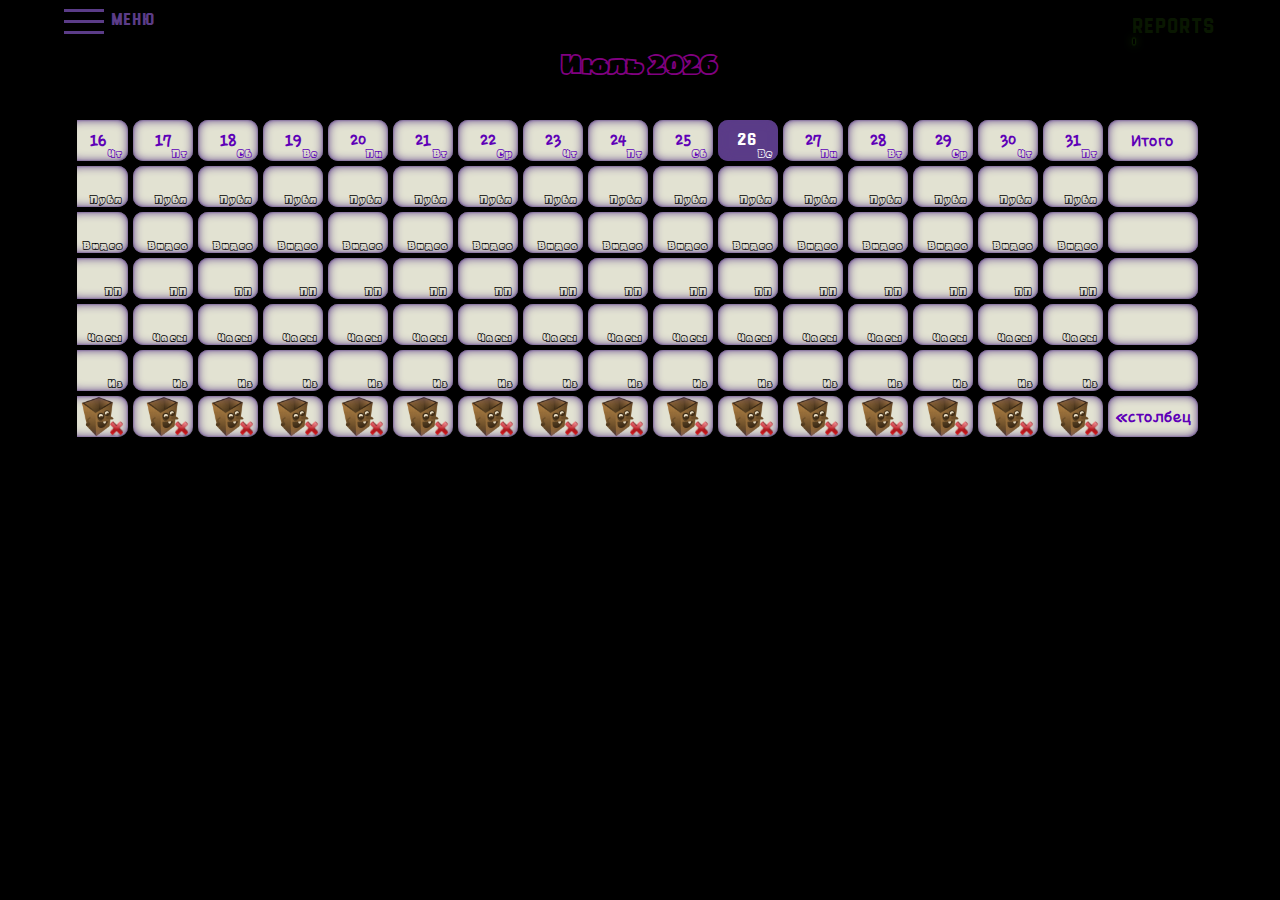
==== commit d49da46e: "add getDataTransfer" ====
--- a/index.html
+++ b/index.html
@@ -1,39 +1,42 @@
 <!DOCTYPE html>
 <html lang="en">
-<head>
- <meta charset="UTF-8">
- <meta http-equiv="X-UA-Compatible" content="IE=edge">
- <meta name="viewport" content="width=device-width, initial-scale=1.0">
- <link rel="shortcut icon" href="favicon.ico" type="image/x-icon">
- <link rel='icon' href='./assets/images/smile_ok.png' type='image/png'>
+  <head>
+    <meta charset="UTF-8" />
+    <meta http-equiv="X-UA-Compatible" content="IE=edge" />
+    <meta name="viewport" content="width=device-width, initial-scale=1.0" />
+    <link rel="shortcut icon" href="favicon.ico" type="image/x-icon" />
+    <link rel="icon" href="./assets/images/smile_ok.png" type="image/png" />
 
- <link rel="stylesheet" href="./assets/fonts/stylesheet.css">
- <link rel="stylesheet" href="./assets/fonts/stylesheet_Arturo_Black_outline.css">
- <link rel="stylesheet" href="./assets/fonts/stylesheet_Natasha.css">
+    <link rel="stylesheet" href="./assets/fonts/stylesheet.css" />
+    <link
+      rel="stylesheet"
+      href="./assets/fonts/stylesheet_Arturo_Black_outline.css"
+    />
+    <link rel="stylesheet" href="./assets/fonts/stylesheet_Natasha.css" />
 
- <link rel="stylesheet" href="./styles/index.css">
- <link rel="stylesheet" href="./styles/modalWindow.css">
- <link rel="stylesheet" href="./styles/burgerMenu.css">
- <link rel="stylesheet" href="./styles/instructions.css">
- <link rel="stylesheet" href="./styles/tables__menu__wrapper.css">
- <link rel="stylesheet" href="./styles/table.css">
+    <link rel="stylesheet" href="./styles/index.css" />
+    <link rel="stylesheet" href="./styles/modalWindow.css" />
+    <link rel="stylesheet" href="./styles/burgerMenu.css" />
+    <link rel="stylesheet" href="./styles/instructions.css" />
+    <link rel="stylesheet" href="./styles/tables__menu__wrapper.css" />
+    <link rel="stylesheet" href="./styles/table.css" />
 
- <link rel="stylesheet" href="./styles/themes/theme__black.css">
- <link rel="stylesheet" href="./styles/themes/theme__milk.css">
- <link rel="stylesheet" href="./styles/themes/theme__street__ball.css">
- <link rel="stylesheet" href="./styles/themes/theme__on__style.css">
- <link rel="stylesheet" href="./styles/themes/theme__road.css">
- <link rel="stylesheet" href="./styles/themes/themes__wrapper.css">
+    <link rel="stylesheet" href="./styles/themes/theme__black.css" />
+    <link rel="stylesheet" href="./styles/themes/theme__milk.css" />
+    <link rel="stylesheet" href="./styles/themes/theme__street__ball.css" />
+    <link rel="stylesheet" href="./styles/themes/theme__on__style.css" />
+    <link rel="stylesheet" href="./styles/themes/theme__road.css" />
+    <link rel="stylesheet" href="./styles/themes/themes__wrapper.css" />
 
- <link rel="stylesheet" href="./styles/media.css">
+    <link rel="stylesheet" href="./styles/media.css" />
 
- <script defer src="./src/core/utils/settings.js"></script>
- <script defer src="./src/index.js"></script>
- <script defer src="./src/core/utils/instr.js"></script>
- <script defer src="./src/core/utils/menuBurger.js"></script>
- <title>Reports</title>
-</head>
-<body>
- <div class="app black__purple"></div>
-</body>
-</html>+    <script defer src="./src/core/utils/settings.js"></script>
+    <script defer src="./src/index.js"></script>
+    <script defer src="./src/core/utils/instr.js"></script>
+    <script defer src="./src/core/utils/menuBurger.js"></script>
+    <title>Reports</title>
+  </head>
+  <body>
+    <div class="app black__purple"></div>
+  </body>
+</html>
--- a/styles/index.css
+++ b/styles/index.css
@@ -1,86 +1,101 @@
 :root {
- --color-titleAfter: blue;
- --shadow-titleAfter: none;
- --animation-titleAfter: none;
- --animation-titleBefore: none;
- --border-titleAfter: none;
- --border-titleBefore: none;
- --color-JW-label: #5b3c88;
- --color-Release: none;
+  --color-titleAfter: blue;
+  --shadow-titleAfter: none;
+  --animation-titleAfter: none;
+  --animation-titleBefore: none;
+  --border-titleAfter: none;
+  --border-titleBefore: none;
+  --color-JW-label: #5b3c88;
+  --color-Release: none;
+  --days-after: none;
+  --tables-menu-wrapper: 400px;
+  --after-delete-button: url(../assets/images/delete.png) no-repeat center
+    center / contain;
 }
 
 * {
- margin: 0;
- padding: 0;
- box-sizing: border-box;
- transition: all 1s;
+  margin: 0;
+  padding: 0;
+  box-sizing: border-box;
+  transition: all 1s;
 }
 
 .app {
- width: 100vw;
- height: 100vh;
- overflow: hidden;
- padding: 50px;
+  width: 100vw;
+  height: 100vh;
+  overflow-y: auto;
 }
 
 .container {
- max-width: 1200px;
- width: 100%;
- margin: 0 auto;
+  max-width: 1200px;
+  width: 100%;
+  margin: 0 auto;
+  padding: 50px 0;
 }
 
 .reports__title {
- font-family: 'Natasha';
- font-size: 20px;
- position: absolute;
- right: 5vw;
- top: 2%;
- z-index: 2000;
+  font-family: 'Natasha';
+  font-size: 20px;
+  position: absolute;
+  right: 5vw;
+  top: 2%;
+  z-index: 2000;
 }
 
-.reports__title:after, .reports__title:before {
- position: absolute;
- content: '';
- height: 5px;
- border-radius: 50px;
- background-color: var(--color-titleAfter);
- box-shadow: var(--shadow-titleAfter);
- bottom: -7px;
- width: 0;
+.reports__title:after,
+.reports__title:before {
+  position: absolute;
+  content: '';
+  height: 5px;
+  border-radius: 50px;
+  background-color: var(--color-titleAfter);
+  box-shadow: var(--shadow-titleAfter);
+  bottom: -7px;
+  width: 0;
 }
 
 .reports__title:after {
- border: var(--border-titleAfter);
- left: 0;
+  border: var(--border-titleAfter);
+  left: 0;
 }
 
 .reports__title:before {
- border: var(--border-titleBefore);
- right: 0;
+  border: var(--border-titleBefore);
+  right: 0;
 }
 
 .reports__title:after {
- animation: var(--animation-titleAfter);
+  animation: var(--animation-titleAfter);
 }
 
 .reports__title:before {
- animation: var(--animation-titleBefore);
+  animation: var(--animation-titleBefore);
 }
 
 @keyframes loadingStart {
- 0%{
-  width: 0;
- }
- 100%{
-  width: 100%;
- }
+  0% {
+    width: 0;
+  }
+  100% {
+    width: 100%;
+  }
 }
 
 @keyframes loadingFinish {
- 0% {
-  width: 100%;
- }
- 100%{
-  width: 0%;
- }
-}+  0% {
+    width: 100%;
+  }
+  100% {
+    width: 0%;
+  }
+}
+
+.sticky {
+  position: absolute;
+  background: inherit;
+  height: 0;
+  width: 100vw;
+  top: 0;
+  transition: height 0.1s ease-out 0s;
+  z-index: 1;
+}
--- a/styles/modalWindow.css
+++ b/styles/modalWindow.css
@@ -1,126 +1,124 @@
 .modal__window {
- position: absolute;
- top: 10%;
- left: -150%;
- transform: translate(-50%);
- max-width: fit-content;
- width: 100%;
- border-radius: 25px;
- padding: 35px 24px 20px;
- transition: left 1s ease-out 0s;
+  position: absolute;
+  top: 10%;
+  left: -150%;
+  transform: translate(-50%);
+  max-width: fit-content;
+  width: 100%;
+  border-radius: 25px;
+  padding: 35px 24px 20px;
+  transition: left 1s ease-out 0s;
 }
 
 .modal__window:after {
- position: absolute;
- content: '';
- width: 80%;
- height: 3px;
- top: 30px;
- left: 10%;
- border-radius: 10px;
+  position: absolute;
+  content: '';
+  width: 80%;
+  height: 3px;
+  top: 30px;
+  left: 10%;
+  border-radius: 10px;
 }
 
 .modal__window.open {
- left: 50%;
- animation: animeModal 2s ease 1s 1 normal forwards;
- z-index: 30;
- width: inherit;
- top: 10%;
+  left: 50%;
+  animation: animeModal 1s ease 1s 1 normal forwards;
+  z-index: 30;
+  width: inherit;
+  top: 10%;
 }
 
 .modal__window.info.open {
- text-align: center;
+  text-align: center;
 }
 
 .modal__text {
- font-family: Verdana, Geneva, Tahoma, sans-serif;
- font-weight: bold;
- max-width: 86%;
- margin: 0 auto;
- text-align: center;
- margin-bottom: 15px
+  font-family: Verdana, Geneva, Tahoma, sans-serif;
+  font-weight: bold;
+  max-width: 86%;
+  margin: 0 auto;
+  text-align: center;
+  margin-bottom: 15px;
 }
 
 .modal__data {
- color: rgba(1, 121, 217, 1);;
+  color: rgba(1, 121, 217, 1);
 }
 
 .btns {
- width: fit-content;
- margin-left: auto;
+  width: fit-content;
+  margin-left: auto;
 }
 
 .modal__btn {
- width: 40px;
- height: 40px;
- border-radius: 10px;
- border: none;
- cursor: pointer;
- transition: transform 0.3s ease-out;
+  width: 40px;
+  height: 40px;
+  border-radius: 10px;
+  border: none;
+  cursor: pointer;
+  transition: transform 0.3s ease-out;
 }
 
 .modal__btn:hover {
- transform: scale(1.1);
- box-shadow:3px 3px 10px 1px #0a0907, 0px 0px 10px 3px #ffffff inset;
+  transform: scale(1.1);
+  box-shadow: 3px 3px 10px 1px #0a0907, 0px 0px 10px 3px #ffffff inset;
 }
 
 .modal__btn:active {
- transform: scale(0.9);
- box-shadow: 0px 0px 10px 3px #595448 inset;
+  transform: scale(0.9);
+  box-shadow: 0px 0px 10px 3px #595448 inset;
 }
 
 .modal__text {
- max-width: 80%;
+  max-width: 80%;
 }
 
 .yes__btn {
- background: url(../assets/images/smile_ok.png) no-repeat center center / contain;
+  background: url(../assets/images/smile_ok.png) no-repeat center center /
+    contain;
 }
 
 .no__btn {
- margin-left: 50px;
- background: url(../assets/images/smile_no.png) no-repeat center center / contain;
+  margin-left: 50px;
+  background: url(../assets/images/smile_no.png) no-repeat center center /
+    contain;
 }
 
 .overlay {
- opacity: 0;
- position: fixed;
- top: 0;
- left: 0;
- width: 100vw;
- height: 100vh;
- transition: opacity 0.3s ease-out;
+  opacity: 0;
+  position: fixed;
+  top: 0;
+  left: 0;
+  width: 100vw;
+  height: 100vh;
+  transition: opacity 0.3s ease-out;
 }
 
-.overlay.open{
- opacity: 1;
- z-index: 1;
+.overlay.open {
+  opacity: 1;
+  z-index: 1;
 }
 
 @keyframes animeModal {
-0%,
-100% {
- transform: translate(-50%)
+  0%,
+  100% {
+    transform: translate(-50%);
+  }
+
+  35%,
+  70% {
+    transform: translate(-60%);
+  }
+
+  60% {
+    transform: translate(-40%);
+  }
+
+  80% {
+    transform: translate(-48%);
+  }
+
+  90% {
+    transform: translate(-58%);
+  }
 }
-
-10%,
-30%,
-50%,
-70% {
- transform: translate(-60%);
-}
-
-20%,
-40%,
-60% {
- transform: translate(-40%);
-}
-
-80% {
- transform: translate(-48%);
-}
-
-90% {
- transform: translate(-58%);
-}
-}--- a/styles/burgerMenu.css
+++ b/styles/burgerMenu.css
@@ -1,144 +1,149 @@
 .wrapper__burger {
- position: absolute;
- top: 3px;
- transition: all 0.5s ease;
- left: 5vw;
+  position: absolute;
+  top: 3px;
+  transition: all 0.5s ease;
+  left: 5vw;
+  z-index: 2000;
 }
 
 .menu__burger__header {
- position: relative;
- width: 40px;
- height: 35px;
- transition: all 0.5s ease;
- cursor: pointer;
- z-index: 0;
- display: flex;
+  position: relative;
+  width: 40px;
+  height: 35px;
+  transition: all 0.5s ease;
+  cursor: pointer;
+  z-index: 0;
+  display: flex;
 }
 
-.menu__burger__header span{
- top: 17px;
+.menu__burger__header span {
+  top: 17px;
 }
 
-.menu__burger__header span, .menu__burger__header:after, .menu__burger__header:before{
- height: 3px;
- width: 100%;
- position: absolute;
- margin: 0 auto;
- left: 0;
- transition: 0.4s;
+.menu__burger__header span,
+.menu__burger__header:after,
+.menu__burger__header:before {
+  height: 3px;
+  width: 100%;
+  position: absolute;
+  margin: 0 auto;
+  left: 0;
+  transition: 0.4s;
 }
 
-.menu__burger__header:after, .menu__burger__header:before{
- content: '';
+.menu__burger__header:after,
+.menu__burger__header:before {
+  content: '';
 }
 
-.menu__burger__header:after{
- bottom: 4px;
+.menu__burger__header:after {
+  bottom: 4px;
 }
 
-.menu__burger__header:before{
- top: 6px;
+.menu__burger__header:before {
+  top: 6px;
 }
 
 .menu__burger__header.open {
 }
 
 .menu__burger__header.open span {
- opacity:0; 
- transition: 0.5s; 
+  opacity: 0;
+  transition: 0.5s;
 }
 
-.menu__burger__header.open:before, .menu__burger__header.open:after {
- transform: rotate(38deg);
- top: 16px;
- transition: transform 0.4s ease-out;
- left: 0;
+.menu__burger__header.open:before,
+.menu__burger__header.open:after {
+  transform: rotate(38deg);
+  top: 16px;
+  transition: transform 0.4s ease-out;
+  left: 0;
 }
 
 .menu__burger__header.open:after {
- transform: rotate(-38deg);
- bottom: 16px;
+  transform: rotate(-38deg);
+  bottom: 16px;
 }
 
 .mouse__over {
- display: flex;
- margin-left: 48px;
- align-items: center;
+  display: flex;
+  margin-left: 48px;
+  align-items: center;
 }
 
 .wrapper__burger.open {
 }
 
 .nav {
- position: absolute;
- min-width: 288px;
- width: 100%;
- border-radius: 25px;
- top: 37px;
- left: -1000%;
- transition: left 0.8s ease-out;
- text-align: start;
- z-index: 2;
- padding: 15px;
+  position: absolute;
+  min-width: 288px;
+  width: 100%;
+  border-radius: 25px;
+  top: 37px;
+  left: -1000%;
+  transition: left 0.8s ease-out;
+  text-align: start;
+  z-index: 2;
+  padding: 15px;
 }
 
 .menu__item {
- position: relative;
- font-size: 12px;
- transition: transform 0.5s ease-out;
- width: fit-content;
+  position: relative;
+  font-size: 12px;
+  transition: transform 0.5s ease-out;
+  width: fit-content;
 }
 
 .menu__item:not(:last-child) {
- margin-bottom: 20px;
+  margin: 0 10px 20px 0;
 }
 
 .menu__item:hover {
- transform: scale(1.07);
+  transform: scale(1.07);
 }
 
 .menu__item:active {
- transform: scale(0.95);
+  transform: scale(0.95);
 }
 
 .menu__item:after {
- position: absolute;
- content: '';
- height: 2px;
- width: 0;
- left: 0;
- bottom: -5px;
- transition: width 1s ease-out;
+  position: absolute;
+  content: '';
+  height: 2px;
+  width: 0;
+  left: 0;
+  bottom: -5px;
+  transition: width 1s ease-out;
 }
 
 .menu__item:hover::after {
- width: 100%;
+  width: 100%;
 }
 
 .menu__burger__header.open + .nav {
- left: 0;
-} 
+  left: 0;
+}
 
 .release {
- text-align: end;
- font-size: 8px;
+  text-align: end;
+  font-size: 8px;
 }
 
 .back_to_top {
- position: fixed;
- bottom: 1vh;
- right: 2vw;
- z-index: 9999;
- width: 30px;
- height: 30px;
- cursor: pointer;
- border-radius: 50px;
- display: none;
- font-size: 20px;
- align-items: center;
- justify-content: center;
+  position: fixed;
+  bottom: 1vh;
+  right: 2vw;
+  z-index: 9999;
+  width: 30px;
+  height: 30px;
+  cursor: pointer;
+  border-radius: 50px;
+  display: none;
+  font-size: 20px;
+  align-items: center;
+  justify-content: center;
 }
 
 .back_to_top.show {
- display: flex;
-}+  display: flex;
+}
--- a/styles/tables__menu__wrapper.css
+++ b/styles/tables__menu__wrapper.css
@@ -1,21 +1,45 @@
 .tables__menu__wrapper {
- max-height: 500px;
- height: fit-content;
- position: absolute;
- top: 42px;
- right: 20px;
- padding: 10px 10px 20px 10px;
- z-index: 1000;
- border-radius: 25px;
- transition: opacity 1s ease-in;
- opacity: 0;
- overflow-y: auto;
+  max-height: var(--tables-menu-wrapper);
+  height: fit-content;
+  position: absolute;
+  top: 42px;
+  right: 20px;
+  padding: 10px 10px 20px 10px;
+  z-index: 1000;
+  border-radius: 25px;
+  transition: opacity 1s ease-in;
+  opacity: 0;
+  overflow-y: auto;
+  display: flex;
+  flex-wrap: wrap;
+  max-width: 135px;
 }
 
 .tables__menu__wrapper.open {
- opacity: 1;
+  opacity: 1;
 }
 
 .tables__menu__wrapper > .menu__link {
- margin: 0px 10px 10px 0;
-}+  margin: 0px 10px 10px 0;
+}
+
+.data_transfer_form {
+  display: flex;
+  flex-direction: column;
+  align-items: center;
+}
+
+.item_dataTransfer {
+  margin-bottom: 10px;
+}
+
+.dataTransfer_control {
+  border-radius: 10px;
+  padding: 2px;
+}
+
+.dataTransfer_btn {
+  padding: 5px;
+  border-radius: 10px;
+  margin-top: 10px;
+}
--- a/styles/table.css
+++ b/styles/table.css
@@ -2,7 +2,7 @@
 }
 
 .slider {
- position: relative;
+  position: relative;
 }
 
 .slider-list {
@@ -12,308 +12,323 @@
 }
 
 .slide {
- position: absolute;
- transition: all 1.5s ease-in-out 0s;
- left: 0;
- top: 0;
+  position: absolute;
+  transition: all 1.5s ease-in-out 0s;
+  left: 0;
+  top: 0;
 }
 
 .slide.previous {
- left: -102%;
+  left: -102%;
 }
 
 .slide.next {
- left: 102%;
+  left: 102%;
 }
 
 .wrapper-table_title {
- font-family: 'Arturo Black outline';
- text-align: center;
- margin-bottom: 30px;
- line-height: 35px;
- font-size: 1.5em;
- transition: font-size 2s ease-out 0.5s;
+  font-family: 'Arturo Black outline';
+  text-align: center;
+  margin-bottom: 30px;
+  line-height: 35px;
+  font-size: 1.5em;
+  transition: font-size 2s ease-out 0.5s;
 }
 
 .wrapper-table_title.transitionFz {
- font-size: 1.5em;
+  font-size: 1.5em;
 }
 
 table {
- width: inherit;
- border-spacing: 5px;
- overflow-x: auto;
- display: block;
- scroll-behavior: smooth;
+  width: inherit;
+  border-spacing: 5px;
+  overflow-x: auto;
+  display: block;
+  scroll-behavior: smooth;
 }
 
 .table__total {
- width: fit-content;
- margin: 10px auto 0;
+  width: fit-content;
+  margin: 10px auto 0;
 }
 
 .month__name {
- font-family: 'Natasha';
+  font-family: 'Natasha';
 }
 
 .total__modal {
- padding: 10px 10px;
-}
-
-td, th {
- position: relative;
- min-width: 60px;
- height: 41px;
- padding: 10px 2px;
- border-radius: 10px;
- font-family: 'Choco cooky';
- text-align: center;
- font-weight: bold;
+  padding: 10px 10px;
+}
+
+td,
+th {
+  position: relative;
+  min-width: 60px;
+  height: 41px;
+  padding: 10px 2px;
+  border-radius: 10px;
+  font-family: 'Choco cooky';
+  text-align: center;
+  font-weight: bold;
 }
 
 td {
- position: relative;
- font-size: 16px;
- transition: font-size 2s ease-out;
+  position: relative;
+  font-size: 16px;
+  transition: font-size 2s ease-out;
 }
 
 td.transitionFz {
- font-size: 16px;
+  font-size: 16px;
 }
 
 td:focus {
- transform: scale(1.2);
- transition: transform ease 1s, font-size 1s ease-out;
- outline-offset: -4px ;
+  transform: scale(1.2);
+  transition: transform ease 1s, font-size 1s ease-out;
+  outline-offset: -4px;
 }
 
 td.total__modal {
- width: 130px;
+  width: 130px;
 }
 
 .cell {
- padding: 4px 2px 16px;
-}
-
-.sum{
- padding: 10px 2px;
- font-size: 18px;
- min-width: 90px;
-}
-
-.publ:after, .video:after, .pp:after, .hours:after, .iz:after {
- position: absolute;
- bottom: 2%;
- right: 7%;
- font-size: 9px;
- transition: font-size 1s ease-out 0.5s;
- letter-spacing: 1.5px;
-}
-
-.publ.transitionFz:after, .video.transitionFz:after, .pp.transitionFz:after, .hours.transitionFz:after, .iz.transitionFz:after {
- font-size: 9px;
+  padding: 4px 2px 16px;
+}
+
+.sum {
+  padding: 10px 2px;
+  font-size: 18px;
+  min-width: 90px;
+}
+
+.days::after {
+  content: var(--days-after);
+  font-family: 'Arturo Black outline';
+}
+
+.publ:after,
+.video:after,
+.pp:after,
+.hours:after,
+.iz:after,
+.days::after {
+  position: absolute;
+  bottom: 2%;
+  right: 7%;
+  font-size: 9px;
+  transition: font-size 1s ease-out 0.5s;
+  letter-spacing: 1.5px;
+}
+
+.publ.transitionFz:after,
+.video.transitionFz:after,
+.pp.transitionFz:after,
+.hours.transitionFz:after,
+.iz.transitionFz:after {
+  font-size: 9px;
 }
 
 .publ:after {
- content: 'Публ';
+  content: 'Публ';
 }
 
 .video:after {
- content: 'Видео';
+  content: 'Видео';
 }
 
 .pp:after {
- content: 'ПП';
+  content: 'ПП';
 }
 
 .hours:after {
- content: 'Часы';
+  content: 'Часы';
 }
 
 .iz:after {
- content: 'Из';
+  content: 'Из';
 }
 
 .days {
- transition: background 1s ease-out 1.5s;
+  transition: background 1s ease-out 1.5s;
 }
 
 .btn_delete_values {
- position: relative;
- cursor: pointer;
- transition: background 1s ease-out;
+  position: relative;
+  cursor: pointer;
+  transition: background 1s ease-out;
 }
 
 .btn_delete_values:hover {
- transform: scale(1.1);
- transition: transform 0.5s ease;
- transition: background 1s ease-out;
+  transform: scale(1.1);
+  transition: transform 0.5s ease;
+  transition: background 1s ease-out;
 }
 
 .btn_delete_values:hover:after {
- width: 90%;
+  width: 90%;
 }
 
 .btn_delete_values::after {
- position: absolute;
- content: '';
- height: 2px;
- width: 0%;
- bottom: 0;
- left: 5%;
- transition: width 0.5s ease;
+  position: absolute;
+  content: '';
+  height: 2px;
+  width: 0%;
+  bottom: 0;
+  left: 5%;
+  transition: width 0.5s ease;
+}
+
+.btn_delete_values::before {
+  position: absolute;
+  content: '';
+  background: var(--after-delete-button);
+  bottom: 2%;
+  right: 7%;
+  width: 15px;
+  height: 15px;
+  transition: background 1s ease-out;
 }
 
 .wrapper_buttons {
- display: flex;
- opacity: 1;
- transition: opacity 1s ease-out;
+  display: flex;
+  opacity: 1;
+  transition: opacity 1s ease-out;
 }
 
 .wrapper_buttons.hide {
- opacity: 0;
-}
-
-.wrapper_previous, .wrapper_next {
- position: absolute;
- top: 69px;
- width: 39px;
- height: -webkit-fill-available;
- border-radius: 5px;
- transition: all 0.3s ease-out;
-}
-
-.wrapper_previous:after, .wrapper_next:after {
- content: '';
- position: absolute;
- height: 100%;
- width: 0%;
- top: 0;
- transition: transform 0.1s ease-out, width 0.3s ease-out, left 0.2s ease-out;
- border-radius: 5px;
+  opacity: 0;
+}
+
+.wrapper_previous,
+.wrapper_next {
+  position: absolute;
+  top: 69px;
+  width: 39px;
+  height: -webkit-fill-available;
+  border-radius: 5px;
+  transition: all 0.3s ease-out;
+}
+
+.wrapper_previous:after,
+.wrapper_next:after {
+  content: '';
+  position: absolute;
+  height: 100%;
+  width: 0%;
+  top: 0;
+  transition: transform 0.1s ease-out, width 0.3s ease-out, left 0.2s ease-out;
+  border-radius: 5px;
 }
 
 .wrapper_previous:after {
- right: 0;
+  right: 0;
 }
 
 .wrapper_next:after {
- left: 0;
+  left: 0;
 }
 
 .wrapper_previous {
- left: -40px;
+  left: -40px;
 }
 
 .wrapper_next {
- right: -40px;
-}
-
-.wrapper_previous:active, .wrapper_next:active {
- transform: scale(0.98);
+  right: -40px;
+}
+
+.wrapper_previous:active,
+.wrapper_next:active {
+  transform: scale(0.98);
 }
 
 .wrapper_previous:active {
- left: -43.5px;
+  left: -43.5px;
 }
 
 .wrapper_next:active {
- right: -43.5px;
-}
-
-.wrapper_previous:hover, .wrapper_next:hover {
- cursor: pointer;
-}
-
+  right: -43.5px;
+}
+
+.wrapper_previous:hover,
 .wrapper_next:hover {
- cursor: pointer;
-}
-
-.button_previous, .button_next {
- position: absolute;
- top:50%;
- transform: translateY(-50%);
- width: 20px;
- height: 20px;
- border-top: 20px solid transparent;
- border-bottom: 20px solid transparent;
- z-index: 2;
+  cursor: pointer;
+}
+
+.wrapper_next:hover {
+  cursor: pointer;
+}
+
+.button_previous,
+.button_next {
+  position: absolute;
+  top: 50%;
+  transform: translateY(-50%);
+  width: 20px;
+  height: 20px;
+  border-top: 20px solid transparent;
+  border-bottom: 20px solid transparent;
+  z-index: 1;
 }
 
 .button_previous {
- left: 4px;
+  left: 4px;
 }
 
 .button_next {
- right: 4px;
-}
-
-
-
-
-
-
-
-
-
-
-
-
-
-
-
-
-
-
+  right: 4px;
+}
 
 .hours__pioneer {
-	border-radius: 10px;
-	width: fit-content;
-	margin-left: auto;
-	opacity: 0;
-	font-family: Cambria, Cochin, Georgia, Times, 'Times New Roman', serif;
-	display: none;
+  border-radius: 10px;
+  width: fit-content;
+  margin-left: auto;
+  opacity: 0;
+  font-family: Cambria, Cochin, Georgia, Times, 'Times New Roman', serif;
+  display: none;
 }
 
 .hours__pioneer.open_menu {
-	display: block;
-	opacity: 1;
-	transition: display 0.5s ease-in;
-	transition: opacity 0.5s ease-in 0.5s;
+  display: block;
+  opacity: 1;
+  transition: display 0.5s ease-in;
+  transition: opacity 0.5s ease-in 0.5s;
 }
 
 .mustardSeed__wrapper {
-	position: absolute;
-	top: 35px;
-	display: flex;
+  position: absolute;
+  top: 35px;
+  display: flex;
 }
 
 .mustardSeed__wrapper > div:nth-child(2) {
-	margin-left: 10px;
+  margin-left: 10px;
 }
 
 .wrapper__counter {
-	align-items: center;
-	display: flex;
-	font-size: 15px;
+  align-items: center;
+  display: flex;
+  font-size: 15px;
 }
 
 .wrapper__counter.hide {
-	display: none;
+  display: none;
 }
 
 .mustardSeed1 {
-	background: url(../assets/images/lamp.png)no-repeat center center / contain;
-	width: 30px;
-	height: 30px;
+  background: url(../assets/images/lamp.png) no-repeat center center / contain;
+  width: 30px;
+  height: 30px;
 }
 
 .mustardSeed2 {
-	background: url(../assets/images/лампо_ка.png)no-repeat center center / contain;
-	width: 30px;
-	height: 30px;
-}
-
-.mustardSeed__counter1, .mustardSeed__counter2 {
- font-family: 'Arturo Black outline';
-}
+  background: url(../assets/images/лампо_ка.png) no-repeat center center /
+    contain;
+  width: 30px;
+  height: 30px;
+}
+
+.mustardSeed__counter1,
+.mustardSeed__counter2 {
+  font-family: 'Arturo Black outline';
+}
--- a/styles/themes/theme__street__ball.css
+++ b/styles/themes/theme__street__ball.css
@@ -2,301 +2,325 @@
 
 /* +++++++++++++++++++++++++++++++++++++index++++++++++++++++++++++++++++++++++++++ */
 :root {
- --page-background-color-street__ball: url(../../assets/images/basket431_604.jpg) no-repeat center center / contain;
-
- --title-color-street__ball: rgba(26, 123, 112, 0.8);
-
- --all-text-color-street__ball: rgb(192, 182, 67);
-
- --all-wrappers-background-color-street__ball: linear-gradient(21deg, rgba(141, 131, 109, 0.8) 30%, rgba(41, 43, 66, 0.8) 71%);
- --all-wrappers-menu-boxshadow-street__ball: 0px 0px 2px 1px rgb(255, 238, 0), 0 0 10px 1px rgb(253, 137, 4)inset;
-
- --td-th-color-street__ball: #6d3120;
- --td-th-background-street__ball: rgb(225 225 196 / 50%);
- --td-th-box-shadow-street__ball: 4px 4px 3px -1px rgba(0, 0, 0, 0.5), 0 0 8px 2px rgba(255, 166, 0, 0.767)inset;
-
-
- --td-focus-outline-street__ball: 2px solid rgb(244, 197, 175);
- --td-after-focus-color-street__ball: var(--color-JW-label);
-
- --after-td-text-color-street__ball: #6d3120;
-
- --days-today-background-street__ball: var(--color-JW-label);
- --days-today-color-street__ball: #fff;
- 
- --delete_btn-background-color-icon1-street__ball: rgba(93, 126, 40, 0.6);
- --delete_btn-boxshadow-icon1-street__ball: 0px 0px 20px 5px rgba(255, 238, 0, 0.6);
-
- --delete_btn-background-color-icon2-street__ball: rgb(183 183 70 / 70%);
- --delete_btn-boxshadow-icon2-street__ball: 0px 0px 10px rgb(251 141 7 / 80%), 0px 0px 10px 5px rgb(251 181 7 / 80%)inset;
-
- --after-delete-btn-color-street__ball: #6d3120;
- --after-wrappers-btn-switch-color-hover-street__ball: #ffffffad;
- --wrappers-btn-switch-background-color-street__ball: rgba(255, 255, 255, 0.4);
- --triangle-color-street__ball: #6d3120;
-
- --burger-menu-color-street__ball: linear-gradient(21deg, #8d836d 30%, #292b42 71%);
-
- --release-color-street__ball: rgb(183, 0, 255);
-
- --back-to-top-background-color-street__ball: rgb(172, 105, 18);
- --back-to-top-background-color-hover-street__ball: var(--release-color);
-
- --modal-btn-boxshadow-hover-street__ball: 3px 3px 10px 2px #0a0907, 0px 0px 10px 3px #ffffff9c inset;
- --modal-btn-boxshadow-active-street__ball: 0px 0px 10px 3px #595448 inset;
-
- --overlay-background-color-street__ball: rgba(255, 255, 255, 0.164);
-
- --menu-item-boxshadow-street__ball: 5px 6px 10px 0px rgb(0, 0, 0, 0.7);
-
- --mustardseed-counter-text-color-street__ball: var(--after-td-text-color-street__ball);
+  --page-background-color-street__ball: url(../../assets/images/basket431_604.jpg)
+    no-repeat center center / contain;
+
+  --title-color-street__ball: rgba(26, 123, 112, 0.8);
+
+  --all-text-color-street__ball: rgb(192, 182, 67);
+
+  --all-wrappers-background-color-street__ball: linear-gradient(
+    21deg,
+    rgba(141, 131, 109, 0.8) 30%,
+    rgba(41, 43, 66, 0.8) 71%
+  );
+  --all-wrappers-menu-boxshadow-street__ball: 0px 0px 2px 1px rgb(255, 238, 0),
+    0 0 10px 1px rgb(253, 137, 4) inset;
+
+  --td-th-color-street__ball: #6d3120;
+  --td-th-background-street__ball: rgb(225 225 196 / 50%);
+  --td-th-box-shadow-street__ball: 4px 4px 3px -1px rgba(0, 0, 0, 0.5),
+    0 0 8px 2px rgba(255, 166, 0, 0.767) inset;
+
+  --td-focus-outline-street__ball: 2px solid rgb(244, 197, 175);
+  --td-after-focus-color-street__ball: var(--color-JW-label);
+
+  --after-td-text-color-street__ball: #6d3120;
+
+  --days-today-background-street__ball: var(--color-JW-label);
+  --days-today-color-street__ball: #fff;
+
+  --delete_btn-background-color-icon1-street__ball: rgba(93, 126, 40, 0.6);
+  --delete_btn-boxshadow-icon1-street__ball: 0px 0px 20px 5px
+    rgba(255, 238, 0, 0.6);
+
+  --delete_btn-background-color-icon2-street__ball: rgb(183 183 70 / 70%);
+  --delete_btn-boxshadow-icon2-street__ball: 0px 0px 10px rgb(251 141 7 / 80%),
+    0px 0px 10px 5px rgb(251 181 7 / 80%) inset;
+
+  --after-delete-btn-color-street__ball: #6d3120;
+  --after-wrappers-btn-switch-color-hover-street__ball: #ffffffad;
+  --wrappers-btn-switch-background-color-street__ball: rgba(255, 255, 255, 0.4);
+  --triangle-color-street__ball: #6d3120;
+
+  --burger-menu-color-street__ball: linear-gradient(
+    21deg,
+    #8d836d 30%,
+    #292b42 71%
+  );
+
+  --release-color-street__ball: rgb(183, 0, 255);
+
+  --back-to-top-background-color-street__ball: rgb(172, 105, 18);
+  --back-to-top-background-color-hover-street__ball: var(--release-color);
+
+  --modal-btn-boxshadow-hover-street__ball: 3px 3px 10px 2px #0a0907,
+    0px 0px 10px 3px #ffffff9c inset;
+  --modal-btn-boxshadow-active-street__ball: 0px 0px 10px 3px #595448 inset;
+
+  --overlay-background-color-street__ball: rgba(255, 255, 255, 0.164);
+
+  --menu-item-boxshadow-street__ball: 5px 6px 10px 0px rgb(0, 0, 0, 0.7);
+
+  --mustardseed-counter-text-color-street__ball: var(
+    --after-td-text-color-street__ball
+  );
 }
 
 .app.street__ball {
- /*background: var(--page-background-color-street__ball);*/
+  /*background: var(--page-background-color-street__ball);*/
+}
+.app.street__ball .sticky {
+  background: #fcd0a1df;
 }
 
 .app.street__ball .wrapper-table_title {
- color: var(--title-color-street__ball);
- font-family: 'Natasha';
+  color: var(--title-color-street__ball);
+  font-family: 'Natasha';
 }
 
 .app.street__ball td {
- color: var(--td-th-color-street__ball);
- background: var(--td-th-background-street__ball);
- box-shadow: var(--td-th-box-shadow-street__ball);
+  color: var(--td-th-color-street__ball);
+  background: var(--td-th-background-street__ball);
+  box-shadow: var(--td-th-box-shadow-street__ball);
 }
 
 .app.street__ball th {
- color: var(--td-th-color-street__ball);
- background: var(--td-th-background-street__ball);
- box-shadow: var(--td-th-box-shadow-street__ball);
+  color: var(--td-th-color-street__ball);
+  background: var(--td-th-background-street__ball);
+  box-shadow: var(--td-th-box-shadow-street__ball);
 }
 
 .app.street__ball td:focus {
- outline: var(--td-focus-outline-street__ball);
- color: var(--td-after-focus-color-street__ball);
+  outline: var(--td-focus-outline-street__ball);
+  color: var(--td-after-focus-color-street__ball);
 }
 
 .app.street__ball .publ:after {
- color: var(--after-td-text-color-street__ball);
- font-family: 'Arturo Black outline';
+  color: var(--after-td-text-color-street__ball);
+  font-family: 'Arturo Black outline';
 }
 
 .app.street__ball .video:after {
- color: var(--after-td-text-color-street__ball);
- font-family: 'Arturo Black outline';
+  color: var(--after-td-text-color-street__ball);
+  font-family: 'Arturo Black outline';
 }
 
 .app.street__ball .pp:after {
- color: var(--after-td-text-color-street__ball);
- font-family: 'Arturo Black outline';
+  color: var(--after-td-text-color-street__ball);
+  font-family: 'Arturo Black outline';
 }
 
 .app.street__ball .hours:after {
- color: var(--after-td-text-color-street__ball);
- font-family: 'Arturo Black outline';
+  color: var(--after-td-text-color-street__ball);
+  font-family: 'Arturo Black outline';
 }
 
 .app.street__ball .iz:after {
- color: var(--after-td-text-color-street__ball);
- font-family: 'Arturo Black outline';
+  color: var(--after-td-text-color-street__ball);
+  font-family: 'Arturo Black outline';
 }
 
 .app.street__ball .days.days_today {
- background: var(--days-today-background-street__ball) ;
- color: var(--days-today-color-street__ball);
- font-family: 'Natasha';
+  background: var(--days-today-background-street__ball);
+  color: var(--days-today-color-street__ball);
+  font-family: 'Natasha';
 }
 
 .app.street__ball .btn_delete_values {
- background: var(--td-th-background-street__ball) url(../../assets/images/trash.png) no-repeat center center / contain;
- box-shadow: var(--td-th-box-shadow-street__ball);
+  background: var(--td-th-background-street__ball)
+    url(../../assets/images/trash.png) no-repeat center center / contain;
+  box-shadow: var(--td-th-box-shadow-street__ball);
 }
 
 .app.street__ball .btn_delete_values.active {
- background: var(--td-th-background-street__ball) url(../../assets/images/smile_ok.png)no-repeat center center / contain;
+  background: var(--td-th-background-street__ball)
+    url(../../assets/images/smile_ok.png) no-repeat center center / contain;
 }
 
 .app.street__ball .btn_delete_values.mustardSeed__icon1 {
-	background: var(--delete_btn-background-color-icon1-street__ball)  url(../../assets/images/lamp.png)no-repeat center center / contain;
-	box-shadow: var(--delete_btn-boxshadow-icon1-street__ball);
+  background: var(--delete_btn-background-color-icon1-street__ball)
+    url(../../assets/images/lamp.png) no-repeat center center / contain;
+  box-shadow: var(--delete_btn-boxshadow-icon1-street__ball);
 }
 
 .app.street__ball .btn_delete_values.mustardSeed__icon1.active {
- background: var(--td-th-background-street__ball) url(../../assets/images/smile_ok.png)no-repeat center center / contain;
- box-shadow: var(--td-th-box-shadow-street__ball);
+  background: var(--td-th-background-street__ball)
+    url(../../assets/images/smile_ok.png) no-repeat center center / contain;
+  box-shadow: var(--td-th-box-shadow-street__ball);
 }
 
 .app.street__ball .btn_delete_values.mustardSeed__icon2 {
-	background: var(--delete_btn-background-color-icon2-street__ball) url(../../assets/images/лампо_ка.png)no-repeat center center / contain;
- box-shadow: var(--delete_btn-boxshadow-icon2-street__ball);
+  background: var(--delete_btn-background-color-icon2-street__ball)
+    url(../../assets/images/лампо_ка.png) no-repeat center center / contain;
+  box-shadow: var(--delete_btn-boxshadow-icon2-street__ball);
 }
 
 .app.street__ball .btn_delete_values.mustardSeed__icon2.active {
- background: var(--td-th-background-street__ball) url(../../assets/images/smile_ok.png)no-repeat center center / contain;
- box-shadow: var(--td-th-box-shadow-street__ball);
+  background: var(--td-th-background-street__ball)
+    url(../../assets/images/smile_ok.png) no-repeat center center / contain;
+  box-shadow: var(--td-th-box-shadow-street__ball);
 }
 
 .app.street__ball .btn_delete_values::after {
- background: var(--after-delete-btn-color-street__ball);
+  background: var(--after-delete-btn-color-street__ball);
 }
 
 .app.street__ball .wrapper_previous {
- background: var(--wrappers-btn-switch-background-color-street__ball);
+  background: var(--wrappers-btn-switch-background-color-street__ball);
 }
 
 .app.street__ball .wrapper_next {
- background: var(--wrappers-btn-switch-background-color-street__ball);
+  background: var(--wrappers-btn-switch-background-color-street__ball);
 }
 
 .app.street__ball .wrapper_previous:hover:after {
- background: var(--after-wrappers-btn-switch-color-hover-street__ball);
- width: 100%;
+  background: var(--after-wrappers-btn-switch-color-hover-street__ball);
+  width: 100%;
 }
 
 .app.street__ball .wrapper_next:hover:after {
- background: var(--after-wrappers-btn-switch-color-hover-street__ball);
- width: 100%;
+  background: var(--after-wrappers-btn-switch-color-hover-street__ball);
+  width: 100%;
 }
 
 .app.street__ball .button_previous {
- border-right: 30px solid var(--triangle-color-street__ball);
+  border-right: 30px solid var(--triangle-color-street__ball);
 }
 
 .app.street__ball .button_next {
- border-left: 30px solid var(--triangle-color-street__ball);
+  border-left: 30px solid var(--triangle-color-street__ball);
 }
 
 .app.street__ball .mustardSeed__counter1 {
-	color: var(--mustardseed-counter-text-color-street__ball);
+  color: var(--mustardseed-counter-text-color-street__ball);
 }
 
 .app.street__ball .mustardSeed__counter2 {
-	color: var(--mustardseed-counter-text-color-street__ball);
+  color: var(--mustardseed-counter-text-color-street__ball);
 }
 
 /* +++++++++++++++++++++++++++++++++++++menu burger++++++++++++++++++++++++++++++++++++++ */
 
 .app.street__ball .menu__burger__header > span {
- background: var(--burger-menu-color-street__ball);
+  background: var(--burger-menu-color-street__ball);
 }
 
 .app.street__ball .menu__burger__header:after {
- background: var(--burger-menu-color-street__ball);
+  background: var(--burger-menu-color-street__ball);
 }
 
 .app.street__ball .menu__burger__header:before {
- background: var(--burger-menu-color-street__ball);
+  background: var(--burger-menu-color-street__ball);
 }
 
 .app.street__ball .mouse__over {
- color: rgb(229, 255, 0);
- font-family: 'Natasha';
+  color: rgb(229, 255, 0);
+  font-family: 'Natasha';
 }
 
 .app.street__ball .nav {
- box-shadow: var(--all-wrappers-menu-boxshadow-street__ball);
- background: var(--all-wrappers-background-color-street__ball);
+  box-shadow: var(--all-wrappers-menu-boxshadow-street__ball);
+  background: var(--all-wrappers-background-color-street__ball);
 }
 
 .app.street__ball .nav > a {
- font-family: Cambria, Cochin, Georgia, Times, 'Times New Roman', serif;
- color: var(--all-text-color-street__ball);
+  font-family: Cambria, Cochin, Georgia, Times, 'Times New Roman', serif;
+  color: var(--all-text-color-street__ball);
 }
 
 .app.street__ball .menu__item:after {
- background: var(--all-text-color-street__ball);
+  background: var(--all-text-color-street__ball);
 }
 
 .app.street__ball .release {
- color: var(--release-color-street__ball);
+  color: var(--release-color-street__ball);
 }
 
 .app.street__ball .back_to_top {
- background: var(--back-to-top-background-color-street__ball);
+  background: var(--back-to-top-background-color-street__ball);
 }
 
 .app.street__ball .back_to_top:hover {
- background: var(--back-to-top-background-color-hover-street__ball);
+  background: var(--back-to-top-background-color-hover-street__ball);
 }
 
 /* +++++++++++++++++++++++++++++++++++++instructions++++++++++++++++++++++++++++++++++++++ */
 
 .app.street__ball .instr__wrapper {
- font-family: 'Choco cooky';
- background: var(--all-wrappers-background-color-street__ball);
- box-shadow: var(--all-wrappers-menu-boxshadow-street__ball);
- color: var(--all-text-color-street__ball);
+  font-family: 'Choco cooky';
+  background: var(--all-wrappers-background-color-street__ball);
+  box-shadow: var(--all-wrappers-menu-boxshadow-street__ball);
+  color: var(--all-text-color-street__ball);
 }
 
 .app.street__ball .instr__wrapper::after {
- background: var(--release-color-street__ball);
- box-shadow: var(--all-wrappers-menu-boxshadow-street__ball);
+  background: var(--release-color-street__ball);
+  box-shadow: var(--all-wrappers-menu-boxshadow-street__ball);
 }
 
 /* +++++++++++++++++++++++++++++++++++++modal window++++++++++++++++++++++++++++++++++++++ */
 
 .app.street__ball .modal__window {
- background: var(--all-wrappers-background-color-street__ball);
- box-shadow: var(--all-wrappers-menu-boxshadow-street__ball);
+  background: var(--all-wrappers-background-color-street__ball);
+  box-shadow: var(--all-wrappers-menu-boxshadow-street__ball);
 }
 
 .app.street__ball .modal__text {
-color: var(--all-text-color-street__ball);
+  color: var(--all-text-color-street__ball);
 }
 
 .app.street__ball .modal__window:after {
- background: var(--release-color-street__ball);
- box-shadow: var(--all-wrappers-menu-boxshadow-street__ball);
+  background: var(--release-color-street__ball);
+  box-shadow: var(--all-wrappers-menu-boxshadow-street__ball);
 }
 
 .app.street__ball .modal__data {
- color:  var(--release-color-street__ball);
+  color: var(--release-color-street__ball);
 }
 
 .app.street__ball .modal__btn {
- box-shadow: var(--all-wrappers-menu-boxshadow-street__ball);
+  box-shadow: var(--all-wrappers-menu-boxshadow-street__ball);
 }
 
 .app.street__ball .modal__btn:hover {
- box-shadow: var(--modal-btn-boxshadow-hover-street__ball);
+  box-shadow: var(--modal-btn-boxshadow-hover-street__ball);
 }
 
 .app.street__ball .modal__btn:active {
- box-shadow: var(--modal-btn-boxshadow-active-street__ball);
+  box-shadow: var(--modal-btn-boxshadow-active-street__ball);
 }
 
 .app.street__ball .overlay {
- background: var(--overlay-background-color-street__ball);
+  background: var(--overlay-background-color-street__ball);
 }
 
 /* +++++++++++++++++++++++++++++++++++++tables menu wrapper+++++++++++++++++++++++++++++++++++ */
 
 .app.street__ball .tables__menu__wrapper.open {
- box-shadow: var(--all-wrappers-menu-boxshadow-street__ball);
-	background: var(--all-wrappers-background-color-street__ball);
+  box-shadow: var(--all-wrappers-menu-boxshadow-street__ball);
+  background: var(--all-wrappers-background-color-street__ball);
 }
 
 .app.street__ball .tables__total.open {
- box-shadow: var(--all-wrappers-menu-boxshadow-street__ball);
-	background: var(--all-wrappers-background-color-street__ball);
+  box-shadow: var(--all-wrappers-menu-boxshadow-street__ball);
+  background: var(--all-wrappers-background-color-street__ball);
 }
 
 /* +++++++++++++++++++++++++++++++++++++Themes Wrapper+++++++++++++++++++++++++++++++++++ */
 
 .app.street__ball .themes__wrapper {
- color: var(--all-text-color-street__ball);
- box-shadow: var(--all-wrappers-menu-boxshadow-street__ball);
- background: var(--all-wrappers-background-color-street__ball);
+  color: var(--all-text-color-street__ball);
+  box-shadow: var(--all-wrappers-menu-boxshadow-street__ball);
+  background: var(--all-wrappers-background-color-street__ball);
 }
 
 .app.street__ball .themes__title {
- font-family: Cambria, Cochin, Georgia, Times, 'Times New Roman', serif;
- color: var(--all-text-color-street__ball);
+  font-family: Cambria, Cochin, Georgia, Times, 'Times New Roman', serif;
+  color: var(--all-text-color-street__ball);
 }
 
 .app.street__ball .menu__item > a {
- color: var(--all-text-color-street__ball);
-	box-shadow: var(--menu-item-boxshadow-street__ball);
-}
+  color: var(--all-text-color-street__ball);
+  box-shadow: var(--menu-item-boxshadow-street__ball);
+}
--- a/styles/themes/theme__on__style.css
+++ b/styles/themes/theme__on__style.css
@@ -2,303 +2,328 @@
 
 /* +++++++++++++++++++++++++++++++++++++index++++++++++++++++++++++++++++++++++++++ */
 :root {
- --page-background-color-on__style: url(../../assets/images/kub-geometriya-annotaciya.jpg) no-repeat center center / cover;
-
- --title-color-on__style: rgba(144, 240, 229, 0.8);
-
- --all-text-color-on__style: white;
-
- --all-wrappers-background-color-on__style: linear-gradient(21deg, rgba(163, 162, 159, 0.8) 30%, rgba(110, 112, 143, 0.8) 71%);
- --all-wrappers-menu-boxshadow-on__style: 0px 0px 2px 1px rgb(103, 156, 134), 0 0 10px 1px rgb(199, 232, 236)inset;
-
- --td-th-color-on__style: white;
- --td-th-background-on__style: transparent;
- --td-th-box-shadow-on__style: 4px 4px 1px -1px rgba(0, 0, 0, 0.5), 0 0 8px 2px rgba(120, 124, 124, 0.767)inset;
-
-
- --td-focus-outline-on__style: 2px solid rgb(77, 74, 73);
- --td-after-focus-color-on__style: white;
-
- --after-td-text-color-on__style: white;
-
- --days-today-background-on__style: var(--color-JW-label);
- --days-today-color-on__style: #fff;
- 
- --delete_btn-background-color-icon1-on__style: rgba(93, 126, 40, 0.6);
- --delete_btn-boxshadow-icon1-on__style: 0px 0px 20px 5px rgba(255, 238, 0, 0.6);
-
- --delete_btn-background-color-icon2-on__style: rgb(183 183 70 / 70%);
- --delete_btn-boxshadow-icon2-on__style: 0px 0px 10px rgb(251 141 7 / 80%), 0px 0px 10px 5px rgb(251 181 7 / 80%)inset;
-
- --after-delete-btn-color-on__style: #6d3120;
- --after-wrappers-btn-switch-color-hover-on__style: #ffffffad;
- --wrappers-btn-switch-background-color-on__style: rgba(255, 255, 255, 0.4);
- --triangle-color-on__style: #626464;
-
- --burger-menu-color-on__style: linear-gradient(21deg, #55e9d5 30%, #2432c4 71%);
-
- --release-color-on__style: rgb(5, 40, 70);
-
- --back-to-top-background-color-on__style: rgb(172, 105, 18);
- --back-to-top-background-color-hover-on__style: var(--release-color);
-
- --modal-btn-boxshadow-hover-on__style: 3px 3px 10px 2px #0a0907, 0px 0px 10px 3px #ffffff9c inset;
- --modal-btn-boxshadow-active-on__style: 0px 0px 10px 3px #595448 inset;
-
- --overlay-background-color-on__style: rgba(255, 255, 255, 0.164);
-
- --menu-item-boxshadow-on__style: 5px 6px 10px 0px rgb(0, 0, 0, 0.7);
-
- --mustardseed-counter-text-color-on__style: var(--after-td-text-color-on__style);
+  --page-background-color-on__style: url(../../assets/images/kub-geometriya-annotaciya.jpg)
+    no-repeat center center / cover;
+
+  --title-color-on__style: rgba(144, 240, 229, 0.8);
+
+  --all-text-color-on__style: white;
+
+  --all-wrappers-background-color-on__style: linear-gradient(
+    21deg,
+    rgba(163, 162, 159, 0.8) 30%,
+    rgba(110, 112, 143, 0.8) 71%
+  );
+  --all-wrappers-menu-boxshadow-on__style: 0px 0px 2px 1px rgb(103, 156, 134),
+    0 0 10px 1px rgb(199, 232, 236) inset;
+
+  --td-th-color-on__style: white;
+  --td-th-background-on__style: transparent;
+  --td-th-box-shadow-on__style: 4px 4px 1px -1px rgba(0, 0, 0, 0.5),
+    0 0 8px 2px rgba(120, 124, 124, 0.767) inset;
+
+  --td-focus-outline-on__style: 2px solid rgb(77, 74, 73);
+  --td-after-focus-color-on__style: white;
+
+  --after-td-text-color-on__style: white;
+
+  --days-today-background-on__style: var(--color-JW-label);
+  --days-today-color-on__style: #fff;
+
+  --delete_btn-background-color-icon1-on__style: rgba(93, 126, 40, 0.6);
+  --delete_btn-boxshadow-icon1-on__style: 0px 0px 20px 5px
+    rgba(255, 238, 0, 0.6);
+
+  --delete_btn-background-color-icon2-on__style: rgb(183 183 70 / 70%);
+  --delete_btn-boxshadow-icon2-on__style: 0px 0px 10px rgb(251 141 7 / 80%),
+    0px 0px 10px 5px rgb(251 181 7 / 80%) inset;
+
+  --after-delete-btn-color-on__style: #00ffff;
+  --after-wrappers-btn-switch-color-hover-on__style: #ffffffad;
+  --wrappers-btn-switch-background-color-on__style: rgba(255, 255, 255, 0.4);
+  --triangle-color-on__style: #626464;
+
+  --burger-menu-color-on__style: linear-gradient(
+    21deg,
+    #55e9d5 30%,
+    #2432c4 71%
+  );
+
+  --release-color-on__style: rgb(5, 40, 70);
+
+  --back-to-top-background-color-on__style: rgb(172, 105, 18);
+  --back-to-top-background-color-hover-on__style: var(--release-color);
+
+  --modal-btn-boxshadow-hover-on__style: 3px 3px 10px 2px #0a0907,
+    0px 0px 10px 3px #ffffff9c inset;
+  --modal-btn-boxshadow-active-on__style: 0px 0px 10px 3px #595448 inset;
+
+  --overlay-background-color-on__style: rgba(255, 255, 255, 0.164);
+
+  --menu-item-boxshadow-on__style: 5px 6px 10px 0px rgb(0, 0, 0, 0.7);
+
+  --mustardseed-counter-text-color-on__style: var(
+    --after-td-text-color-on__style
+  );
 }
 
 .app.on__style {
- background: var(--page-background-color-on__style);
+  background: var(--page-background-color-on__style);
+}
+
+.app.on__style .sticky {
+  background: #5d687cde;
 }
 
 .app.on__style .wrapper-table_title {
- color: var(--title-color-on__style);
- font-family: 'Natasha';
+  color: var(--title-color-on__style);
+  font-family: 'Natasha';
 }
 
 .app.on__style td {
- color: var(--td-th-color-on__style);
- background: var(--td-th-background-on__style);
- box-shadow: var(--td-th-box-shadow-on__style);
- border-radius: 0px;
+  color: var(--td-th-color-on__style);
+  background: var(--td-th-background-on__style);
+  box-shadow: var(--td-th-box-shadow-on__style);
+  border-radius: 0px;
 }
 
 .app.on__style th {
- color: var(--td-th-color-on__style);
- background: var(--td-th-background-on__style);
- box-shadow: var(--td-th-box-shadow-on__style);
- border-radius: 0px;
+  color: var(--td-th-color-on__style);
+  background: var(--td-th-background-on__style);
+  box-shadow: var(--td-th-box-shadow-on__style);
+  border-radius: 0px;
 }
 
 .app.on__style td:focus {
- outline: var(--td-focus-outline-on__style);
- color: var(--td-after-focus-color-on__style);
+  outline: var(--td-focus-outline-on__style);
+  color: var(--td-after-focus-color-on__style);
 }
 
 .app.on__style .publ:after {
- color: var(--after-td-text-color-on__style);
- font-family: 'Arturo Black outline';
+  color: var(--after-td-text-color-on__style);
+  font-family: 'Arturo Black outline';
 }
 
 .app.on__style .video:after {
- color: var(--after-td-text-color-on__style);
- font-family: 'Arturo Black outline';
+  color: var(--after-td-text-color-on__style);
+  font-family: 'Arturo Black outline';
 }
 
 .app.on__style .pp:after {
- color: var(--after-td-text-color-on__style);
- font-family: 'Arturo Black outline';
+  color: var(--after-td-text-color-on__style);
+  font-family: 'Arturo Black outline';
 }
 
 .app.on__style .hours:after {
- color: var(--after-td-text-color-on__style);
- font-family: 'Arturo Black outline';
+  color: var(--after-td-text-color-on__style);
+  font-family: 'Arturo Black outline';
 }
 
 .app.on__style .iz:after {
- color: var(--after-td-text-color-on__style);
- font-family: 'Arturo Black outline';
+  color: var(--after-td-text-color-on__style);
+  font-family: 'Arturo Black outline';
 }
 
 .app.on__style .days.days_today {
- background: var(--days-today-background-on__style) ;
- color: var(--days-today-color-on__style);
- font-family: 'Natasha';
+  background: var(--days-today-background-on__style);
+  color: var(--days-today-color-on__style);
+  font-family: 'Natasha';
 }
 
 .app.on__style .btn_delete_values {
- background: var(--td-th-background-on__style) url(../../assets/images/emptyGarbage.png) no-repeat center center / contain;
- box-shadow: var(--td-th-box-shadow-on__style);
+  background: var(--td-th-background-on__style)
+    url(../../assets/images/emptyGarbage.png) no-repeat center center / contain;
+  box-shadow: var(--td-th-box-shadow-on__style);
 }
 
 .app.on__style .btn_delete_values.active {
- background: var(--td-th-background-on__style) url(../../assets/images/smile_ok.png)no-repeat center center / contain;
+  background: var(--td-th-background-on__style)
+    url(../../assets/images/smile_ok.png) no-repeat center center / contain;
 }
 
 .app.on__style .btn_delete_values.mustardSeed__icon1 {
-	background: var(--delete_btn-background-color-icon1-on__style)  url(../../assets/images/lamp.png)no-repeat center center / contain;
-	box-shadow: var(--delete_btn-boxshadow-icon1-on__style);
+  background: var(--delete_btn-background-color-icon1-on__style)
+    url(../../assets/images/lamp.png) no-repeat center center / contain;
+  box-shadow: var(--delete_btn-boxshadow-icon1-on__style);
 }
 
 .app.on__style .btn_delete_values.mustardSeed__icon1.active {
- background: var(--td-th-background-on__style) url(../../assets/images/smile_ok.png)no-repeat center center / contain;
- box-shadow: var(--td-th-box-shadow-on__style);
+  background: var(--td-th-background-on__style)
+    url(../../assets/images/smile_ok.png) no-repeat center center / contain;
+  box-shadow: var(--td-th-box-shadow-on__style);
 }
 
 .app.on__style .btn_delete_values.mustardSeed__icon2 {
-	background: var(--delete_btn-background-color-icon2-on__style) url(../../assets/images/лампо_ка.png)no-repeat center center / contain;
- box-shadow: var(--delete_btn-boxshadow-icon2-on__style);
+  background: var(--delete_btn-background-color-icon2-on__style)
+    url(../../assets/images/лампо_ка.png) no-repeat center center / contain;
+  box-shadow: var(--delete_btn-boxshadow-icon2-on__style);
 }
 
 .app.on__style .btn_delete_values.mustardSeed__icon2.active {
- background: var(--td-th-background-on__style) url(../../assets/images/smile_ok.png)no-repeat center center / contain;
- box-shadow: var(--td-th-box-shadow-on__style);
+  background: var(--td-th-background-on__style)
+    url(../../assets/images/smile_ok.png) no-repeat center center / contain;
+  box-shadow: var(--td-th-box-shadow-on__style);
 }
 
 .app.on__style .btn_delete_values::after {
- background: var(--after-delete-btn-color-on__style);
+  background: var(--after-delete-btn-color-on__style);
 }
 
 .app.on__style .wrapper_previous {
- background: var(--wrappers-btn-switch-background-color-on__style);
+  background: var(--wrappers-btn-switch-background-color-on__style);
 }
 
 .app.on__style .wrapper_next {
- background: var(--wrappers-btn-switch-background-color-on__style);
+  background: var(--wrappers-btn-switch-background-color-on__style);
 }
 
 .app.on__style .wrapper_previous:hover:after {
- background: var(--after-wrappers-btn-switch-color-hover-on__style);
- width: 100%;
+  background: var(--after-wrappers-btn-switch-color-hover-on__style);
+  width: 100%;
 }
 
 .app.on__style .wrapper_next:hover:after {
- background: var(--after-wrappers-btn-switch-color-hover-on__style);
- width: 100%;
+  background: var(--after-wrappers-btn-switch-color-hover-on__style);
+  width: 100%;
 }
 
 .app.on__style .button_previous {
- border-right: 30px solid var(--triangle-color-on__style);
+  border-right: 30px solid var(--triangle-color-on__style);
 }
 
 .app.on__style .button_next {
- border-left: 30px solid var(--triangle-color-on__style);
+  border-left: 30px solid var(--triangle-color-on__style);
 }
 
 .app.on__style .mustardSeed__counter1 {
-	color: var(--mustardseed-counter-text-color-on__style);
+  color: var(--mustardseed-counter-text-color-on__style);
 }
 
 .app.on__style .mustardSeed__counter2 {
-	color: var(--mustardseed-counter-text-color-on__style);
+  color: var(--mustardseed-counter-text-color-on__style);
 }
 
 /* +++++++++++++++++++++++++++++++++++++menu burger++++++++++++++++++++++++++++++++++++++ */
 
 .app.on__style .menu__burger__header > span {
- background: var(--burger-menu-color-on__style);
+  background: var(--burger-menu-color-on__style);
 }
 
 .app.on__style .menu__burger__header:after {
- background: var(--burger-menu-color-on__style);
+  background: var(--burger-menu-color-on__style);
 }
 
 .app.on__style .menu__burger__header:before {
- background: var(--burger-menu-color-on__style);
+  background: var(--burger-menu-color-on__style);
 }
 
 .app.on__style .mouse__over {
- color: rgb(60, 222, 228);
- font-family: 'Natasha';
+  color: rgb(60, 222, 228);
+  font-family: 'Natasha';
 }
 
 .app.on__style .nav {
- box-shadow: var(--all-wrappers-menu-boxshadow-on__style);
- background: var(--all-wrappers-background-color-on__style);
+  box-shadow: var(--all-wrappers-menu-boxshadow-on__style);
+  background: var(--all-wrappers-background-color-on__style);
 }
 
 .app.on__style .nav > a {
- font-family: Cambria, Cochin, Georgia, Times, 'Times New Roman', serif;
- color: var(--all-text-color-on__style);
+  font-family: Cambria, Cochin, Georgia, Times, 'Times New Roman', serif;
+  color: var(--all-text-color-on__style);
 }
 
 .app.on__style .menu__item:after {
- background: var(--all-text-color-on__style);
+  background: var(--all-text-color-on__style);
 }
 
 .app.on__style .release {
- color: var(--release-color-on__style);
+  color: var(--release-color-on__style);
 }
 
 .app.on__style .back_to_top {
- background: var(--back-to-top-background-color-on__style);
+  background: var(--back-to-top-background-color-on__style);
 }
 
 .app.on__style .back_to_top:hover {
- background: var(--back-to-top-background-color-hover-on__style);
+  background: var(--back-to-top-background-color-hover-on__style);
 }
 
 /* +++++++++++++++++++++++++++++++++++++instructions++++++++++++++++++++++++++++++++++++++ */
 
 .app.on__style .instr__wrapper {
- font-family: 'Choco cooky';
- background: var(--all-wrappers-background-color-on__style);
- box-shadow: var(--all-wrappers-menu-boxshadow-on__style);
- color: var(--all-text-color-on__style);
+  font-family: 'Choco cooky';
+  background: var(--all-wrappers-background-color-on__style);
+  box-shadow: var(--all-wrappers-menu-boxshadow-on__style);
+  color: var(--all-text-color-on__style);
 }
 
 .app.on__style .instr__wrapper::after {
- background: var(--release-color-on__style);
- box-shadow: var(--all-wrappers-menu-boxshadow-on__style);
+  background: var(--release-color-on__style);
+  box-shadow: var(--all-wrappers-menu-boxshadow-on__style);
 }
 
 /* +++++++++++++++++++++++++++++++++++++modal window++++++++++++++++++++++++++++++++++++++ */
 
 .app.on__style .modal__window {
- background: var(--all-wrappers-background-color-on__style);
- box-shadow: var(--all-wrappers-menu-boxshadow-on__style);
+  background: var(--all-wrappers-background-color-on__style);
+  box-shadow: var(--all-wrappers-menu-boxshadow-on__style);
 }
 
 .app.on__style .modal__text {
-color: var(--all-text-color-on__style);
+  color: var(--all-text-color-on__style);
 }
 
 .app.on__style .modal__window:after {
- background: var(--release-color-on__style);
- box-shadow: var(--all-wrappers-menu-boxshadow-on__style);
+  background: var(--release-color-on__style);
+  box-shadow: var(--all-wrappers-menu-boxshadow-on__style);
 }
 
 .app.on__style .modal__data {
- color:  var(--release-color-on__style);
+  color: var(--release-color-on__style);
 }
 
 .app.on__style .modal__btn {
- box-shadow: var(--all-wrappers-menu-boxshadow-on__style);
+  box-shadow: var(--all-wrappers-menu-boxshadow-on__style);
 }
 
 .app.on__style .modal__btn:hover {
- box-shadow: var(--modal-btn-boxshadow-hover-on__style);
+  box-shadow: var(--modal-btn-boxshadow-hover-on__style);
 }
 
 .app.on__style .modal__btn:active {
- box-shadow: var(--modal-btn-boxshadow-active-on__style);
+  box-shadow: var(--modal-btn-boxshadow-active-on__style);
 }
 
 .app.on__style .overlay {
- background: var(--overlay-background-color-on__style);
+  background: var(--overlay-background-color-on__style);
 }
 
 /* +++++++++++++++++++++++++++++++++++++tables menu wrapper+++++++++++++++++++++++++++++++++++ */
 
 .app.on__style .tables__menu__wrapper.open {
- box-shadow: var(--all-wrappers-menu-boxshadow-on__style);
-	background: var(--all-wrappers-background-color-on__style);
+  box-shadow: var(--all-wrappers-menu-boxshadow-on__style);
+  background: var(--all-wrappers-background-color-on__style);
 }
 
 .app.on__style .tables__total.open {
- box-shadow: var(--all-wrappers-menu-boxshadow-on__style);
-	background: var(--all-wrappers-background-color-on__style);
+  box-shadow: var(--all-wrappers-menu-boxshadow-on__style);
+  background: var(--all-wrappers-background-color-on__style);
 }
 
 /* +++++++++++++++++++++++++++++++++++++Themes Wrapper+++++++++++++++++++++++++++++++++++ */
 
 .app.on__style .themes__wrapper {
- color: var(--all-text-color-on__style);
- box-shadow: var(--all-wrappers-menu-boxshadow-on__style);
- background: var(--all-wrappers-background-color-on__style);
+  color: var(--all-text-color-on__style);
+  box-shadow: var(--all-wrappers-menu-boxshadow-on__style);
+  background: var(--all-wrappers-background-color-on__style);
 }
 
 .app.on__style .themes__title {
- font-family: Cambria, Cochin, Georgia, Times, 'Times New Roman', serif;
- color: var(--all-text-color-on__style);
+  font-family: Cambria, Cochin, Georgia, Times, 'Times New Roman', serif;
+  color: var(--all-text-color-on__style);
 }
 
 .app.on__style .menu__item > a {
- color: var(--all-text-color-on__style);
-	box-shadow: var(--menu-item-boxshadow-on__style);
-}
+  color: var(--all-text-color-on__style);
+  box-shadow: var(--menu-item-boxshadow-on__style);
+}
--- a/styles/themes/themes__wrapper.css
+++ b/styles/themes/themes__wrapper.css
@@ -1,58 +1,55 @@
-
 /*--------------Themes Wrapper----------------*/
 
 .themes__wrapper {
- position: absolute;
-	max-width: 170px;
-	width: 100%;
- left: -5000%;
- padding: 10px 15px;
- border-radius: 25px;
- transition: opacity 0.8s ease-out;
- text-align: start;
-	z-index: 1000;
- opacity: 0;
+  position: absolute;
+  max-width: 170px;
+  width: 100%;
+  left: 5%;
+  top: 5%;
+  padding: 10px 15px;
+  border-radius: 25px;
+  transition: opacity 0.8s ease-out;
+  text-align: start;
+  z-index: 1000;
+  opacity: 0;
 }
 
 .themes__wrapper > .menu__link:not(:last-child) {
-	margin-bottom: 20px;
+  margin-bottom: 20px;
 }
 
 .themes__wrapper.open {
-	left: 95%;
- top: 95%;
- transform: translate(-100%, -100%);
- opacity: 1;
- animation: myAnim 1s ease 1.2s 1 normal forwards;
+  left: 95%;
+  top: 95%;
+  transform: translate(-100%, -100%);
+  opacity: 1;
+  animation: myAnim 1s ease 1.2s 1 normal forwards;
 }
 
 .themes__title {
- margin-bottom: 5px;
+  margin-bottom: 5px;
 }
 
 .menu__item a {
- cursor: pointer;
-	border-bottom: 1px solid;
-	border-right: 1px solid;
-	padding: 2px 5px;
-	border-radius: 5px;
- text-decoration: none;
- font-weight: bold;
+  cursor: pointer;
+  border-bottom: 1px solid;
+  border-right: 1px solid;
+  padding: 2px 5px;
+  border-radius: 5px;
+  text-decoration: none;
+  font-weight: bold;
 }
 
 @keyframes myAnim {
-	0% {
-  left: 95%;
-		top: 95%;
-  transform: translate(-100%, -100%);
+  0% {
+    left: 95%;
+    top: 95%;
+    transform: translate(-100%, -100%);
+  }
 
-
-	}
-
-	100% {
-  left: 5%;
-		top: 5%;
-  transform: translateX(0);
-
-	}
-}+  100% {
+    left: 5%;
+    top: 5%;
+    transform: translateX(0);
+  }
+}
--- a/styles/media.css
+++ b/styles/media.css
@@ -2,89 +2,92 @@
 
 /*1200px..... */
 @media screen and (max-width: 100000px) {
- .app.street__ball {
-  background: url(../assets/images/basket730_1024.jpg)no-repeat center center / cover;
- }
- .container {
-  width: 98%;
- }
- .modal__window {
-  max-width: 490px;
- }
- .slide {
-  width: 100%;
- }
+  .app.street__ball {
+    background: url(../assets/images/basket730_1024.jpg) no-repeat center center /
+      cover;
+  }
+  .container {
+    width: 88%;
+  }
+  .modal__window {
+    max-width: 490px;
+  }
+  .slide {
+    width: 100%;
+  }
 }
 
 /* 992-1200px */
 @media screen and (max-width: 1200px) {
- .modal__window {
-  max-width: 490px;
- }
+  .modal__window {
+    max-width: 490px;
+  }
 }
 
 /* 768-992px */
 @media screen and (max-width: 992px) {
- .modal__window {
-  max-width: fit-content;
- }
- .instr__wrapper.active {
-  max-height: 700px;
- }
+  .modal__window {
+    max-width: fit-content;
+  }
+  .instr__wrapper.active {
+    max-height: 700px;
+  }
 }
 
 /* 576-768px */
 @media screen and (max-width: 768px) {
- .app {
-  padding: 50px 0;
- }
- .wrapper_previous, .wrapper_next {
-  top: auto;
-  width: 49%;
-  height: 50px;
- }
- .wrapper_previous {
-  left: 0;
- }
- .wrapper_next {
-  right: 0;
- }
- .button_previous {
-  left: 50%;
-  transform: translate(-50%, -50%);
- }
- .button_next {
-  right: 50%;
-  transform: translate(50%, -50%);
- }
- .wrapper_previous:active {
-  left: -1%;
- }
- .wrapper_next:active {
-  right: -1%;
- }
+  .container {
+    width: 98%;
+  }
+  .wrapper_previous,
+  .wrapper_next {
+    top: auto;
+    width: 49%;
+    height: 50px;
+  }
+  .wrapper_previous {
+    left: 0;
+  }
+  .wrapper_next {
+    right: 0;
+  }
+  .button_previous {
+    left: 50%;
+    transform: translate(-50%, -50%);
+  }
+  .button_next {
+    right: 50%;
+    transform: translate(50%, -50%);
+  }
+  .wrapper_previous:active {
+    left: -1%;
+  }
+  .wrapper_next:active {
+    right: -1%;
+  }
 }
 
 /* 320-658px  */
 @media screen and (max-width: 658px) {
- .app.street__ball {
-  background: url(../assets/images/basket431_604.jpg)no-repeat center center / cover;
- }
- .modal__window{
-  max-width: 330px;
- }
- .instr__wrapper.active {
-  max-height: 90vh;
- }
+  .app.street__ball {
+    background: url(../assets/images/basket431_604.jpg) no-repeat center center /
+      cover;
+  }
+  .modal__window {
+    max-width: 330px;
+  }
+  .instr__wrapper.active {
+    max-height: 90vh;
+  }
 }
 
 /* 320-576px  */
 @media screen and (max-width: 576px) {
- .btn__delete {
-  font-size: 12px;
-  letter-spacing: 4px;
- }
- .instr__wrapper {
-  width: 95%;
- }
-}+  .btn__delete {
+    font-size: 12px;
+    letter-spacing: 4px;
+  }
+  .instr__wrapper {
+    width: 95%;
+  }
+}
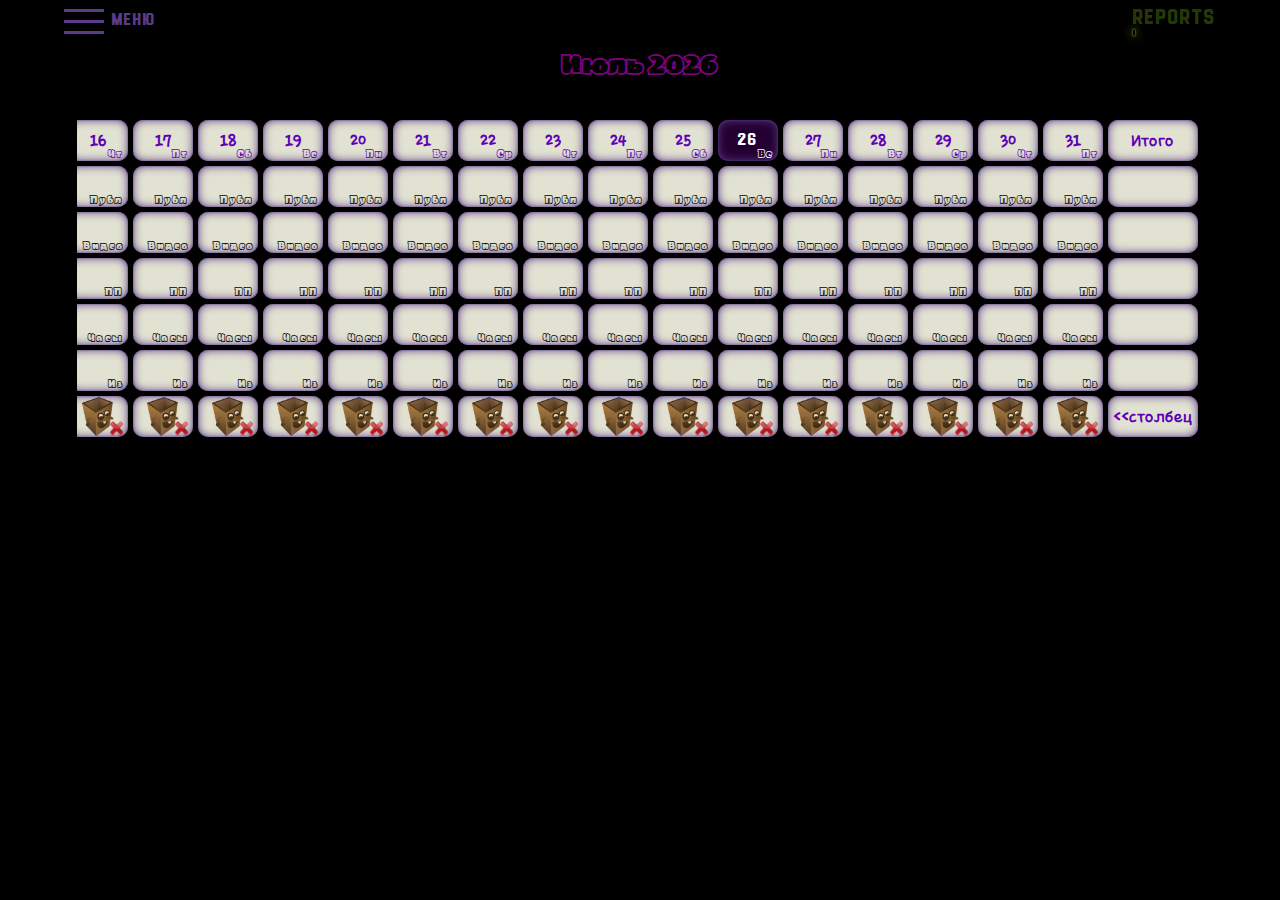
==== commit 1758e5eb: "colors cells and focus hours" ====
--- a/index.html
+++ b/index.html
@@ -30,6 +30,7 @@
 
     <link rel="stylesheet" href="./styles/media.css" />
 
+    <script defer src="./src/core/utils/constants.js"></script>
     <script defer src="./src/core/utils/settings.js"></script>
     <script defer src="./src/index.js"></script>
     <script defer src="./src/core/utils/instr.js"></script>
--- a/styles/index.css
+++ b/styles/index.css
@@ -11,6 +11,10 @@
   --tables-menu-wrapper: 400px;
   --after-delete-button: url(../assets/images/delete.png) no-repeat center
     center / contain;
+  --beforeHoursSum: none;
+  --afterHoursSumTransferText: none;
+  --beforeTds: none;
+  --days-today-background: rgba(183, 0, 255, 0.195);
 }
 
 * {
@@ -24,6 +28,7 @@
   width: 100vw;
   height: 100vh;
   overflow-y: auto;
+  scroll-behavior: smooth;
 }
 
 .container {
@@ -38,8 +43,12 @@
   font-size: 20px;
   position: absolute;
   right: 5vw;
-  top: 2%;
+  top: 1%;
   z-index: 2000;
+}
+
+.days_today {
+  transition: all 1s ease-out 0s;
 }
 
 .reports__title:after,
--- a/styles/tables__menu__wrapper.css
+++ b/styles/tables__menu__wrapper.css
@@ -36,10 +36,12 @@
 .dataTransfer_control {
   border-radius: 10px;
   padding: 2px;
+  cursor: crosshair;
 }
 
 .dataTransfer_btn {
   padding: 5px;
   border-radius: 10px;
   margin-top: 10px;
+  cursor: pointer;
 }
--- a/styles/table.css
+++ b/styles/table.css
@@ -40,11 +40,11 @@
 }
 
 table {
-  width: inherit;
   border-spacing: 5px;
   overflow-x: auto;
   display: block;
   scroll-behavior: smooth;
+  table-layout: fixed;
 }
 
 .table__total {
@@ -70,6 +70,7 @@
   font-family: 'Choco cooky';
   text-align: center;
   font-weight: bold;
+  white-space: break-spaces;
 }
 
 td {
@@ -93,13 +94,34 @@
 }
 
 .cell {
-  padding: 4px 2px 16px;
+  padding: 10px 2px;
 }
 
 .sum {
+  position: relative;
   padding: 10px 2px;
   font-size: 18px;
-  min-width: 90px;
+}
+
+th[data-action='hoursSum']::after {
+  content: var(--afterHoursSumTransferText);
+}
+
+th[data-action='hoursSum']::before,
+td::before {
+  content: var(--beforeHoursSum);
+  position: absolute;
+  top: 5%;
+  left: 10%;
+  font-size: 9px;
+  letter-spacing: 1.5px;
+}
+
+th[data-action='hoursSum']::before {
+  content: var(--beforeHoursSum);
+}
+td::before {
+  content: var(--beforeTds);
 }
 
 .days::after {
@@ -112,12 +134,12 @@
 .pp:after,
 .hours:after,
 .iz:after,
-.days::after {
+.days::after,
+th[data-action='hoursSum']::after {
   position: absolute;
   bottom: 2%;
   right: 7%;
   font-size: 9px;
-  transition: font-size 1s ease-out 0.5s;
   letter-spacing: 1.5px;
 }
 
--- a/styles/themes/theme__black.css
+++ b/styles/themes/theme__black.css
@@ -1,256 +1,310 @@
 /* +++++++++++++++++++++++++++++++++++++index++++++++++++++++++++++++++++++++++++++ */
 :root {
- --page-background-color-black__purple: #000000;
-
- --title-color-black__purple: purple;
-
- --all-text-color-black__purple: white;
-
- --all-wrappers-background-color-black__purple: var(--color-JW-label);
- --all-wrappers-menu-boxshadow-black__purple: 0 0 2px white, 0 0 10px white;
-
- --td-th-color-black__purple: rgb(94, 0, 183);
- --td-th-background-black__purple: rgb(226, 226, 210);
- --td-th-box-shadow-black__purple: 0 0 2px var(--color-JW-label)inset, 0 0 10px var(--color-JW-label)inset;
-
- --td-focus-outline-black__purple: 2px solid rgb(100, 57, 139);
- --td-after-focus-color-black__purple: rgb(100, 57, 139);
-
- --after-td-text-color-black__purple: black;
-
- --days-today-background-black__purple: var(--color-JW-label);
- --days-today-color-black__purple: #fff;
- 
- --delete_btn-background-color-icon1-black__purple: rgba(93, 126, 40, 0.6);
- --delete_btn-boxshadow-icon1-black__purple: 0px 0px 20px 5px rgba(255, 238, 0, 0.6);
-
- --delete_btn-background-color-icon2-black__purple: rgb(183 183 70 / 70%);
- --delete_btn-boxshadow-icon2-black__purple: 0px 0px 10px rgb(251 141 7 / 80%), 0px 0px 10px 5px rgb(251 181 7 / 80%)inset;
-
- --after-delete-btn-color-black__purple: var(--color-JW-label);
- --after-wrappers-btn-switch-color-hover-black__purple: #ffffffad;
- --wrappers-btn-switch-background-color-black__purple: rgba(255, 255, 255, 0.4);
- --triangle-color-black__purple: var(--color-JW-label);
-
- --burger-menu-color-black__purple: var(--color-JW-label);
-
-
- --release-color-black__purple: rgb(0 254 255);
-
- --back-to-top-background-color-black__purple: var(--color-JW-label);
- --back-to-top-background-color-hover-black__purple: var(--release-color);
-
- --modal-btn-boxshadow-hover-black__purple: 3px 3px 10px 2px #0a0907, 0px 0px 10px 3px #ffffff9c inset;
- --modal-btn-boxshadow-active-black__purple: 0px 0px 10px 3px #595448 inset;
-
- --overlay-background-color-black__purple: rgba(255, 255, 255, 0.164);
-
- --menu-item-boxshadow-black__purple: 5px 6px 10px 0px rgb(0, 0, 0, 0.7);
-
- --mustardseed-counter-text-color-black__purple: white;
-}
-
+  --page-background-color-black__purple: #000000;
+
+  --title-color-black__purple: purple;
+
+  --all-text-color-black__purple: white;
+
+  --all-wrappers-background-color-black__purple: var(--color-JW-label);
+  --all-wrappers-menu-boxshadow-black__purple: 0 0 2px white, 0 0 10px white;
+
+  --td-th-color-black__purple: rgb(94, 0, 183);
+  --td-th-background-black__purple: rgb(226, 226, 210);
+  --td-th-box-shadow-black__purple: 0 0 2px var(--color-JW-label) inset,
+    0 0 10px var(--color-JW-label) inset;
+
+  --td-focus-outline-black__purple: 2px solid rgb(100, 57, 139);
+  --td-after-focus-color-black__purple: rgb(100, 57, 139);
+
+  --after-td-text-color-black__purple: black;
+
+  --days-today-color-black__purple: #fff;
+
+  --delete_btn-background-color-icon1-black__purple: rgba(93, 126, 40, 0.6);
+  --delete_btn-boxshadow-icon1-black__purple: 0px 0px 20px 5px
+    rgba(255, 238, 0, 0.6);
+
+  --delete_btn-background-color-icon2-black__purple: rgb(183 183 70 / 70%);
+  --delete_btn-boxshadow-icon2-black__purple: 0px 0px 10px rgb(251 141 7 / 80%),
+    0px 0px 10px 5px rgb(251 181 7 / 80%) inset;
+
+  --after-delete-btn-color-black__purple: var(--color-JW-label);
+  --after-wrappers-btn-switch-color-hover-black__purple: #ffffffad;
+  --wrappers-btn-switch-background-color-black__purple: rgba(
+    255,
+    255,
+    255,
+    0.4
+  );
+  --triangle-color-black__purple: var(--color-JW-label);
+
+  --burger-menu-color-black__purple: var(--color-JW-label);
+
+  --release-color-black__purple: rgb(0 254 255);
+
+  --back-to-top-background-color-black__purple: var(--color-JW-label);
+  --back-to-top-background-color-hover-black__purple: var(--release-color);
+
+  --modal-btn-boxshadow-hover-black__purple: 3px 3px 10px 2px #0a0907,
+    0px 0px 10px 3px #ffffff9c inset;
+  --modal-btn-boxshadow-active-black__purple: 0px 0px 10px 3px #595448 inset;
+
+  --overlay-background-color-black__purple: rgba(255, 255, 255, 0.164);
+
+  --menu-item-boxshadow-black__purple: 5px 6px 10px 0px rgb(0, 0, 0, 0.7);
+
+  --mustardseed-counter-text-color-black__purple: white;
+}
 
 .app.black__purple {
- background-color: var(--page-background-color-black__purple);
+  background-color: var(--page-background-color-black__purple);
 }
 
 .app.black__purple .wrapper-table_title {
- color: var(--title-color-black__purple);
-}
-
-.app.black__purple td, th {
- color: var(--td-th-color-black__purple);
- background: var(--td-th-background-black__purple);
- box-shadow: var(--td-th-box-shadow-black__purple);
+  color: var(--title-color-black__purple);
+}
+
+.app.black__purple td,
+th {
+  color: var(--td-th-color-black__purple);
+  background: var(--td-th-background-black__purple);
+  box-shadow: var(--td-th-box-shadow-black__purple);
 }
 
 .app.black__purple td:focus {
- outline: var(--td-focus-outline-black__purple);
- color: var(--td-after-focus-color-black__purple);
-}
-
-.app.black__purple .publ:after, .video:after, .pp:after, .hours:after, .iz:after {
- color: var(--after-td-text-color-black__purple);
- font-family: 'Arturo Black outline';
+  outline: var(--td-focus-outline-black__purple);
+  color: var(--td-after-focus-color-black__purple);
+}
+
+.app.black__purple .publ:after,
+.video:after,
+.pp:after,
+.hours:after,
+.iz:after {
+  color: var(--after-td-text-color-black__purple);
+  font-family: 'Arturo Black outline';
 }
 
 .app.black__purple .days.days_today {
- background: var(--days-today-background-black__purple) ;
- color: var(--days-today-color-black__purple);
- font-family: 'Natasha';
+  background: var(--days-today-background);
+  color: var(--days-today-color-black__purple);
+  font-family: 'Natasha';
+}
+
+.app.black__purple .days_today {
+  background: var(--days-today-background);
+  color: var(--days-today-color-black__purple);
+  font-family: 'Natasha';
 }
 
 .app.black__purple .btn_delete_values {
- background: var(--td-th-background-black__purple) url(../../assets/images/emptyBox.png) no-repeat center center / contain;
- box-shadow: 0 0 2px var(--color-JW-label)inset, 0 0 10px var(--color-JW-label)inset;
+  background: var(--td-th-background-black__purple)
+    url(../../assets/images/emptyBox.png) no-repeat center center / contain;
+  box-shadow: 0 0 2px var(--color-JW-label) inset,
+    0 0 10px var(--color-JW-label) inset;
 }
 
 .app.black__purple .btn_delete_values.active {
- background: var(--td-th-background-black__purple) url(../../assets/images/smile_ok.png)no-repeat center center / contain;
+  background: var(--td-th-background-black__purple)
+    url(../../assets/images/smile_ok.png) no-repeat center center / contain;
 }
 
 .app.black__purple .btn_delete_values.mustardSeed__icon1 {
-	background: var(--delete_btn-background-color-icon1-black__purple)  url(../../assets/images/lamp.png)no-repeat center center / contain;
-	box-shadow: var(--delete_btn-boxshadow-icon1-black__purple);
+  background: var(--delete_btn-background-color-icon1-black__purple)
+    url(../../assets/images/lamp.png) no-repeat center center / contain;
+  box-shadow: var(--delete_btn-boxshadow-icon1-black__purple);
 }
 
 .app.black__purple .btn_delete_values.mustardSeed__icon1.active {
- background: var(--td-th-background-black__purple) url(../../assets/images/smile_ok.png)no-repeat center center / contain;
- box-shadow: var(--td-th-box-shadow-black__purple);
+  background: var(--td-th-background-black__purple)
+    url(../../assets/images/smile_ok.png) no-repeat center center / contain;
+  box-shadow: var(--td-th-box-shadow-black__purple);
 }
 
 .app.black__purple .btn_delete_values.mustardSeed__icon2 {
-	background: var(--delete_btn-background-color-icon2-black__purple) url(../../assets/images/лампо_ка.png)no-repeat center center / contain;
- box-shadow: var(--delete_btn-boxshadow-icon2-black__purple);
+  background: var(--delete_btn-background-color-icon2-black__purple)
+    url(../../assets/images/лампо_ка.png) no-repeat center center / contain;
+  box-shadow: var(--delete_btn-boxshadow-icon2-black__purple);
 }
 
 .app.black__purple .btn_delete_values.mustardSeed__icon2.active {
- background: var(--td-th-background-black__purple) url(../../assets/images/smile_ok.png)no-repeat center center / contain;
- box-shadow: var(--td-th-box-shadow-black__purple);
+  background: var(--td-th-background-black__purple)
+    url(../../assets/images/smile_ok.png) no-repeat center center / contain;
+  box-shadow: var(--td-th-box-shadow-black__purple);
 }
 
 .app.black__purple .btn_delete_values::after {
- background-color: var(--after-delete-btn-color-black__purple);
-}
-
-.app.black__purple .wrapper_previous, .wrapper_next {
- background-color: var(--wrappers-btn-switch-background-color-black__purple);
-}
-
-.app.black__purple .wrapper_previous:hover:after, .wrapper_next:hover:after {
- background-color: var(--after-wrappers-btn-switch-color-hover-black__purple);
- width: 100%;
+  background-color: var(--after-delete-btn-color-black__purple);
+}
+
+.app.black__purple .wrapper_previous,
+.wrapper_next {
+  background-color: var(--wrappers-btn-switch-background-color-black__purple);
+}
+
+.app.black__purple .wrapper_previous:hover:after,
+.wrapper_next:hover:after {
+  background-color: var(--after-wrappers-btn-switch-color-hover-black__purple);
+  width: 100%;
 }
 
 .app.black__purple .button_previous {
- border-right: 30px solid var(--triangle-color-black__purple);
+  border-right: 30px solid var(--triangle-color-black__purple);
 }
 
 .app.black__purple .button_next {
- border-left: 30px solid var(--triangle-color-black__purple);
+  border-left: 30px solid var(--triangle-color-black__purple);
 }
 
 .app.black__purple .mustardSeed__counter1 {
-	color: var(--mustardseed-counter-text-color-black__purple);
+  color: var(--mustardseed-counter-text-color-black__purple);
 }
 
 .app.black__purple .mustardSeed__counter2 {
-	color: var(--mustardseed-counter-text-color-black__purple);
+  color: var(--mustardseed-counter-text-color-black__purple);
 }
 
 /* +++++++++++++++++++++++++++++++++++++menu burger++++++++++++++++++++++++++++++++++++++ */
 
 .app.black__purple .menu__burger__header > span {
- background-color: var(--burger-menu-color-black__purple);
-}
-
-.app.black__purple .menu__burger__header:after, .menu__burger__header:before {
- background-color: var(--burger-menu-color-black__purple);
+  background-color: var(--burger-menu-color-black__purple);
+}
+
+.app.black__purple .menu__burger__header:after,
+.menu__burger__header:before {
+  background-color: var(--burger-menu-color-black__purple);
 }
 
 .app.black__purple .mouse__over {
- color: var(--burger-menu-color-black__purple);
- font-family: 'Natasha';
+  color: var(--burger-menu-color-black__purple);
+  font-family: 'Natasha';
 }
 
 .app.black__purple .nav {
- box-shadow: var(--all-wrappers-menu-boxshadow-black__purple);
- background-color: var(--all-wrappers-background-color-black__purple);
+  box-shadow: var(--all-wrappers-menu-boxshadow-black__purple);
+  background-color: var(--all-wrappers-background-color-black__purple);
 }
 
 .app.black__purple .nav > a {
- font-family: Cambria, Cochin, Georgia, Times, 'Times New Roman', serif;
- color: var(--all-text-color-black__purple);
+  font-family: Cambria, Cochin, Georgia, Times, 'Times New Roman', serif;
+  color: var(--all-text-color-black__purple);
 }
 
 .app.black__purple .menu__item:after {
- background-color: var(--all-text-color-black__purple);
+  background-color: var(--all-text-color-black__purple);
 }
 
 .app.black__purple .release {
- color: var(--release-color-black__purple);
+  color: var(--release-color-black__purple);
 }
 
 .app.black__purple .back_to_top {
- background: var(--back-to-top-background-color-black__purple);
+  background: var(--back-to-top-background-color-black__purple);
 }
 
 .app.black__purple .back_to_top:hover {
- background: var(--back-to-top-background-color-hover-black__purple);
+  background: var(--back-to-top-background-color-hover-black__purple);
 }
 
 /* +++++++++++++++++++++++++++++++++++++instructions++++++++++++++++++++++++++++++++++++++ */
 
 .app.black__purple .instr__wrapper {
- font-family: 'Choco cooky';
- background-color: var(--all-wrappers-background-color-black__purple);
- box-shadow: var(--all-wrappers-menu-boxshadow-black__purple);
- color: var(--all-text-color-black__purple);
+  font-family: 'Choco cooky';
+  background-color: var(--all-wrappers-background-color-black__purple);
+  box-shadow: var(--all-wrappers-menu-boxshadow-black__purple);
+  color: var(--all-text-color-black__purple);
 }
 
 .app.black__purple .instr__wrapper::after {
- background-color: var(--release-color-black__purple);
- box-shadow: var(--all-wrappers-menu-boxshadow-black__purple);
+  background-color: var(--release-color-black__purple);
+  box-shadow: var(--all-wrappers-menu-boxshadow-black__purple);
 }
 
 /* +++++++++++++++++++++++++++++++++++++modal window++++++++++++++++++++++++++++++++++++++ */
 
 .app.black__purple .modal__window {
- background-color: var(--all-wrappers-background-color-black__purple);
- box-shadow: var(--all-wrappers-menu-boxshadow-black__purple);
+  background-color: var(--all-wrappers-background-color-black__purple);
+  box-shadow: var(--all-wrappers-menu-boxshadow-black__purple);
 }
 
 .app.black__purple .modal__text {
-color: var(--all-text-color-black__purple);
+  color: var(--all-text-color-black__purple);
 }
 
 .app.black__purple .modal__window:after {
- background-color: var(--release-color-black__purple);
- box-shadow: var(--all-wrappers-menu-boxshadow-black__purple);
+  background-color: var(--release-color-black__purple);
+  box-shadow: var(--all-wrappers-menu-boxshadow-black__purple);
 }
 
 .app.black__purple .modal__data {
- color:  var(--release-color-black__purple);
+  color: var(--release-color-black__purple);
 }
 
 .app.black__purple .modal__btn {
- box-shadow: var(--all-wrappers-menu-boxshadow-black__purple);
+  box-shadow: var(--all-wrappers-menu-boxshadow-black__purple);
 }
 
 .app.black__purple .modal__btn:hover {
- box-shadow: var(--modal-btn-boxshadow-hover-black__purple);
+  box-shadow: var(--modal-btn-boxshadow-hover-black__purple);
 }
 
 .app.black__purple .modal__btn:active {
- box-shadow: var(--modal-btn-boxshadow-active-black__purple);
+  box-shadow: var(--modal-btn-boxshadow-active-black__purple);
 }
 
 .app.black__purple .overlay {
- background-color: var(--overlay-background-color-black__purple);
+  background-color: var(--overlay-background-color-black__purple);
 }
 
 /* +++++++++++++++++++++++++++++++++++++tables menu wrapper+++++++++++++++++++++++++++++++++++ */
 
-.app.black__purple .tables__menu__wrapper.open, .tables__total.open {
- box-shadow: var(--all-wrappers-menu-boxshadow-black__purple);
-	background: var(--all-wrappers-background-color-black__purple);
+.app.black__purple .tables__menu__wrapper.open,
+.tables__total.open {
+  box-shadow: var(--all-wrappers-menu-boxshadow-black__purple);
+  background: var(--all-wrappers-background-color-black__purple);
 }
 
 /* +++++++++++++++++++++++++++++++++++++Themes Wrapper+++++++++++++++++++++++++++++++++++ */
 
 .app.black__purple .themes__wrapper {
- color: var(--all-text-color-black__purple);
- box-shadow: var(--all-wrappers-menu-boxshadow-black__purple);
- background-color: var(--all-wrappers-background-color-black__purple);
+  color: var(--all-text-color-black__purple);
+  box-shadow: var(--all-wrappers-menu-boxshadow-black__purple);
+  background-color: var(--all-wrappers-background-color-black__purple);
 }
 
 .app.black__purple .themes__title {
- font-family: Cambria, Cochin, Georgia, Times, 'Times New Roman', serif;
- color: var(--all-text-color-black__purple);
+  font-family: Cambria, Cochin, Georgia, Times, 'Times New Roman', serif;
+  color: var(--all-text-color-black__purple);
 }
 
 .app.black__purple .menu__item > a {
- color: var(--all-text-color-black__purple);
-	box-shadow: var(--menu-item-boxshadow-black__purple);
-}
+  color: var(--all-text-color-black__purple);
+  box-shadow: var(--menu-item-boxshadow-black__purple);
+}
+
+.app.black__purple .table::-webkit-scrollbar {
+  width: 10px;
+}
+
+.app.black__purple .table::-webkit-scrollbar-track {
+  -webkit-box-shadow: 5px 5px 5px -5px rgba(34, 60, 80, 0.2) inset;
+  background-color: #f9f9fd;
+  border-radius: 10px;
+}
+
+.app.black__purple .table::-webkit-scrollbar-thumb {
+  background-color: #89089d;
+  background-image: -webkit-linear-gradient(
+    45deg,
+    rgba(178, 105, 186, 0.25) 25%,
+    transparent 25%,
+    transparent 50%,
+    rgba(255, 5, 188, 0.25) 50%,
+    rgba(78, 2, 42, 0.25) 75%,
+    transparent 75%,
+    transparent
+  );
+  border-radius: 10px;
+  scroll-behavior: smooth;
+}
--- a/styles/themes/theme__milk.css
+++ b/styles/themes/theme__milk.css
@@ -2,301 +2,329 @@
 
 /* +++++++++++++++++++++++++++++++++++++index++++++++++++++++++++++++++++++++++++++ */
 :root {
- --page-background-color-milk: #d9dab8;
-
- --title-color-milk: rgba(26, 123, 112, 0.8);
-
- --all-text-color-milk: white;
-
- --all-wrappers-background-color-milk: rgba(26, 123, 112, 0.7);
- --all-wrappers-menu-boxshadow-milk: 0px 0px 2px 2px rgba(26, 123, 112, 0.5), 0 0 10px 2px rgba(189, 234, 229, 0.5);
-
- --td-th-color-milk: rgb(19, 131, 97);
- --td-th-background-milk: #d9dab8;
- --td-th-box-shadow-milk: 0px 3px 10px 3px rgba(26, 123, 112, 0.5)inset, 0 0 5px 2px rgba(26, 123, 112, 0.5);
-
-
- --td-focus-outline-milk: 2px solid rgba(26, 123, 112, 0.5);
- --td-after-focus-color-milk: var(--color-JW-label);
-
- --after-td-text-color-milk: rgba(26, 123, 112, 1);
-
- --days-today-background-milk: var(--color-JW-label);
- --days-today-color-milk: #fff;
- 
- --delete_btn-background-color-icon1-milk: rgba(93, 126, 40, 0.6);
- --delete_btn-boxshadow-icon1-milk: 0px 0px 20px 5px rgba(255, 238, 0, 0.6);
-
- --delete_btn-background-color-icon2-milk: rgb(183 183 70 / 70%);
- --delete_btn-boxshadow-icon2-milk: 0px 0px 10px rgb(251 141 7 / 80%), 0px 0px 10px 5px rgb(251 181 7 / 80%)inset;
-
- --after-delete-btn-color-milk: white;
- --after-wrappers-btn-switch-color-hover-milk: #ffffffad;
- --wrappers-btn-switch-background-color-milk: rgba(255, 255, 255, 0.4);
- --triangle-color-milk: rgba(26, 123, 112, 1);
-
- --burger-menu-color-milk: rgba(26, 123, 112, 1);
-
-
- --release-color-milk: rgb(0, 26, 255);
-
- --back-to-top-background-color-milk: rgb(172, 105, 18);
- --back-to-top-background-color-hover-milk: var(--release-color);
-
- --modal-btn-boxshadow-hover-milk: 3px 3px 10px 2px #0a0907, 0px 0px 10px 3px #ffffff9c inset;
- --modal-btn-boxshadow-active-milk: 0px 0px 10px 3px #595448 inset;
-
- --overlay-background-color-milk: rgba(255, 255, 255, 0.164);
-
- --menu-item-boxshadow-milk: 5px 6px 10px 0px rgb(0, 0, 0, 0.7);
-
- --mustardseed-counter-text-color-milk: var(--after-td-text-color-milk);
+  --page-background-color-milk: #d9dab8;
+
+  --title-color-milk: rgba(26, 123, 112, 0.8);
+
+  --all-text-color-milk: white;
+
+  --all-wrappers-background-color-milk: rgba(26, 123, 112, 0.7);
+  --all-wrappers-menu-boxshadow-milk: 0px 0px 2px 2px rgba(26, 123, 112, 0.5),
+    0 0 10px 2px rgba(189, 234, 229, 0.5);
+
+  --td-th-color-milk: rgb(19, 131, 97);
+  --td-th-background-milk: #d9dab8;
+  --td-th-box-shadow-milk: 0px 3px 10px 3px rgba(26, 123, 112, 0.5) inset,
+    0 0 5px 2px rgba(26, 123, 112, 0.5);
+
+  --td-focus-outline-milk: 2px solid rgba(26, 123, 112, 0.5);
+  --td-after-focus-color-milk: var(--color-JW-label);
+
+  --after-td-text-color-milk: rgba(26, 123, 112, 1);
+
+  --days-today-color-milk: #fff;
+
+  --delete_btn-background-color-icon1-milk: rgba(93, 126, 40, 0.6);
+  --delete_btn-boxshadow-icon1-milk: 0px 0px 20px 5px rgba(255, 238, 0, 0.6);
+
+  --delete_btn-background-color-icon2-milk: rgb(183 183 70 / 70%);
+  --delete_btn-boxshadow-icon2-milk: 0px 0px 10px rgb(251 141 7 / 80%),
+    0px 0px 10px 5px rgb(251 181 7 / 80%) inset;
+
+  --after-delete-btn-color-milk: white;
+  --after-wrappers-btn-switch-color-hover-milk: #ffffffad;
+  --wrappers-btn-switch-background-color-milk: rgba(255, 255, 255, 0.4);
+  --triangle-color-milk: rgba(26, 123, 112, 1);
+
+  --burger-menu-color-milk: rgba(26, 123, 112, 1);
+
+  --release-color-milk: rgb(0, 26, 255);
+
+  --back-to-top-background-color-milk: rgb(172, 105, 18);
+  --back-to-top-background-color-hover-milk: var(--release-color);
+
+  --modal-btn-boxshadow-hover-milk: 3px 3px 10px 2px #0a0907,
+    0px 0px 10px 3px #ffffff9c inset;
+  --modal-btn-boxshadow-active-milk: 0px 0px 10px 3px #595448 inset;
+
+  --overlay-background-color-milk: rgba(255, 255, 255, 0.164);
+
+  --menu-item-boxshadow-milk: 5px 6px 10px 0px rgb(0, 0, 0, 0.7);
+
+  --mustardseed-counter-text-color-milk: var(--after-td-text-color-milk);
 }
 
 .app.milk {
- background-color: var(--page-background-color-milk);
+  background-color: var(--page-background-color-milk);
 }
 
 .app.milk .wrapper-table_title {
- color: var(--title-color-milk);
+  color: var(--title-color-milk);
 }
 
 .app.milk td {
- color: var(--td-th-color-milk);
- background: var(--td-th-background-milk);
- box-shadow: var(--td-th-box-shadow-milk);
+  color: var(--td-th-color-milk);
+  background: var(--td-th-background-milk);
+  box-shadow: var(--td-th-box-shadow-milk);
 }
 
 .app.milk th {
- color: var(--td-th-color-milk);
- background: var(--td-th-background-milk);
- box-shadow: var(--td-th-box-shadow-milk);
+  color: var(--td-th-color-milk);
+  background: var(--td-th-background-milk);
+  box-shadow: var(--td-th-box-shadow-milk);
 }
 
 .app.milk td:focus {
- outline: var(--td-focus-outline-milk);
- color: var(--td-after-focus-color-milk);
+  outline: var(--td-focus-outline-milk);
+  color: var(--td-after-focus-color-milk);
 }
 
 .app.milk .publ:after {
- color: var(--after-td-text-color-milk);
- font-family: 'Arturo Black outline';
+  color: var(--after-td-text-color-milk);
+  font-family: 'Arturo Black outline';
 }
 
 .app.milk .video:after {
- color: var(--after-td-text-color-milk);
- font-family: 'Arturo Black outline';
+  color: var(--after-td-text-color-milk);
+  font-family: 'Arturo Black outline';
 }
 
 .app.milk .pp:after {
- color: var(--after-td-text-color-milk);
- font-family: 'Arturo Black outline';
+  color: var(--after-td-text-color-milk);
+  font-family: 'Arturo Black outline';
 }
 
 .app.milk .hours:after {
- color: var(--after-td-text-color-milk);
- font-family: 'Arturo Black outline';
+  color: var(--after-td-text-color-milk);
+  font-family: 'Arturo Black outline';
 }
 
 .app.milk .iz:after {
- color: var(--after-td-text-color-milk);
- font-family: 'Arturo Black outline';
+  color: var(--after-td-text-color-milk);
+  font-family: 'Arturo Black outline';
 }
 
 .app.milk .days.days_today {
- background: var(--days-today-background-milk) ;
- color: var(--days-today-color-milk);
- font-family: 'Natasha';
+  background: var(--days-today-background);
+  color: var(--days-today-color-milk);
+  font-family: 'Natasha';
+}
+
+.app.milk .days_today {
+  background: var(--days-today-background);
+  color: var(--days-today-color-milk);
+  font-family: 'Natasha';
 }
 
 .app.milk .btn_delete_values {
- background: var(--td-th-background-milk) url(../../assets/images/recycle.png) no-repeat center center / contain;
- box-shadow: var(--td-th-box-shadow-milk);
+  background: var(--td-th-background-milk) url(../../assets/images/recycle.png)
+    no-repeat center center / contain;
+  box-shadow: var(--td-th-box-shadow-milk);
 }
 
 .app.milk .btn_delete_values.active {
- background: var(--td-th-background-milk) url(../../assets/images/smile_ok.png)no-repeat center center / contain;
+  background: var(--td-th-background-milk) url(../../assets/images/smile_ok.png)
+    no-repeat center center / contain;
 }
 
 .app.milk .btn_delete_values.mustardSeed__icon1 {
-	background: var(--delete_btn-background-color-icon1-milk)  url(../../assets/images/lamp.png)no-repeat center center / contain;
-	box-shadow: var(--delete_btn-boxshadow-icon1-milk);
+  background: var(--delete_btn-background-color-icon1-milk)
+    url(../../assets/images/lamp.png) no-repeat center center / contain;
+  box-shadow: var(--delete_btn-boxshadow-icon1-milk);
 }
 
 .app.milk .btn_delete_values.mustardSeed__icon1.active {
- background: var(--td-th-background-milk) url(../../assets/images/smile_ok.png)no-repeat center center / contain;
- box-shadow: var(--td-th-box-shadow-milk);
+  background: var(--td-th-background-milk) url(../../assets/images/smile_ok.png)
+    no-repeat center center / contain;
+  box-shadow: var(--td-th-box-shadow-milk);
 }
 
 .app.milk .btn_delete_values.mustardSeed__icon2 {
-	background: var(--delete_btn-background-color-icon2-milk) url(../../assets/images/лампо_ка.png)no-repeat center center / contain;
- box-shadow: var(--delete_btn-boxshadow-icon2-milk);
+  background: var(--delete_btn-background-color-icon2-milk)
+    url(../../assets/images/лампо_ка.png) no-repeat center center / contain;
+  box-shadow: var(--delete_btn-boxshadow-icon2-milk);
 }
 
 .app.milk .btn_delete_values.mustardSeed__icon2.active {
- background: var(--td-th-background-milk) url(../../assets/images/smile_ok.png)no-repeat center center / contain;
- box-shadow: var(--td-th-box-shadow-milk);
+  background: var(--td-th-background-milk) url(../../assets/images/smile_ok.png)
+    no-repeat center center / contain;
+  box-shadow: var(--td-th-box-shadow-milk);
 }
 
 .app.milk .btn_delete_values::after {
- background-color: var(--after-delete-btn-color-milk);
+  background-color: var(--after-delete-btn-color-milk);
 }
 
 .app.milk .wrapper_previous {
- background-color: var(--wrappers-btn-switch-background-color-milk);
+  background-color: var(--wrappers-btn-switch-background-color-milk);
 }
 
 .app.milk .wrapper_next {
- background-color: var(--wrappers-btn-switch-background-color-milk);
+  background-color: var(--wrappers-btn-switch-background-color-milk);
 }
 
 .app.milk .wrapper_previous:hover:after {
- background-color: var(--after-wrappers-btn-switch-color-hover-milk);
- width: 100%;
+  background-color: var(--after-wrappers-btn-switch-color-hover-milk);
+  width: 100%;
 }
 
 .app.milk .wrapper_next:hover:after {
- background-color: var(--after-wrappers-btn-switch-color-hover-milk);
- width: 100%;
+  background-color: var(--after-wrappers-btn-switch-color-hover-milk);
+  width: 100%;
 }
 
 .app.milk .button_previous {
- border-right: 30px solid var(--triangle-color-milk);
+  border-right: 30px solid var(--triangle-color-milk);
 }
 
 .app.milk .button_next {
- border-left: 30px solid var(--triangle-color-milk);
+  border-left: 30px solid var(--triangle-color-milk);
 }
 
 .app.milk .mustardSeed__counter1 {
-	color: var(--mustardseed-counter-text-color-milk);
+  color: var(--mustardseed-counter-text-color-milk);
 }
 
 .app.milk .mustardSeed__counter2 {
-	color: var(--mustardseed-counter-text-color-milk);
+  color: var(--mustardseed-counter-text-color-milk);
 }
 
 /* +++++++++++++++++++++++++++++++++++++menu burger++++++++++++++++++++++++++++++++++++++ */
 
 .app.milk .menu__burger__header > span {
- background-color: var(--burger-menu-color-milk);
+  background-color: var(--burger-menu-color-milk);
 }
 
 .app.milk .menu__burger__header:after {
- background-color: var(--burger-menu-color-milk);
+  background-color: var(--burger-menu-color-milk);
 }
 
 .app.milk .menu__burger__header:before {
- background-color: var(--burger-menu-color-milk);
+  background-color: var(--burger-menu-color-milk);
 }
 
 .app.milk .mouse__over {
- color: var(--burger-menu-color-milk);
- font-family: 'Natasha';
+  color: var(--burger-menu-color-milk);
+  font-family: 'Natasha';
 }
 
 .app.milk .nav {
- box-shadow: var(--all-wrappers-menu-boxshadow-milk);
- background-color: var(--all-wrappers-background-color-milk);
+  box-shadow: var(--all-wrappers-menu-boxshadow-milk);
+  background-color: var(--all-wrappers-background-color-milk);
 }
 
 .app.milk .nav > a {
- font-family: Cambria, Cochin, Georgia, Times, 'Times New Roman', serif;
- color: var(--all-text-color-milk);
+  font-family: Cambria, Cochin, Georgia, Times, 'Times New Roman', serif;
+  color: var(--all-text-color-milk);
 }
 
 .app.milk .menu__item:after {
- background-color: var(--all-text-color-milk);
+  background-color: var(--all-text-color-milk);
 }
 
 .app.milk .release {
- color: var(--release-color-milk);
+  color: var(--release-color-milk);
 }
 
 .app.milk .back_to_top {
- background: var(--back-to-top-background-color-milk);
+  background: var(--back-to-top-background-color-milk);
 }
 
 .app.milk .back_to_top:hover {
- background: var(--back-to-top-background-color-hover-milk);
+  background: var(--back-to-top-background-color-hover-milk);
 }
 
 /* +++++++++++++++++++++++++++++++++++++instructions++++++++++++++++++++++++++++++++++++++ */
 
 .app.milk .instr__wrapper {
- font-family: 'Choco cooky';
- background-color: var(--all-wrappers-background-color-milk);
- box-shadow: var(--all-wrappers-menu-boxshadow-milk);
- color: var(--all-text-color-milk);
+  font-family: 'Choco cooky';
+  background-color: var(--all-wrappers-background-color-milk);
+  box-shadow: var(--all-wrappers-menu-boxshadow-milk);
+  color: var(--all-text-color-milk);
 }
 
 .app.milk .instr__wrapper::after {
- background-color: var(--release-color-milk);
- box-shadow: var(--all-wrappers-menu-boxshadow-milk);
+  background-color: var(--release-color-milk);
+  box-shadow: var(--all-wrappers-menu-boxshadow-milk);
 }
 
 /* +++++++++++++++++++++++++++++++++++++modal window++++++++++++++++++++++++++++++++++++++ */
 
 .app.milk .modal__window {
- background-color: var(--all-wrappers-background-color-milk);
- box-shadow: var(--all-wrappers-menu-boxshadow-milk);
+  background-color: var(--all-wrappers-background-color-milk);
+  box-shadow: var(--all-wrappers-menu-boxshadow-milk);
 }
 
 .app.milk .modal__text {
-color: var(--all-text-color-milk);
+  color: var(--all-text-color-milk);
 }
 
 .app.milk .modal__window:after {
- background-color: var(--release-color-milk);
- box-shadow: var(--all-wrappers-menu-boxshadow-milk);
+  background-color: var(--release-color-milk);
+  box-shadow: var(--all-wrappers-menu-boxshadow-milk);
 }
 
 .app.milk .modal__data {
- color:  var(--release-color-milk);
+  color: var(--release-color-milk);
 }
 
 .app.milk .modal__btn {
- box-shadow: var(--all-wrappers-menu-boxshadow-milk);
+  box-shadow: var(--all-wrappers-menu-boxshadow-milk);
 }
 
 .app.milk .modal__btn:hover {
- box-shadow: var(--modal-btn-boxshadow-hover-milk);
+  box-shadow: var(--modal-btn-boxshadow-hover-milk);
 }
 
 .app.milk .modal__btn:active {
- box-shadow: var(--modal-btn-boxshadow-active-milk);
+  box-shadow: var(--modal-btn-boxshadow-active-milk);
 }
 
 .app.milk .overlay {
- background-color: var(--overlay-background-color-milk);
+  background-color: var(--overlay-background-color-milk);
 }
 
 /* +++++++++++++++++++++++++++++++++++++tables menu wrapper+++++++++++++++++++++++++++++++++++ */
 
 .app.milk .tables__menu__wrapper.open {
- box-shadow: var(--all-wrappers-menu-boxshadow-milk);
-	background: var(--all-wrappers-background-color-milk);
+  box-shadow: var(--all-wrappers-menu-boxshadow-milk);
+  background: var(--all-wrappers-background-color-milk);
 }
 
 .app.milk .tables__total.open {
- box-shadow: var(--all-wrappers-menu-boxshadow-milk);
-	background: var(--all-wrappers-background-color-milk);
+  box-shadow: var(--all-wrappers-menu-boxshadow-milk);
+  background: var(--all-wrappers-background-color-milk);
 }
 
 /* +++++++++++++++++++++++++++++++++++++Themes Wrapper+++++++++++++++++++++++++++++++++++ */
 
 .app.milk .themes__wrapper {
- color: var(--all-text-color-milk);
- box-shadow: var(--all-wrappers-menu-boxshadow-milk);
- background-color: var(--all-wrappers-background-color-milk);
+  color: var(--all-text-color-milk);
+  box-shadow: var(--all-wrappers-menu-boxshadow-milk);
+  background-color: var(--all-wrappers-background-color-milk);
 }
 
 .app.milk .themes__title {
- font-family: Cambria, Cochin, Georgia, Times, 'Times New Roman', serif;
- color: var(--all-text-color-milk);
+  font-family: Cambria, Cochin, Georgia, Times, 'Times New Roman', serif;
+  color: var(--all-text-color-milk);
 }
 
 .app.milk .menu__item > a {
- color: var(--all-text-color-milk);
-	box-shadow: var(--menu-item-boxshadow-milk);
-}
+  color: var(--all-text-color-milk);
+  box-shadow: var(--menu-item-boxshadow-milk);
+}
+
+.app.milk .table::-webkit-scrollbar {
+  width: 10px;
+}
+
+.app.milk .table::-webkit-scrollbar-track {
+  -webkit-box-shadow: 5px 5px 5px -5px rgba(34, 60, 80, 0.2) inset;
+  background-color: #f9f9fd;
+  border-radius: 10px;
+}
+
+.app.milk .table::-webkit-scrollbar-thumb {
+  border-radius: 10px;
+  background: linear-gradient(180deg, #00c6fb, #005bea);
+}
--- a/styles/themes/theme__street__ball.css
+++ b/styles/themes/theme__street__ball.css
@@ -23,11 +23,10 @@
     0 0 8px 2px rgba(255, 166, 0, 0.767) inset;
 
   --td-focus-outline-street__ball: 2px solid rgb(244, 197, 175);
-  --td-after-focus-color-street__ball: var(--color-JW-label);
-
-  --after-td-text-color-street__ball: #6d3120;
-
-  --days-today-background-street__ball: var(--color-JW-label);
+  --td-after-focus-color-street__ball: #ffffff;
+
+  --after-td-text-color-street__ball: #ff3700;
+
   --days-today-color-street__ball: #fff;
 
   --delete_btn-background-color-icon1-street__ball: rgba(93, 126, 40, 0.6);
@@ -122,7 +121,13 @@
 }
 
 .app.street__ball .days.days_today {
-  background: var(--days-today-background-street__ball);
+  background: var(--days-today-background);
+  color: var(--days-today-color-street__ball);
+  font-family: 'Natasha';
+}
+
+.app.street__ball .days_today {
+  background: var(--days-today-background);
   color: var(--days-today-color-street__ball);
   font-family: 'Natasha';
 }
@@ -324,3 +329,28 @@
   color: var(--all-text-color-street__ball);
   box-shadow: var(--menu-item-boxshadow-street__ball);
 }
+
+.app.street__ball .table::-webkit-scrollbar {
+  width: 10px;
+}
+
+.app.street__ball .table::-webkit-scrollbar-track {
+  -webkit-box-shadow: 5px 5px 5px -5px rgba(34, 60, 80, 0.2) inset;
+  background-color: #f9f9fd;
+  border-radius: 10px;
+}
+
+.app.street__ball .table::-webkit-scrollbar-thumb {
+  background-color: #f2bf93;
+  background-image: -webkit-linear-gradient(
+    45deg,
+    rgba(255, 255, 255, 0.25) 25%,
+    transparent 25%,
+    transparent 50%,
+    rgba(255, 255, 255, 0.25) 50%,
+    rgba(255, 255, 255, 0.25) 75%,
+    transparent 75%,
+    transparent
+  );
+  border-radius: 10px;
+}
--- a/styles/themes/theme__on__style.css
+++ b/styles/themes/theme__on__style.css
@@ -27,7 +27,6 @@
 
   --after-td-text-color-on__style: white;
 
-  --days-today-background-on__style: var(--color-JW-label);
   --days-today-color-on__style: #fff;
 
   --delete_btn-background-color-icon1-on__style: rgba(93, 126, 40, 0.6);
@@ -125,7 +124,13 @@
 }
 
 .app.on__style .days.days_today {
-  background: var(--days-today-background-on__style);
+  background: var(--days-today-background);
+  color: var(--days-today-color-on__style);
+  font-family: 'Natasha';
+}
+
+.app.on__style .days_today {
+  background: var(--days-today-background);
   color: var(--days-today-color-on__style);
   font-family: 'Natasha';
 }
@@ -327,3 +332,26 @@
   color: var(--all-text-color-on__style);
   box-shadow: var(--menu-item-boxshadow-on__style);
 }
+
+.app.on__style .table::-webkit-scrollbar {
+  width: 10px;
+}
+
+.app.on__style .table::-webkit-scrollbar-track {
+  -webkit-box-shadow: 5px 5px 5px -5px rgba(123, 129, 133, 0.2) inset;
+  background-color: #f9f9fd;
+  border-radius: 10px;
+}
+
+.app.on__style .table::-webkit-scrollbar-thumb {
+  background-color: #79838a;
+  border-radius: 10px;
+  background-image: -webkit-gradient(
+    linear,
+    0 0,
+    0 100%,
+    color-stop(0.5, rgba(62, 61, 61, 0.25)),
+    color-stop(0.5, transparent),
+    to(transparent)
+  );
+}
--- a/styles/themes/theme__road.css
+++ b/styles/themes/theme__road.css
@@ -1,304 +1,351 @@
-/* ------------------- theme__road ----------------*/
+/* ------------------- theme__random__image ----------------*/
 
 /* +++++++++++++++++++++++++++++++++++++index++++++++++++++++++++++++++++++++++++++ */
 :root {
- --page-background-color-road: url(https://bing.ioliu.cn/v1/rand?w=640&h=480) no-repeat center center / cover;
-
- --title-color-road: rgba(144, 240, 229, 0.8);
-
- --all-text-color-road: white;
-
- --all-wrappers-background-color-road: linear-gradient(21deg, rgba(163, 162, 159, 0.8) 30%, rgba(110, 112, 143, 0.8) 71%);
- --all-wrappers-menu-boxshadow-road: 0px 0px 2px 1px rgb(103, 156, 134), 0 0 10px 1px rgb(199, 232, 236)inset;
-
- --td-th-color-road: white;
- --td-th-background-road: transparent;
- --td-th-box-shadow-road: 4px 4px 1px -1px rgba(0, 0, 0, 0.5), 0 0 8px 2px rgba(120, 124, 124, 0.767)inset;
-
-
- --td-focus-outline-road: 2px solid rgb(77, 74, 73);
- --td-after-focus-color-road: white;
-
- --after-td-text-color-road: white;
-
- --days-today-background-road: var(--color-JW-label);
- --days-today-color-road: #fff;
- 
- --delete_btn-background-color-icon1-road: rgba(93, 126, 40, 0.6);
- --delete_btn-boxshadow-icon1-road: 0px 0px 20px 5px rgba(255, 238, 0, 0.6);
-
- --delete_btn-background-color-icon2-road: rgb(183 183 70 / 70%);
- --delete_btn-boxshadow-icon2-road: 0px 0px 10px rgb(251 141 7 / 80%), 0px 0px 10px 5px rgb(251 181 7 / 80%)inset;
-
- --after-delete-btn-color-road: #6d3120;
- --after-wrappers-btn-switch-color-hover-road: #ffffffad;
- --wrappers-btn-switch-background-color-road: rgba(255, 255, 255, 0.4);
- --triangle-color-road: #626464;
-
- --burger-menu-color-road: linear-gradient(21deg, #55e9d5 30%, #2432c4 71%);
-
- --release-color-road: rgb(5, 40, 70);
-
- --back-to-top-background-color-road: rgb(172, 105, 18);
- --back-to-top-background-color-hover-road: var(--release-color);
-
- --modal-btn-boxshadow-hover-road: 3px 3px 10px 2px #0a0907, 0px 0px 10px 3px #ffffff9c inset;
- --modal-btn-boxshadow-active-road: 0px 0px 10px 3px #595448 inset;
-
- --overlay-background-color-road: rgba(255, 255, 255, 0.164);
-
- --menu-item-boxshadow-road: 5px 6px 10px 0px rgb(0, 0, 0, 0.7);
-
- --mustardseed-counter-text-color-road: var(--after-td-text-color-road);
-}
-
-.app.road {
- background: var(--page-background-color-road);
-}
-
-.app.road .wrapper-table_title {
- color: var(--title-color-road);
- font-family: 'Natasha';
-}
-
-.app.road td {
- color: var(--td-th-color-road);
- background: var(--td-th-background-road);
- box-shadow: var(--td-th-box-shadow-road);
- border-radius: 0px;
-}
-
-.app.road th {
- color: var(--td-th-color-road);
- background: var(--td-th-background-road);
- box-shadow: var(--td-th-box-shadow-road);
- border-radius: 0px;
-}
-
-.app.road td:focus {
- outline: var(--td-focus-outline-road);
- color: var(--td-after-focus-color-road);
-}
-
-.app.road .publ:after {
- color: var(--after-td-text-color-road);
- font-family: 'Arturo Black outline';
-}
-
-.app.road .video:after {
- color: var(--after-td-text-color-road);
- font-family: 'Arturo Black outline';
-}
-
-.app.road .pp:after {
- color: var(--after-td-text-color-road);
- font-family: 'Arturo Black outline';
-}
-
-.app.road .hours:after {
- color: var(--after-td-text-color-road);
- font-family: 'Arturo Black outline';
-}
-
-.app.road .iz:after {
- color: var(--after-td-text-color-road);
- font-family: 'Arturo Black outline';
-}
-
-.app.road .days.days_today {
- background: var(--days-today-background-road) ;
- color: var(--days-today-color-road);
- font-family: 'Natasha';
-}
-
-.app.road .btn_delete_values {
- background: var(--td-th-background-road) url(../../assets/images/emptyGarbage.png) no-repeat center center / contain;
- box-shadow: var(--td-th-box-shadow-road);
-}
-
-.app.road .btn_delete_values.active {
- background: var(--td-th-background-road) url(../../assets/images/smile_ok.png)no-repeat center center / contain;
-}
-
-.app.road .btn_delete_values.mustardSeed__icon1 {
-	background: var(--delete_btn-background-color-icon1-road)  url(../../assets/images/lamp.png)no-repeat center center / contain;
-	box-shadow: var(--delete_btn-boxshadow-icon1-road);
-}
-
-.app.road .btn_delete_values.mustardSeed__icon1.active {
- background: var(--td-th-background-road) url(../../assets/images/smile_ok.png)no-repeat center center / contain;
- box-shadow: var(--td-th-box-shadow-road);
-}
-
-.app.road .btn_delete_values.mustardSeed__icon2 {
-	background: var(--delete_btn-background-color-icon2-road) url(../../assets/images/лампо_ка.png)no-repeat center center / contain;
- box-shadow: var(--delete_btn-boxshadow-icon2-road);
-}
-
-.app.road .btn_delete_values.mustardSeed__icon2.active {
- background: var(--td-th-background-road) url(../../assets/images/smile_ok.png)no-repeat center center / contain;
- box-shadow: var(--td-th-box-shadow-road);
-}
-
-.app.road .btn_delete_values::after {
- background: var(--after-delete-btn-color-road);
-}
-
-.app.road .wrapper_previous {
- background: var(--wrappers-btn-switch-background-color-road);
-}
-
-.app.road .wrapper_next {
- background: var(--wrappers-btn-switch-background-color-road);
-}
-
-.app.road .wrapper_previous:hover:after {
- background: var(--after-wrappers-btn-switch-color-hover-road);
- width: 100%;
-}
-
-.app.road .wrapper_next:hover:after {
- background: var(--after-wrappers-btn-switch-color-hover-road);
- width: 100%;
-}
-
-.app.road .button_previous {
- border-right: 30px solid var(--triangle-color-road);
-}
-
-.app.road .button_next {
- border-left: 30px solid var(--triangle-color-road);
-}
-
-.app.road .mustardSeed__counter1 {
-	color: var(--mustardseed-counter-text-color-road);
-}
-
-.app.road .mustardSeed__counter2 {
-	color: var(--mustardseed-counter-text-color-road);
+  --page-background-color-random__image: url(https://bing.ioliu.cn/v1/rand?w=640&h=480)
+    no-repeat center center / cover;
+
+  --title-color-random__image: rgba(144, 240, 229, 0.8);
+
+  --all-text-color-random__image: white;
+
+  --all-wrappers-background-color-random__image: linear-gradient(
+    21deg,
+    rgba(163, 162, 159, 0.8) 30%,
+    rgba(110, 112, 143, 0.8) 71%
+  );
+  --all-wrappers-menu-boxshadow-random__image: 0px 0px 2px 1px
+      rgb(103, 156, 134),
+    0 0 10px 1px rgb(199, 232, 236) inset;
+
+  --td-th-color-random__image: white;
+  --td-th-background-random__image: transparent;
+  --td-th-box-shadow-random__image: 4px 4px 1px -1px rgba(0, 0, 0, 0.5),
+    0 0 8px 2px rgba(120, 124, 124, 0.767) inset;
+
+  --td-focus-outline-random__image: 2px solid rgb(77, 74, 73);
+  --td-after-focus-color-random__image: white;
+
+  --after-td-text-color-random__image: white;
+
+  --days-today-color-random__image: #fff;
+
+  --delete_btn-background-color-icon1-random__image: rgba(93, 126, 40, 0.6);
+  --delete_btn-boxshadow-icon1-random__image: 0px 0px 20px 5px
+    rgba(255, 238, 0, 0.6);
+
+  --delete_btn-background-color-icon2-random__image: rgb(183 183 70 / 70%);
+  --delete_btn-boxshadow-icon2-random__image: 0px 0px 10px rgb(251 141 7 / 80%),
+    0px 0px 10px 5px rgb(251 181 7 / 80%) inset;
+
+  --after-delete-btn-color-random__image: #07f8f8;
+  --after-wrappers-btn-switch-color-hover-random__image: #ffffffad;
+  --wrappers-btn-switch-background-color-random__image: rgba(
+    255,
+    255,
+    255,
+    0.4
+  );
+  --triangle-color-random__image: #626464;
+
+  --burger-menu-color-random__image: linear-gradient(
+    21deg,
+    #55e9d5 30%,
+    #2432c4 71%
+  );
+
+  --release-color-random__image: rgb(5, 40, 70);
+
+  --back-to-top-background-color-random__image: rgb(172, 105, 18);
+  --back-to-top-background-color-hover-random__image: var(--release-color);
+
+  --modal-btn-boxshadow-hover-random__image: 3px 3px 10px 2px #0a0907,
+    0px 0px 10px 3px #ffffff9c inset;
+  --modal-btn-boxshadow-active-random__image: 0px 0px 10px 3px #595448 inset;
+
+  --overlay-background-color-random__image: rgba(255, 255, 255, 0.164);
+
+  --menu-item-boxshadow-random__image: 5px 6px 10px 0px rgb(0, 0, 0, 0.7);
+
+  --mustardseed-counter-text-color-random__image: var(
+    --after-td-text-color-random__image
+  );
+}
+
+.app.random__image {
+  background: var(--page-background-color-random__image);
+}
+
+.app.random__image .wrapper-table_title {
+  color: var(--title-color-random__image);
+  font-family: 'Natasha';
+}
+
+.app.random__image td {
+  color: var(--td-th-color-random__image);
+  background: var(--td-th-background-random__image);
+  box-shadow: var(--td-th-box-shadow-random__image);
+  border-radius: 0px;
+}
+
+.app.random__image th {
+  color: var(--td-th-color-random__image);
+  background: var(--td-th-background-random__image);
+  box-shadow: var(--td-th-box-shadow-random__image);
+  border-radius: 0px;
+}
+
+.app.random__image td:focus {
+  outline: var(--td-focus-outline-random__image);
+  color: var(--td-after-focus-color-random__image);
+}
+
+.app.random__image .publ:after {
+  color: var(--after-td-text-color-random__image);
+  font-family: 'Arturo Black outline';
+}
+
+.app.random__image .video:after {
+  color: var(--after-td-text-color-random__image);
+  font-family: 'Arturo Black outline';
+}
+
+.app.random__image .pp:after {
+  color: var(--after-td-text-color-random__image);
+  font-family: 'Arturo Black outline';
+}
+
+.app.random__image .hours:after {
+  color: var(--after-td-text-color-random__image);
+  font-family: 'Arturo Black outline';
+}
+
+.app.random__image .iz:after {
+  color: var(--after-td-text-color-random__image);
+  font-family: 'Arturo Black outline';
+}
+
+.app.random__image .days.days_today {
+  background: var(--days-today-background);
+  color: var(--days-today-color-random__image);
+  font-family: 'Natasha';
+}
+
+.app.random__image .days_today {
+  background: var(--days-today-background);
+  color: var(--days-today-color-random__image);
+  font-family: 'Natasha';
+}
+
+.app.random__image .btn_delete_values {
+  background: var(--td-th-background-random__image)
+    url(../../assets/images/empty.png) no-repeat center center / contain;
+  box-shadow: var(--td-th-box-shadow-random__image);
+}
+
+.app.random__image .btn_delete_values.active {
+  background: var(--td-th-background-random__image)
+    url(../../assets/images/smile_ok.png) no-repeat center center / contain;
+}
+
+.app.random__image .btn_delete_values.mustardSeed__icon1 {
+  background: var(--delete_btn-background-color-icon1-random__image)
+    url(../../assets/images/lamp.png) no-repeat center center / contain;
+  box-shadow: var(--delete_btn-boxshadow-icon1-random__image);
+}
+
+.app.random__image .btn_delete_values.mustardSeed__icon1.active {
+  background: var(--td-th-background-random__image)
+    url(../../assets/images/smile_ok.png) no-repeat center center / contain;
+  box-shadow: var(--td-th-box-shadow-random__image);
+}
+
+.app.random__image .btn_delete_values.mustardSeed__icon2 {
+  background: var(--delete_btn-background-color-icon2-random__image)
+    url(../../assets/images/лампо_ка.png) no-repeat center center / contain;
+  box-shadow: var(--delete_btn-boxshadow-icon2-random__image);
+}
+
+.app.random__image .btn_delete_values.mustardSeed__icon2.active {
+  background: var(--td-th-background-random__image)
+    url(../../assets/images/smile_ok.png) no-repeat center center / contain;
+  box-shadow: var(--td-th-box-shadow-random__image);
+}
+
+.app.random__image .btn_delete_values::after {
+  background: var(--after-delete-btn-color-random__image);
+}
+
+.app.random__image .wrapper_previous {
+  background: var(--wrappers-btn-switch-background-color-random__image);
+}
+
+.app.random__image .wrapper_next {
+  background: var(--wrappers-btn-switch-background-color-random__image);
+}
+
+.app.random__image .wrapper_previous:hover:after {
+  background: var(--after-wrappers-btn-switch-color-hover-random__image);
+  width: 100%;
+}
+
+.app.random__image .wrapper_next:hover:after {
+  background: var(--after-wrappers-btn-switch-color-hover-random__image);
+  width: 100%;
+}
+
+.app.random__image .button_previous {
+  border-right: 30px solid var(--triangle-color-random__image);
+}
+
+.app.random__image .button_next {
+  border-left: 30px solid var(--triangle-color-random__image);
+}
+
+.app.random__image .mustardSeed__counter1 {
+  color: var(--mustardseed-counter-text-color-random__image);
+}
+
+.app.random__image .mustardSeed__counter2 {
+  color: var(--mustardseed-counter-text-color-random__image);
 }
 
 /* +++++++++++++++++++++++++++++++++++++menu burger++++++++++++++++++++++++++++++++++++++ */
 
-.app.road .menu__burger__header > span {
- background: var(--burger-menu-color-road);
-}
-
-.app.road .menu__burger__header:after {
- background: var(--burger-menu-color-road);
-}
-
-.app.road .menu__burger__header:before {
- background: var(--burger-menu-color-road);
-}
-
-.app.road .mouse__over {
- color: rgb(60, 222, 228);
- font-family: 'Natasha';
-}
-
-.app.road .nav {
- box-shadow: var(--all-wrappers-menu-boxshadow-road);
- background: var(--all-wrappers-background-color-road);
-}
-
-.app.road .nav > a {
- font-family: Cambria, Cochin, Georgia, Times, 'Times New Roman', serif;
- color: var(--all-text-color-road);
-}
-
-.app.road .menu__item:after {
- background: var(--all-text-color-road);
-}
-
-.app.road .release {
- color: var(--release-color-road);
-}
-
-.app.road .back_to_top {
- background: var(--back-to-top-background-color-road);
-}
-
-.app.road .back_to_top:hover {
- background: var(--back-to-top-background-color-hover-road);
+.app.random__image .menu__burger__header > span {
+  background: var(--burger-menu-color-random__image);
+}
+
+.app.random__image .menu__burger__header:after {
+  background: var(--burger-menu-color-random__image);
+}
+
+.app.random__image .menu__burger__header:before {
+  background: var(--burger-menu-color-random__image);
+}
+
+.app.random__image .mouse__over {
+  color: rgb(60, 222, 228);
+  font-family: 'Natasha';
+}
+
+.app.random__image .nav {
+  box-shadow: var(--all-wrappers-menu-boxshadow-random__image);
+  background: var(--all-wrappers-background-color-random__image);
+}
+
+.app.random__image .nav > a {
+  font-family: Cambria, Cochin, Georgia, Times, 'Times New Roman', serif;
+  color: var(--all-text-color-random__image);
+}
+
+.app.random__image .menu__item:after {
+  background: var(--all-text-color-random__image);
+}
+
+.app.random__image .release {
+  color: var(--release-color-random__image);
+}
+
+.app.random__image .back_to_top {
+  background: var(--back-to-top-background-color-random__image);
+}
+
+.app.random__image .back_to_top:hover {
+  background: var(--back-to-top-background-color-hover-random__image);
 }
 
 /* +++++++++++++++++++++++++++++++++++++instructions++++++++++++++++++++++++++++++++++++++ */
 
-.app.road .instr__wrapper {
- font-family: 'Choco cooky';
- background: var(--all-wrappers-background-color-road);
- box-shadow: var(--all-wrappers-menu-boxshadow-road);
- color: var(--all-text-color-road);
-}
-
-.app.road .instr__wrapper::after {
- background: var(--release-color-road);
- box-shadow: var(--all-wrappers-menu-boxshadow-road);
+.app.random__image .instr__wrapper {
+  font-family: 'Choco cooky';
+  background: var(--all-wrappers-background-color-random__image);
+  box-shadow: var(--all-wrappers-menu-boxshadow-random__image);
+  color: var(--all-text-color-random__image);
+}
+
+.app.random__image .instr__wrapper::after {
+  background: var(--release-color-random__image);
+  box-shadow: var(--all-wrappers-menu-boxshadow-random__image);
 }
 
 /* +++++++++++++++++++++++++++++++++++++modal window++++++++++++++++++++++++++++++++++++++ */
 
-.app.road .modal__window {
- background: var(--all-wrappers-background-color-road);
- box-shadow: var(--all-wrappers-menu-boxshadow-road);
-}
-
-.app.road .modal__text {
-color: var(--all-text-color-road);
-}
-
-.app.road .modal__window:after {
- background: var(--release-color-road);
- box-shadow: var(--all-wrappers-menu-boxshadow-road);
-}
-
-.app.road .modal__data {
- color:  var(--release-color-road);
-}
-
-.app.road .modal__btn {
- box-shadow: var(--all-wrappers-menu-boxshadow-road);
-}
-
-.app.road .modal__btn:hover {
- box-shadow: var(--modal-btn-boxshadow-hover-road);
-}
-
-.app.road .modal__btn:active {
- box-shadow: var(--modal-btn-boxshadow-active-road);
-}
-
-.app.road .overlay {
- background: var(--overlay-background-color-road);
+.app.random__image .modal__window {
+  background: var(--all-wrappers-background-color-random__image);
+  box-shadow: var(--all-wrappers-menu-boxshadow-random__image);
+}
+
+.app.random__image .modal__text {
+  color: var(--all-text-color-random__image);
+}
+
+.app.random__image .modal__window:after {
+  background: var(--release-color-random__image);
+  box-shadow: var(--all-wrappers-menu-boxshadow-random__image);
+}
+
+.app.random__image .modal__data {
+  color: var(--release-color-random__image);
+}
+
+.app.random__image .modal__btn {
+  box-shadow: var(--all-wrappers-menu-boxshadow-random__image);
+}
+
+.app.random__image .modal__btn:hover {
+  box-shadow: var(--modal-btn-boxshadow-hover-random__image);
+}
+
+.app.random__image .modal__btn:active {
+  box-shadow: var(--modal-btn-boxshadow-active-random__image);
+}
+
+.app.random__image .overlay {
+  background: var(--overlay-background-color-random__image);
 }
 
 /* +++++++++++++++++++++++++++++++++++++tables menu wrapper+++++++++++++++++++++++++++++++++++ */
 
-.app.road .tables__menu__wrapper.open {
- box-shadow: var(--all-wrappers-menu-boxshadow-road);
-	background: var(--all-wrappers-background-color-road);
-}
-
-.app.road .tables__total.open {
- box-shadow: var(--all-wrappers-menu-boxshadow-road);
-	background: var(--all-wrappers-background-color-road);
+.app.random__image .tables__menu__wrapper.open {
+  box-shadow: var(--all-wrappers-menu-boxshadow-random__image);
+  background: var(--all-wrappers-background-color-random__image);
+}
+
+.app.random__image .tables__total.open {
+  box-shadow: var(--all-wrappers-menu-boxshadow-random__image);
+  background: var(--all-wrappers-background-color-random__image);
 }
 
 /* +++++++++++++++++++++++++++++++++++++Themes Wrapper+++++++++++++++++++++++++++++++++++ */
 
-.app.road .themes__wrapper {
- color: var(--all-text-color-road);
- box-shadow: var(--all-wrappers-menu-boxshadow-road);
- background: var(--all-wrappers-background-color-road);
-}
-
-.app.road .themes__title {
- font-family: Cambria, Cochin, Georgia, Times, 'Times New Roman', serif;
- color: var(--all-text-color-road);
-}
-
-.app.road .menu__item > a {
- color: var(--all-text-color-road);
-	box-shadow: var(--menu-item-boxshadow-road);
-}
+.app.random__image .themes__wrapper {
+  color: var(--all-text-color-random__image);
+  box-shadow: var(--all-wrappers-menu-boxshadow-random__image);
+  background: var(--all-wrappers-background-color-random__image);
+}
+
+.app.random__image .themes__title {
+  font-family: Cambria, Cochin, Georgia, Times, 'Times New Roman', serif;
+  color: var(--all-text-color-random__image);
+}
+
+.app.random__image .menu__item > a {
+  color: var(--all-text-color-random__image);
+  box-shadow: var(--menu-item-boxshadow-random__image);
+}
+
+.app.random__image .table::-webkit-scrollbar {
+  width: 10px;
+}
+
+.app.random__image .table::-webkit-scrollbar-track {
+  -webkit-box-shadow: 5px 5px 5px -5px rgba(34, 60, 80, 0.2) inset;
+  background-color: #f9f9fd;
+  border-radius: 10px;
+}
+
+.app.random__image .table::-webkit-scrollbar-thumb {
+  border-radius: 10px;
+  background: linear-gradient(180deg, #334f56, #021c45);
+}
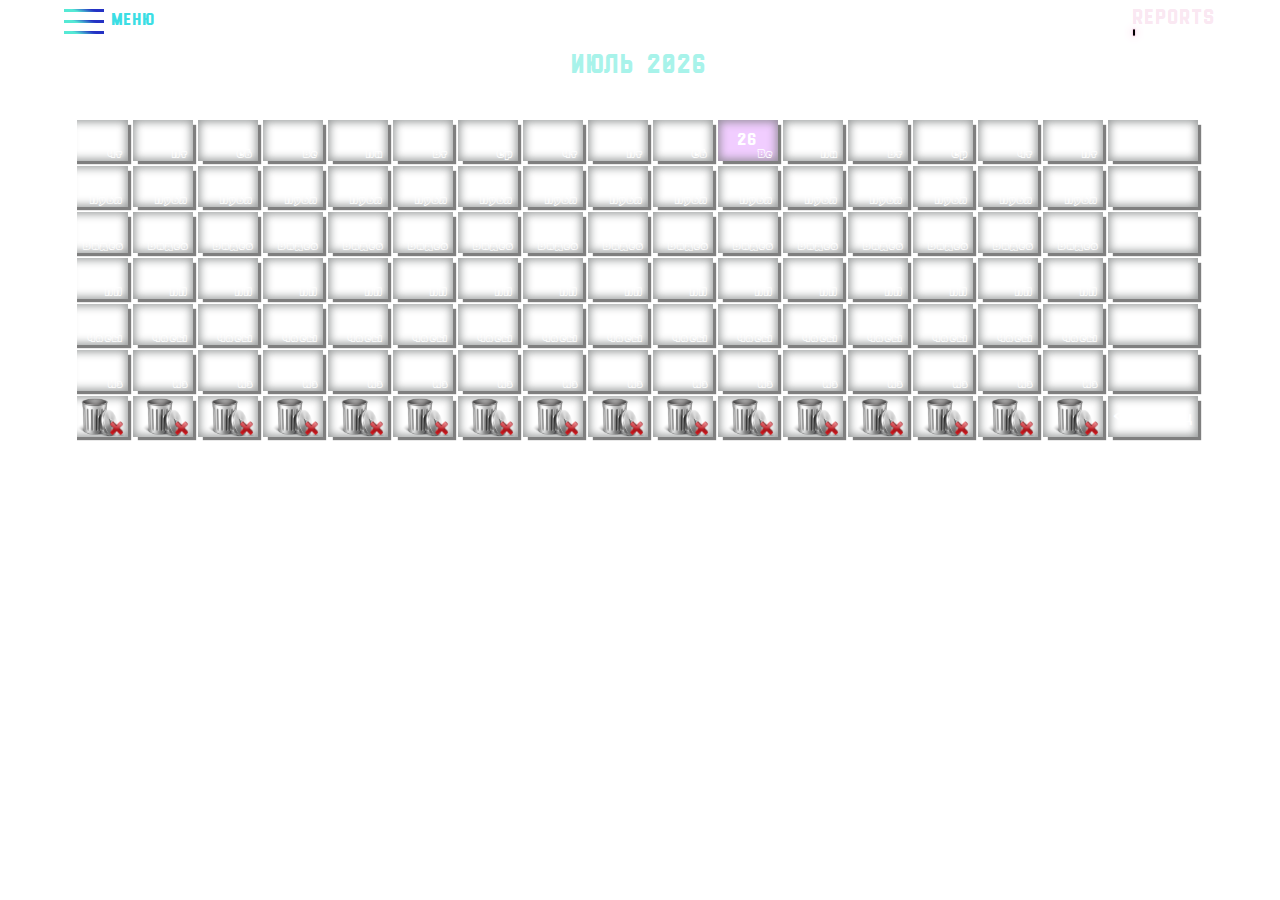
==== commit 88b122e2: "add retrieverheme" ====
--- a/index.html
+++ b/index.html
@@ -30,6 +30,7 @@
 
     <link rel="stylesheet" href="./styles/media.css" />
 
+    <script defer src="./src/core/utils/goldenRetriever.js"></script>
     <script defer src="./src/core/utils/constants.js"></script>
     <script defer src="./src/core/utils/settings.js"></script>
     <script defer src="./src/index.js"></script>
@@ -38,6 +39,6 @@
     <title>Reports</title>
   </head>
   <body>
-    <div class="app black__purple"></div>
+    <div class="app"></div>
   </body>
 </html>
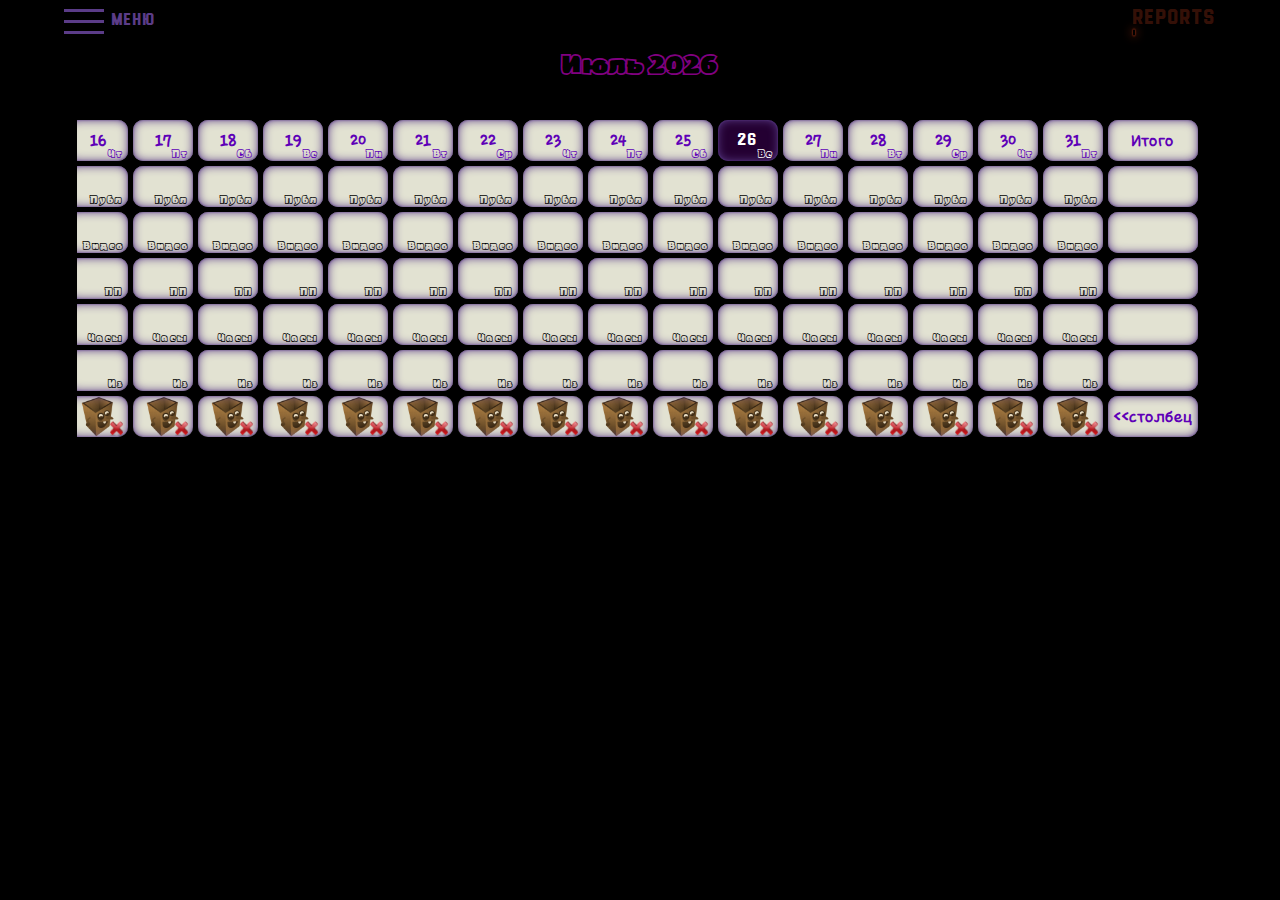
==== commit 947c27ef: "add dropDownMenu for values and more changes release 3.017" ====
--- a/index.html
+++ b/index.html
@@ -30,6 +30,8 @@
 
     <link rel="stylesheet" href="./styles/media.css" />
 
+    <script defer src="./src/core/utils/deleteButton.js"></script>
+    <script defer src="./src/core/utils/displayDate.js"></script>
     <script defer src="./src/core/utils/goldenRetriever.js"></script>
     <script defer src="./src/core/utils/constants.js"></script>
     <script defer src="./src/core/utils/settings.js"></script>
--- a/styles/modalWindow.css
+++ b/styles/modalWindow.css
@@ -20,7 +20,7 @@
   border-radius: 10px;
 }
 
-.modal__window.open {
+.modal__window.active {
   left: 50%;
   animation: animeModal 1s ease 1s 1 normal forwards;
   z-index: 30;
@@ -28,7 +28,7 @@
   top: 10%;
 }
 
-.modal__window.info.open {
+.modal__window.info.active {
   text-align: center;
 }
 
@@ -94,7 +94,7 @@
   transition: opacity 0.3s ease-out;
 }
 
-.overlay.open {
+.overlay.active {
   opacity: 1;
   z-index: 1;
 }
--- a/styles/burgerMenu.css
+++ b/styles/burgerMenu.css
@@ -44,23 +44,23 @@
   top: 6px;
 }
 
-.menu__burger__header.open {
+.menu__burger__header.active {
 }
 
-.menu__burger__header.open span {
+.menu__burger__header.active span {
   opacity: 0;
   transition: 0.5s;
 }
 
-.menu__burger__header.open:before,
-.menu__burger__header.open:after {
+.menu__burger__header.active:before,
+.menu__burger__header.active:after {
   transform: rotate(38deg);
   top: 16px;
   transition: transform 0.4s ease-out;
   left: 0;
 }
 
-.menu__burger__header.open:after {
+.menu__burger__header.active:after {
   transform: rotate(-38deg);
   bottom: 16px;
 }
@@ -71,7 +71,7 @@
   align-items: center;
 }
 
-.wrapper__burger.open {
+.wrapper__burger.active {
 }
 
 .nav {
@@ -92,6 +92,16 @@
   font-size: 12px;
   transition: transform 0.5s ease-out;
   width: fit-content;
+}
+
+.menu__checkbox {
+  display: flex;
+  align-items: center;
+  flex-direction: row-reverse;
+  justify-content: space-between;
+  font-size: 12px;
+  margin-bottom: 10px;
+  padding: 2px 5px;
 }
 
 .menu__item:not(:last-child) {
@@ -120,7 +130,7 @@
   width: 100%;
 }
 
-.menu__burger__header.open + .nav {
+.menu__burger__header.active + .nav {
   left: 0;
 }
 
@@ -147,3 +157,24 @@
 .back_to_top.show {
   display: flex;
 }
+
+input[type='checkbox'] {
+  opacity: 0;
+  width: 15px;
+  height: 15px;
+  cursor: pointer;
+  position: absolute;
+  z-index: 1;
+}
+
+.fast__entry__switch:after {
+  position: relative;
+  content: '\2714';
+  border-radius: 5px;
+  width: 15px;
+  height: 15px;
+  font-size: 16px;
+  display: flex;
+  align-items: center;
+  justify-content: center;
+}
--- a/styles/instructions.css
+++ b/styles/instructions.css
@@ -1,152 +1,164 @@
 .instr__wrapper {
- position: absolute;
- top: 7vh;
- left: -300%;
- width: 90%;
- z-index: 2000;
- border-radius: 20px;
- padding: 30px 15px 20px;
- transition: left 1.5s ease-out, transform 1.5s ease-out;
+  position: absolute;
+  top: 7vh;
+  left: -300%;
+  width: 90%;
+  z-index: 2000;
+  border-radius: 20px;
+  padding: 30px 15px 20px;
+  transition: left 1.5s ease-out, transform 1.5s ease-out;
 }
 
 .instr__wrapper::after {
- position: absolute;
- content: '';
- top: 23px;
- left: 5%;
- height: 3px;
- width: 90%;
- border-radius: 10px;
+  position: absolute;
+  content: '';
+  top: 23px;
+  left: 5%;
+  height: 3px;
+  width: 90%;
+  border-radius: 10px;
 }
 
 .instr__wrapper.active {
- left: 50%;
- transform: translate(-50%);
- height: fit-content;
- scroll-behavior: smooth;
- overflow-y: auto;
+  left: 50%;
+  transform: translate(-50%);
+  height: fit-content;
+  scroll-behavior: smooth;
+  overflow-y: auto;
 }
 
-.delete__instr {
- position: absolute;
- top: 1.2%;
- right: 2%;
- z-index: 3000;
- width: 15px;
- height: 15px;
- background: url(../assets/images/delete.png)no-repeat center center / contain;
- cursor: pointer;
- animation: myout 1s ease 0s 0.515 normal forwards;
+.delete__button {
+  position: absolute;
+  top: 1.2%;
+  right: 2%;
+  z-index: 3000;
+  width: 15px;
+  height: 15px;
+  background: url(../assets/images/delete.png) no-repeat center center / contain;
+  cursor: pointer;
+  animation: myout 1s ease 0s 0.515 normal forwards;
+  border: none;
 }
 
-.delete__instr:hover {
- animation: my 1s ease 0s 1 normal forwards;
+.delete__button:hover {
+  animation: my 1s ease 0s 1 normal forwards;
+}
+
+.delete__button:active {
+  animation: my 1s ease 0s 1 normal reverse;
 }
 
 @keyframes my {
- 0% {
-  transform: rotate(0);
- }
+  0% {
+    transform: rotate(0);
+  }
 
- 100% {
-  transform: rotate(360deg);
- }
+  100% {
+    transform: rotate(360deg);
+  }
 }
 
 @keyframes myout {
- 0% {
-  transform: rotate(360deg);
- }
+  0% {
+    transform: rotate(360deg);
+  }
 
- 100% {
-  transform: rotate(-80deg);
- }
+  100% {
+    transform: rotate(-80deg);
+  }
 }
 
 .instr__item {
- position: relative;
- line-height: 15px;
- text-align: revert;
+  position: relative;
+  line-height: 15px;
+  text-align: revert;
 }
 
 .instr__item:not(:last-child) {
- margin-bottom: 25px;
+  margin-bottom: 25px;
 }
 
 .instr__text1::after {
- position: absolute;
- content: '';
- bottom: -30px;
- right: 0;
- background: url(../assets/images/heart_smile.png) no-repeat center center / contain;
- width: 40px;
- height: 40px;
+  position: absolute;
+  content: '';
+  bottom: -30px;
+  right: 0;
+  background: url(../assets/images/heart_smile.png) no-repeat center center /
+    contain;
+  width: 40px;
+  height: 40px;
 }
 
 .instr__text2::after {
- position: absolute;
- content: '';
- bottom: -36px;
- right: 0;
- background: url(../assets/images/imperturbable_smile.png) no-repeat center center / contain;
- width: 40px;
- height: 40px;
+  position: absolute;
+  content: '';
+  bottom: -36px;
+  right: 0;
+  background: url(../assets/images/imperturbable_smile.png) no-repeat center
+    center / contain;
+  width: 40px;
+  height: 40px;
 }
 
 .instr__text3::after {
- position: absolute;
- content: '';
- bottom: -38px;
- right: 0;
- background: url(../assets/images/usualy_smile.png) no-repeat center center / contain;
- width: 40px;
- height: 40px;
+  position: absolute;
+  content: '';
+  bottom: -38px;
+  right: 0;
+  background: url(../assets/images/usualy_smile.png) no-repeat center center /
+    contain;
+  width: 40px;
+  height: 40px;
 }
 
 .instr__text4::after {
- position: absolute;
- content: '';
- bottom: -32px;
- right: 0;
- background: url(../assets/images/wink_smile.png) no-repeat center center / contain;
- width: 40px;
- height: 40px;
+  position: absolute;
+  content: '';
+  bottom: -32px;
+  right: 0;
+  background: url(../assets/images/wink_smile.png) no-repeat center center /
+    contain;
+  width: 40px;
+  height: 40px;
 }
 
 .instr__text5::after {
- position: absolute;
- content: '';
- bottom: -35px;
- right: 0;
- background: url(../assets/images/wide__smile.png) no-repeat center center / contain;
- width: 40px;
- height: 40px;
+  position: absolute;
+  content: '';
+  bottom: -35px;
+  right: 0;
+  background: url(../assets/images/wide__smile.png) no-repeat center center /
+    contain;
+  width: 40px;
+  height: 40px;
 }
 
 .instr__text7::after {
- position: absolute;
- content: '';
- bottom: -35px;
- right: 0;
- background: url(../assets/images/smile__rose.png) no-repeat center center / contain;
- width: 40px;
- height: 40px;
+  position: absolute;
+  content: '';
+  bottom: -35px;
+  right: 0;
+  background: url(../assets/images/smile__rose.png) no-repeat center center /
+    contain;
+  width: 40px;
+  height: 40px;
 }
 
 .instr__bye {
- position: relative;
+  position: relative;
 }
 
 .instr__bye::after {
- position: absolute;
- content: '';
- bottom: -40px;
- left: 0;
- background: url(../assets/images/input_info.png) no-repeat center center / contain;
- width: 40px;
- height: 40px;
+  position: absolute;
+  content: '';
+  bottom: -40px;
+  left: 0;
+  background: url(../assets/images/input_info.png) no-repeat center center /
+    contain;
+  width: 40px;
+  height: 40px;
 }
 
 .prava {
- margin-top: 10px;
+  margin-top: 10px;
 }
--- a/styles/tables__menu__wrapper.css
+++ b/styles/tables__menu__wrapper.css
@@ -15,7 +15,7 @@
   max-width: 135px;
 }
 
-.tables__menu__wrapper.open {
+.tables__menu__wrapper.active {
   opacity: 1;
 }
 
--- a/styles/table.css
+++ b/styles/table.css
@@ -70,7 +70,6 @@
   font-family: 'Choco cooky';
   text-align: center;
   font-weight: bold;
-  white-space: break-spaces;
 }
 
 td {
@@ -90,7 +89,8 @@
 }
 
 td.total__modal {
-  width: 130px;
+  width: fit-content;
+  min-width: 60px;
 }
 
 .cell {
@@ -181,6 +181,16 @@
   transition: background 1s ease-out;
 }
 
+.btn_delete_values[data-action='ok']:active {
+  transform: scale(0.9);
+  transition: transform 0.5s ease;
+}
+
+.btn_delete_values[data-action='delete']:active {
+  transform: scale(0.9);
+  transition: transform 0.5s ease;
+}
+
 .btn_delete_values:hover {
   transform: scale(1.1);
   transition: transform 0.5s ease;
@@ -310,7 +320,7 @@
   display: none;
 }
 
-.hours__pioneer.open_menu {
+.hours__pioneer.active_menu {
   display: block;
   opacity: 1;
   transition: display 0.5s ease-in;
@@ -354,3 +364,36 @@
 .mustardSeed__counter2 {
   font-family: 'Arturo Black outline';
 }
+
+/* 
+Стили для dropMenu
+*/
+.wrapper_table-drop-down {
+  position: absolute;
+  opacity: 0;
+  transition: opacity 1s ease-in-out 0s;
+  top: 7%;
+  left: 10%;
+  background-color: rgba(246, 202, 149, 0.706);
+  color: rgb(89, 76, 76);
+  border-radius: 10%;
+  box-shadow: 0px 0px 10px rgb(251 141 7 / 80%),
+    0px 0px 10px 5px rgb(251 181 7 / 80%) inset;
+  padding: 10px;
+  z-index: 2;
+}
+
+.wrapper_table-drop-down.active {
+  opacity: 1;
+  transition: opacity 1s ease-in-out 0s;
+}
+
+.table-drop-down {
+  height: fit-content;
+  max-height: 300px;
+}
+
+.table-drop-down td,
+th {
+  padding: 5px;
+}
--- a/styles/themes/theme__black.css
+++ b/styles/themes/theme__black.css
@@ -105,7 +105,7 @@
     0 0 10px var(--color-JW-label) inset;
 }
 
-.app.black__purple .btn_delete_values.active {
+.app.black__purple .btn_delete_values[data-action='ok'] {
   background: var(--td-th-background-black__purple)
     url(../../assets/images/smile_ok.png) no-repeat center center / contain;
 }
@@ -259,8 +259,8 @@
 
 /* +++++++++++++++++++++++++++++++++++++tables menu wrapper+++++++++++++++++++++++++++++++++++ */
 
-.app.black__purple .tables__menu__wrapper.open,
-.tables__total.open {
+.app.black__purple .tables__menu__wrapper.active,
+.tables__total.active {
   box-shadow: var(--all-wrappers-menu-boxshadow-black__purple);
   background: var(--all-wrappers-background-color-black__purple);
 }
@@ -308,3 +308,29 @@
   border-radius: 10px;
   scroll-behavior: smooth;
 }
+
+.app.black__purple .instr__wrapper::-webkit-scrollbar {
+  width: 10px;
+}
+
+.app.black__purple .instr__wrapper::-webkit-scrollbar-track {
+  -webkit-box-shadow: 5px 5px 5px -5px rgba(34, 60, 80, 0.2) inset;
+  background-color: #f9f9fd;
+  border-radius: 10px;
+}
+
+.app.black__purple .instr__wrapper::-webkit-scrollbar-thumb {
+  background-color: #89089d;
+  background-image: -webkit-linear-gradient(
+    45deg,
+    rgba(178, 105, 186, 0.25) 25%,
+    transparent 25%,
+    transparent 50%,
+    rgba(255, 5, 188, 0.25) 50%,
+    rgba(78, 2, 42, 0.25) 75%,
+    transparent 75%,
+    transparent
+  );
+  border-radius: 10px;
+  scroll-behavior: smooth;
+}
--- a/styles/themes/theme__milk.css
+++ b/styles/themes/theme__milk.css
@@ -122,7 +122,7 @@
   box-shadow: var(--td-th-box-shadow-milk);
 }
 
-.app.milk .btn_delete_values.active {
+.app.milk .btn_delete_values[data-action='ok'] {
   background: var(--td-th-background-milk) url(../../assets/images/smile_ok.png)
     no-repeat center center / contain;
 }
@@ -286,12 +286,12 @@
 
 /* +++++++++++++++++++++++++++++++++++++tables menu wrapper+++++++++++++++++++++++++++++++++++ */
 
-.app.milk .tables__menu__wrapper.open {
+.app.milk .tables__menu__wrapper.active {
   box-shadow: var(--all-wrappers-menu-boxshadow-milk);
   background: var(--all-wrappers-background-color-milk);
 }
 
-.app.milk .tables__total.open {
+.app.milk .tables__total.active {
   box-shadow: var(--all-wrappers-menu-boxshadow-milk);
   background: var(--all-wrappers-background-color-milk);
 }
@@ -328,3 +328,18 @@
   border-radius: 10px;
   background: linear-gradient(180deg, #00c6fb, #005bea);
 }
+
+.app.milk .instr__wrapper::-webkit-scrollbar {
+  width: 10px;
+}
+
+.app.milk .instr__wrapper::-webkit-scrollbar-track {
+  -webkit-box-shadow: 5px 5px 5px -5px rgba(34, 60, 80, 0.2) inset;
+  background-color: #f9f9fd;
+  border-radius: 10px;
+}
+
+.app.milk .instr__wrapper::-webkit-scrollbar-thumb {
+  border-radius: 10px;
+  background: linear-gradient(180deg, #00c6fb, #005bea);
+}
--- a/styles/themes/theme__street__ball.css
+++ b/styles/themes/theme__street__ball.css
@@ -138,7 +138,7 @@
   box-shadow: var(--td-th-box-shadow-street__ball);
 }
 
-.app.street__ball .btn_delete_values.active {
+.app.street__ball .btn_delete_values[data-action='ok'] {
   background: var(--td-th-background-street__ball)
     url(../../assets/images/smile_ok.png) no-repeat center center / contain;
 }
@@ -302,12 +302,12 @@
 
 /* +++++++++++++++++++++++++++++++++++++tables menu wrapper+++++++++++++++++++++++++++++++++++ */
 
-.app.street__ball .tables__menu__wrapper.open {
-  box-shadow: var(--all-wrappers-menu-boxshadow-street__ball);
-  background: var(--all-wrappers-background-color-street__ball);
-}
-
-.app.street__ball .tables__total.open {
+.app.street__ball .tables__menu__wrapper.active {
+  box-shadow: var(--all-wrappers-menu-boxshadow-street__ball);
+  background: var(--all-wrappers-background-color-street__ball);
+}
+
+.app.street__ball .tables__total.active {
   box-shadow: var(--all-wrappers-menu-boxshadow-street__ball);
   background: var(--all-wrappers-background-color-street__ball);
 }
@@ -354,3 +354,28 @@
   );
   border-radius: 10px;
 }
+
+.app.street__ball .instr__wrapper::-webkit-scrollbar {
+  width: 10px;
+}
+
+.app.street__ball .instr__wrapper::-webkit-scrollbar-track {
+  -webkit-box-shadow: 5px 5px 5px -5px rgba(34, 60, 80, 0.2) inset;
+  background-color: #f9f9fd;
+  border-radius: 10px;
+}
+
+.app.street__ball .instr__wrapper::-webkit-scrollbar-thumb {
+  background-color: #f2bf93;
+  background-image: -webkit-linear-gradient(
+    45deg,
+    rgba(255, 255, 255, 0.25) 25%,
+    transparent 25%,
+    transparent 50%,
+    rgba(255, 255, 255, 0.25) 50%,
+    rgba(255, 255, 255, 0.25) 75%,
+    transparent 75%,
+    transparent
+  );
+  border-radius: 10px;
+}
--- a/styles/themes/theme__on__style.css
+++ b/styles/themes/theme__on__style.css
@@ -141,7 +141,7 @@
   box-shadow: var(--td-th-box-shadow-on__style);
 }
 
-.app.on__style .btn_delete_values.active {
+.app.on__style .btn_delete_values[data-action='ok'] {
   background: var(--td-th-background-on__style)
     url(../../assets/images/smile_ok.png) no-repeat center center / contain;
 }
@@ -305,12 +305,12 @@
 
 /* +++++++++++++++++++++++++++++++++++++tables menu wrapper+++++++++++++++++++++++++++++++++++ */
 
-.app.on__style .tables__menu__wrapper.open {
-  box-shadow: var(--all-wrappers-menu-boxshadow-on__style);
-  background: var(--all-wrappers-background-color-on__style);
-}
-
-.app.on__style .tables__total.open {
+.app.on__style .tables__menu__wrapper.active {
+  box-shadow: var(--all-wrappers-menu-boxshadow-on__style);
+  background: var(--all-wrappers-background-color-on__style);
+}
+
+.app.on__style .tables__total.active {
   box-shadow: var(--all-wrappers-menu-boxshadow-on__style);
   background: var(--all-wrappers-background-color-on__style);
 }
@@ -355,3 +355,26 @@
     to(transparent)
   );
 }
+
+.app.on__style .instr__wrapper::-webkit-scrollbar {
+  width: 10px;
+}
+
+.app.on__style .instr__wrapper::-webkit-scrollbar-track {
+  -webkit-box-shadow: 5px 5px 5px -5px rgba(123, 129, 133, 0.2) inset;
+  background-color: #f9f9fd;
+  border-radius: 10px;
+}
+
+.app.on__style .instr__wrapper::-webkit-scrollbar-thumb {
+  background-color: #79838a;
+  border-radius: 10px;
+  background-image: -webkit-gradient(
+    linear,
+    0 0,
+    0 100%,
+    color-stop(0.5, rgba(62, 61, 61, 0.25)),
+    color-stop(0.5, transparent),
+    to(transparent)
+  );
+}
--- a/styles/themes/theme__road.css
+++ b/styles/themes/theme__road.css
@@ -143,7 +143,7 @@
   box-shadow: var(--td-th-box-shadow-random__image);
 }
 
-.app.random__image .btn_delete_values.active {
+.app.random__image .btn_delete_values[data-action='ok'] {
   background: var(--td-th-background-random__image)
     url(../../assets/images/smile_ok.png) no-repeat center center / contain;
 }
@@ -307,12 +307,12 @@
 
 /* +++++++++++++++++++++++++++++++++++++tables menu wrapper+++++++++++++++++++++++++++++++++++ */
 
-.app.random__image .tables__menu__wrapper.open {
-  box-shadow: var(--all-wrappers-menu-boxshadow-random__image);
-  background: var(--all-wrappers-background-color-random__image);
-}
-
-.app.random__image .tables__total.open {
+.app.random__image .tables__menu__wrapper.active {
+  box-shadow: var(--all-wrappers-menu-boxshadow-random__image);
+  background: var(--all-wrappers-background-color-random__image);
+}
+
+.app.random__image .tables__total.active {
   box-shadow: var(--all-wrappers-menu-boxshadow-random__image);
   background: var(--all-wrappers-background-color-random__image);
 }
@@ -349,3 +349,18 @@
   border-radius: 10px;
   background: linear-gradient(180deg, #334f56, #021c45);
 }
+
+.app.random__image .instr__wrapper::-webkit-scrollbar {
+  width: 10px;
+}
+
+.app.random__image .instr__wrapper::-webkit-scrollbar-track {
+  -webkit-box-shadow: 5px 5px 5px -5px rgba(34, 60, 80, 0.2) inset;
+  background-color: #f9f9fd;
+  border-radius: 10px;
+}
+
+.app.random__image .instr__wrapper::-webkit-scrollbar-thumb {
+  border-radius: 10px;
+  background: linear-gradient(180deg, #334f56, #021c45);
+}
--- a/styles/themes/themes__wrapper.css
+++ b/styles/themes/themes__wrapper.css
@@ -18,7 +18,7 @@
   margin-bottom: 20px;
 }
 
-.themes__wrapper.open {
+.themes__wrapper.active {
   left: 95%;
   top: 95%;
   transform: translate(-100%, -100%);
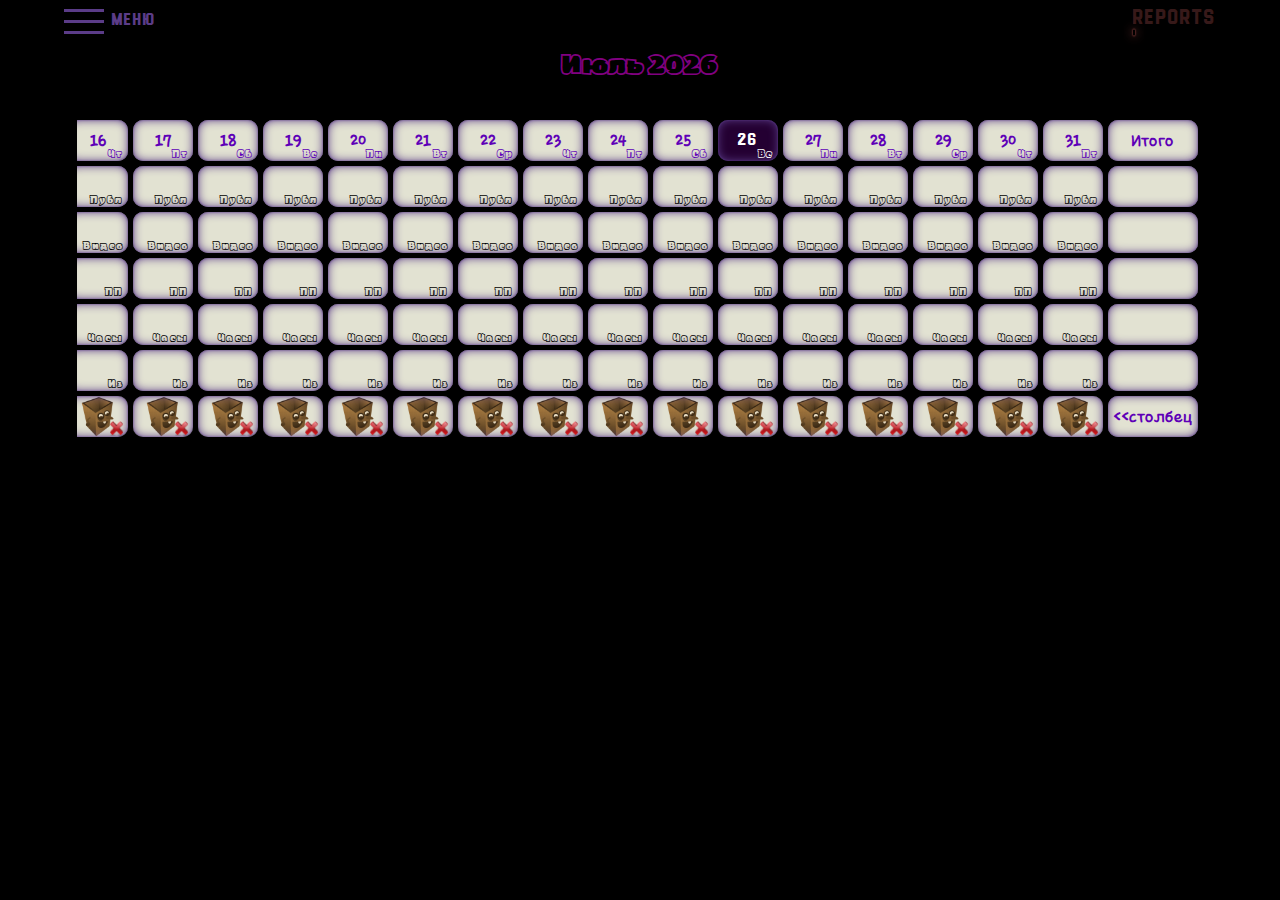
==== commit 6a319213: "add touch dragAndDrop for dropMenu" ====
--- a/index.html
+++ b/index.html
@@ -1,5 +1,5 @@
 <!DOCTYPE html>
-<html lang="en">
+<html lang="en" aria-grabbed="true">
   <head>
     <meta charset="UTF-8" />
     <meta http-equiv="X-UA-Compatible" content="IE=edge" />
@@ -34,6 +34,7 @@
     <script defer src="./src/core/utils/displayDate.js"></script>
     <script defer src="./src/core/utils/goldenRetriever.js"></script>
     <script defer src="./src/core/utils/constants.js"></script>
+    <script defer src="./src/core/utils/dragAndDrop.js"></script>
     <script defer src="./src/core/utils/settings.js"></script>
     <script defer src="./src/index.js"></script>
     <script defer src="./src/core/utils/instr.js"></script>
--- a/styles/table.css
+++ b/styles/table.css
@@ -386,6 +386,7 @@
 .wrapper_table-drop-down.active {
   opacity: 1;
   transition: opacity 1s ease-in-out 0s;
+  cursor: grab;
 }
 
 .table-drop-down {
@@ -397,3 +398,13 @@
 th {
   padding: 5px;
 }
+
+.hold {
+  background-color: #000000;
+  box-shadow: 0px 0px 10px rgba(0, 249, 228, 0.8),
+    0px 0px 10px 5px rgba(7, 206, 251, 0.8) inset;
+  color: rgb(252, 250, 250);
+  font-weight: bold;
+  border: 2px solid rgb(0, 255, 251);
+  cursor: grabbing;
+}
--- a/styles/themes/theme__black.css
+++ b/styles/themes/theme__black.css
@@ -116,7 +116,7 @@
   box-shadow: var(--delete_btn-boxshadow-icon1-black__purple);
 }
 
-.app.black__purple .btn_delete_values.mustardSeed__icon1.active {
+.app.black__purple .btn_delete_values.mustardSeed__icon1[data-action='ok'] {
   background: var(--td-th-background-black__purple)
     url(../../assets/images/smile_ok.png) no-repeat center center / contain;
   box-shadow: var(--td-th-box-shadow-black__purple);
@@ -128,7 +128,7 @@
   box-shadow: var(--delete_btn-boxshadow-icon2-black__purple);
 }
 
-.app.black__purple .btn_delete_values.mustardSeed__icon2.active {
+.app.black__purple .btn_delete_values.mustardSeed__icon2[data-action='ok'] {
   background: var(--td-th-background-black__purple)
     url(../../assets/images/smile_ok.png) no-repeat center center / contain;
   box-shadow: var(--td-th-box-shadow-black__purple);
--- a/styles/themes/theme__milk.css
+++ b/styles/themes/theme__milk.css
@@ -133,7 +133,7 @@
   box-shadow: var(--delete_btn-boxshadow-icon1-milk);
 }
 
-.app.milk .btn_delete_values.mustardSeed__icon1.active {
+.app.milk .btn_delete_values.mustardSeed__icon1[data-action='ok'] {
   background: var(--td-th-background-milk) url(../../assets/images/smile_ok.png)
     no-repeat center center / contain;
   box-shadow: var(--td-th-box-shadow-milk);
@@ -145,7 +145,7 @@
   box-shadow: var(--delete_btn-boxshadow-icon2-milk);
 }
 
-.app.milk .btn_delete_values.mustardSeed__icon2.active {
+.app.milk .btn_delete_values.mustardSeed__icon2[data-action='ok'] {
   background: var(--td-th-background-milk) url(../../assets/images/smile_ok.png)
     no-repeat center center / contain;
   box-shadow: var(--td-th-box-shadow-milk);
--- a/styles/themes/theme__street__ball.css
+++ b/styles/themes/theme__street__ball.css
@@ -149,7 +149,7 @@
   box-shadow: var(--delete_btn-boxshadow-icon1-street__ball);
 }
 
-.app.street__ball .btn_delete_values.mustardSeed__icon1.active {
+.app.street__ball .btn_delete_values.mustardSeed__icon1[data-action='ok'] {
   background: var(--td-th-background-street__ball)
     url(../../assets/images/smile_ok.png) no-repeat center center / contain;
   box-shadow: var(--td-th-box-shadow-street__ball);
@@ -161,7 +161,7 @@
   box-shadow: var(--delete_btn-boxshadow-icon2-street__ball);
 }
 
-.app.street__ball .btn_delete_values.mustardSeed__icon2.active {
+.app.street__ball .btn_delete_values.mustardSeed__icon2[data-action='ok'] {
   background: var(--td-th-background-street__ball)
     url(../../assets/images/smile_ok.png) no-repeat center center / contain;
   box-shadow: var(--td-th-box-shadow-street__ball);
--- a/styles/themes/theme__on__style.css
+++ b/styles/themes/theme__on__style.css
@@ -152,7 +152,7 @@
   box-shadow: var(--delete_btn-boxshadow-icon1-on__style);
 }
 
-.app.on__style .btn_delete_values.mustardSeed__icon1.active {
+.app.on__style .btn_delete_values.mustardSeed__icon1[data-action='ok'] {
   background: var(--td-th-background-on__style)
     url(../../assets/images/smile_ok.png) no-repeat center center / contain;
   box-shadow: var(--td-th-box-shadow-on__style);
@@ -164,7 +164,7 @@
   box-shadow: var(--delete_btn-boxshadow-icon2-on__style);
 }
 
-.app.on__style .btn_delete_values.mustardSeed__icon2.active {
+.app.on__style .btn_delete_values.mustardSeed__icon2[data-action='ok'] {
   background: var(--td-th-background-on__style)
     url(../../assets/images/smile_ok.png) no-repeat center center / contain;
   box-shadow: var(--td-th-box-shadow-on__style);
--- a/styles/themes/theme__road.css
+++ b/styles/themes/theme__road.css
@@ -154,7 +154,7 @@
   box-shadow: var(--delete_btn-boxshadow-icon1-random__image);
 }
 
-.app.random__image .btn_delete_values.mustardSeed__icon1.active {
+.app.random__image .btn_delete_values.mustardSeed__icon1[data-action='ok'] {
   background: var(--td-th-background-random__image)
     url(../../assets/images/smile_ok.png) no-repeat center center / contain;
   box-shadow: var(--td-th-box-shadow-random__image);
@@ -166,7 +166,7 @@
   box-shadow: var(--delete_btn-boxshadow-icon2-random__image);
 }
 
-.app.random__image .btn_delete_values.mustardSeed__icon2.active {
+.app.random__image .btn_delete_values.mustardSeed__icon2[data-action='ok'] {
   background: var(--td-th-background-random__image)
     url(../../assets/images/smile_ok.png) no-repeat center center / contain;
   box-shadow: var(--td-th-box-shadow-random__image);
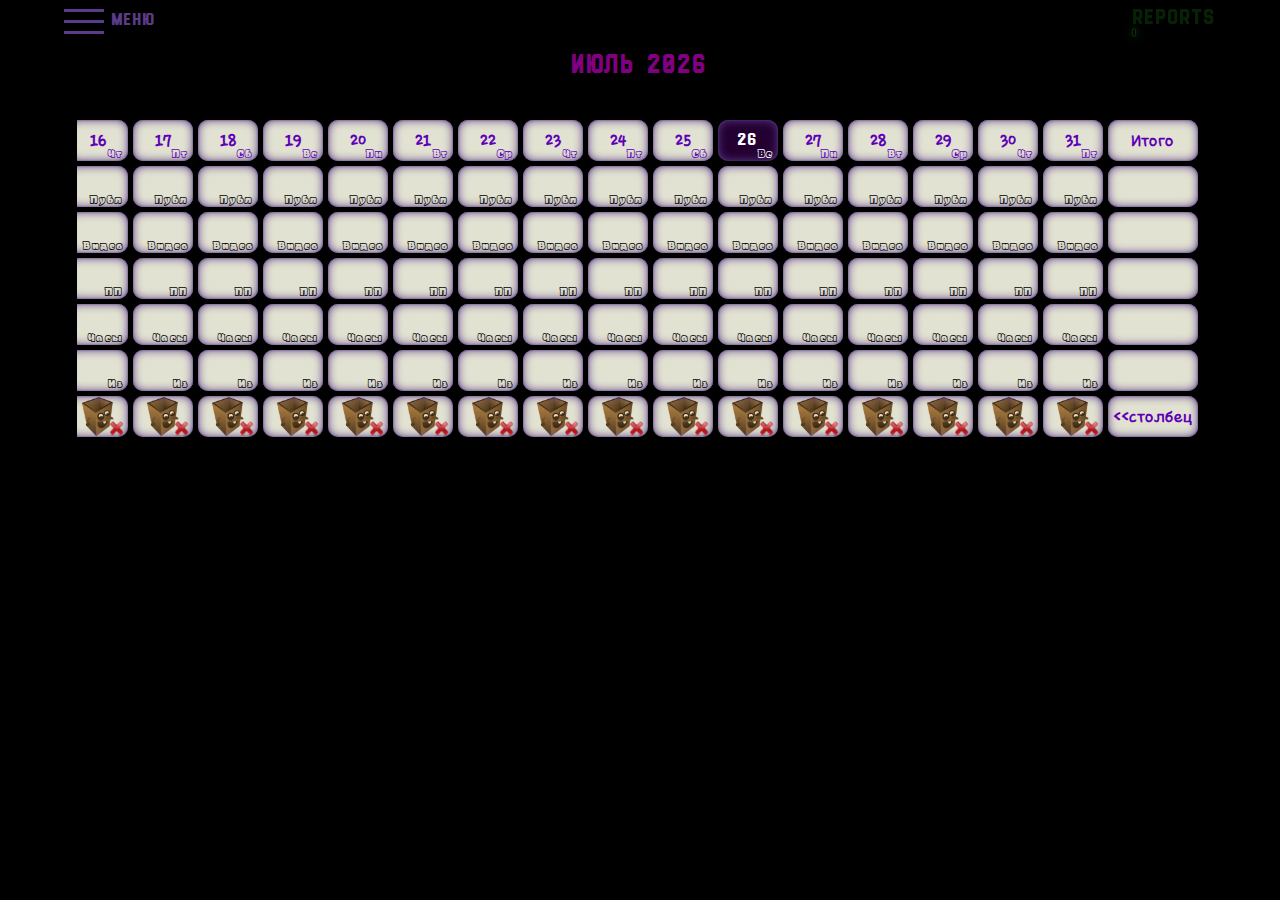
==== commit 3141a462: "add admin page" ====
--- a/index.html
+++ b/index.html
@@ -32,8 +32,9 @@
 
     <script defer src="./src/core/utils/deleteButton.js"></script>
     <script defer src="./src/core/utils/displayDate.js"></script>
+    <script defer src="./src/core/utils/constants.js"></script>
     <script defer src="./src/core/utils/goldenRetriever.js"></script>
-    <script defer src="./src/core/utils/constants.js"></script>
+    <script defer src="./src/core/utils/adminPage.js"></script>
     <script defer src="./src/core/utils/dragAndDrop.js"></script>
     <script defer src="./src/core/utils/settings.js"></script>
     <script defer src="./src/index.js"></script>
--- a/styles/table.css
+++ b/styles/table.css
@@ -129,11 +129,11 @@
   font-family: 'Arturo Black outline';
 }
 
-.publ:after,
-.video:after,
-.pp:after,
-.hours:after,
-.iz:after,
+.publ::after,
+.video::after,
+.pp::after,
+.hours::after,
+.iz::after,
 .days::after,
 th[data-action='hoursSum']::after {
   position: absolute;
@@ -141,6 +141,7 @@
   right: 7%;
   font-size: 9px;
   letter-spacing: 1.5px;
+  display: block;
 }
 
 .publ.transitionFz:after,
@@ -151,23 +152,23 @@
   font-size: 9px;
 }
 
-.publ:after {
+.publ::after {
   content: 'Публ';
 }
 
-.video:after {
+.video::after {
   content: 'Видео';
 }
 
-.pp:after {
+.pp::after {
   content: 'ПП';
 }
 
-.hours:after {
+.hours::after {
   content: 'Часы';
 }
 
-.iz:after {
+.iz::after {
   content: 'Из';
 }
 
--- a/styles/themes/theme__black.css
+++ b/styles/themes/theme__black.css
@@ -63,6 +63,7 @@
 
 .app.black__purple .wrapper-table_title {
   color: var(--title-color-black__purple);
+  font-family: 'Natasha';
 }
 
 .app.black__purple td,
--- a/styles/themes/theme__milk.css
+++ b/styles/themes/theme__milk.css
@@ -60,6 +60,8 @@
 
 .app.milk .wrapper-table_title {
   color: var(--title-color-milk);
+  font-family: 'Natasha';
+
 }
 
 .app.milk td {
--- a/styles/themes/theme__on__style.css
+++ b/styles/themes/theme__on__style.css
@@ -72,6 +72,7 @@
 
 .app.on__style .sticky {
   background: #5d687cde;
+  
 }
 
 .app.on__style .wrapper-table_title {
